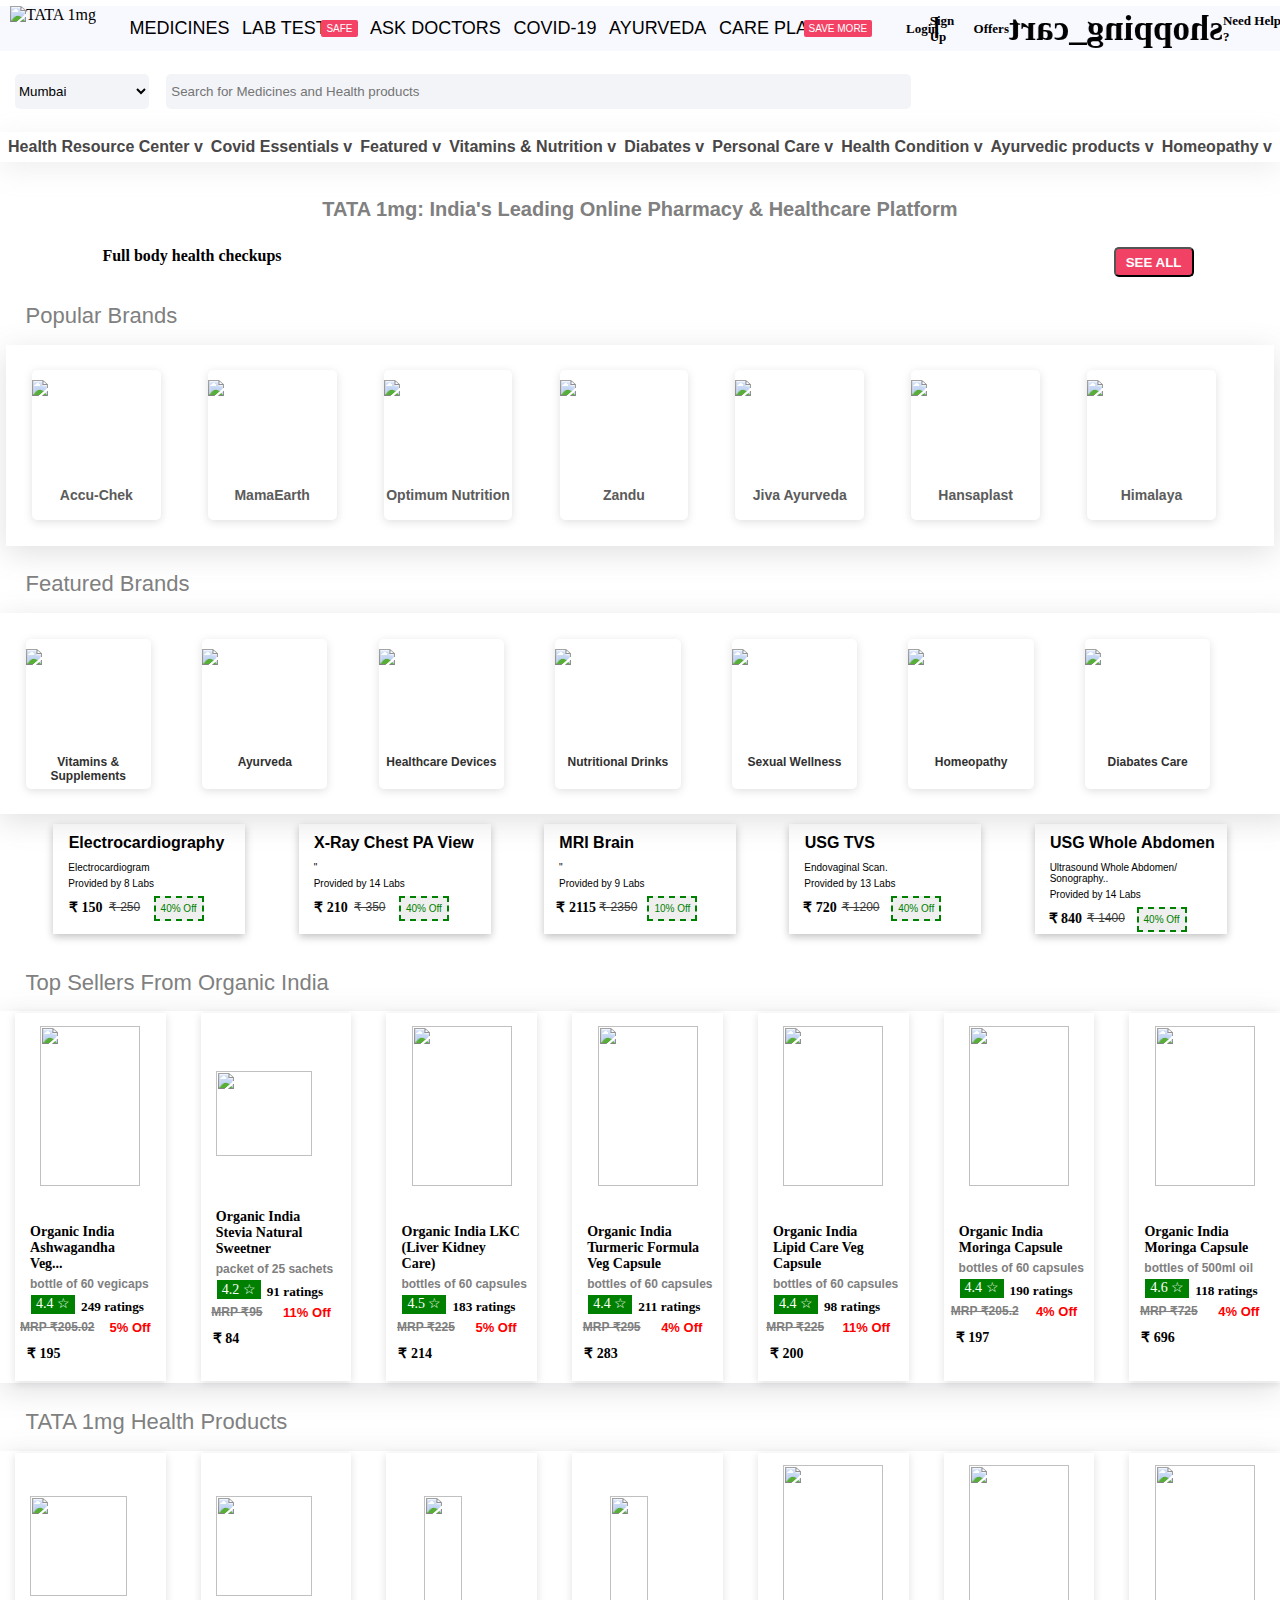
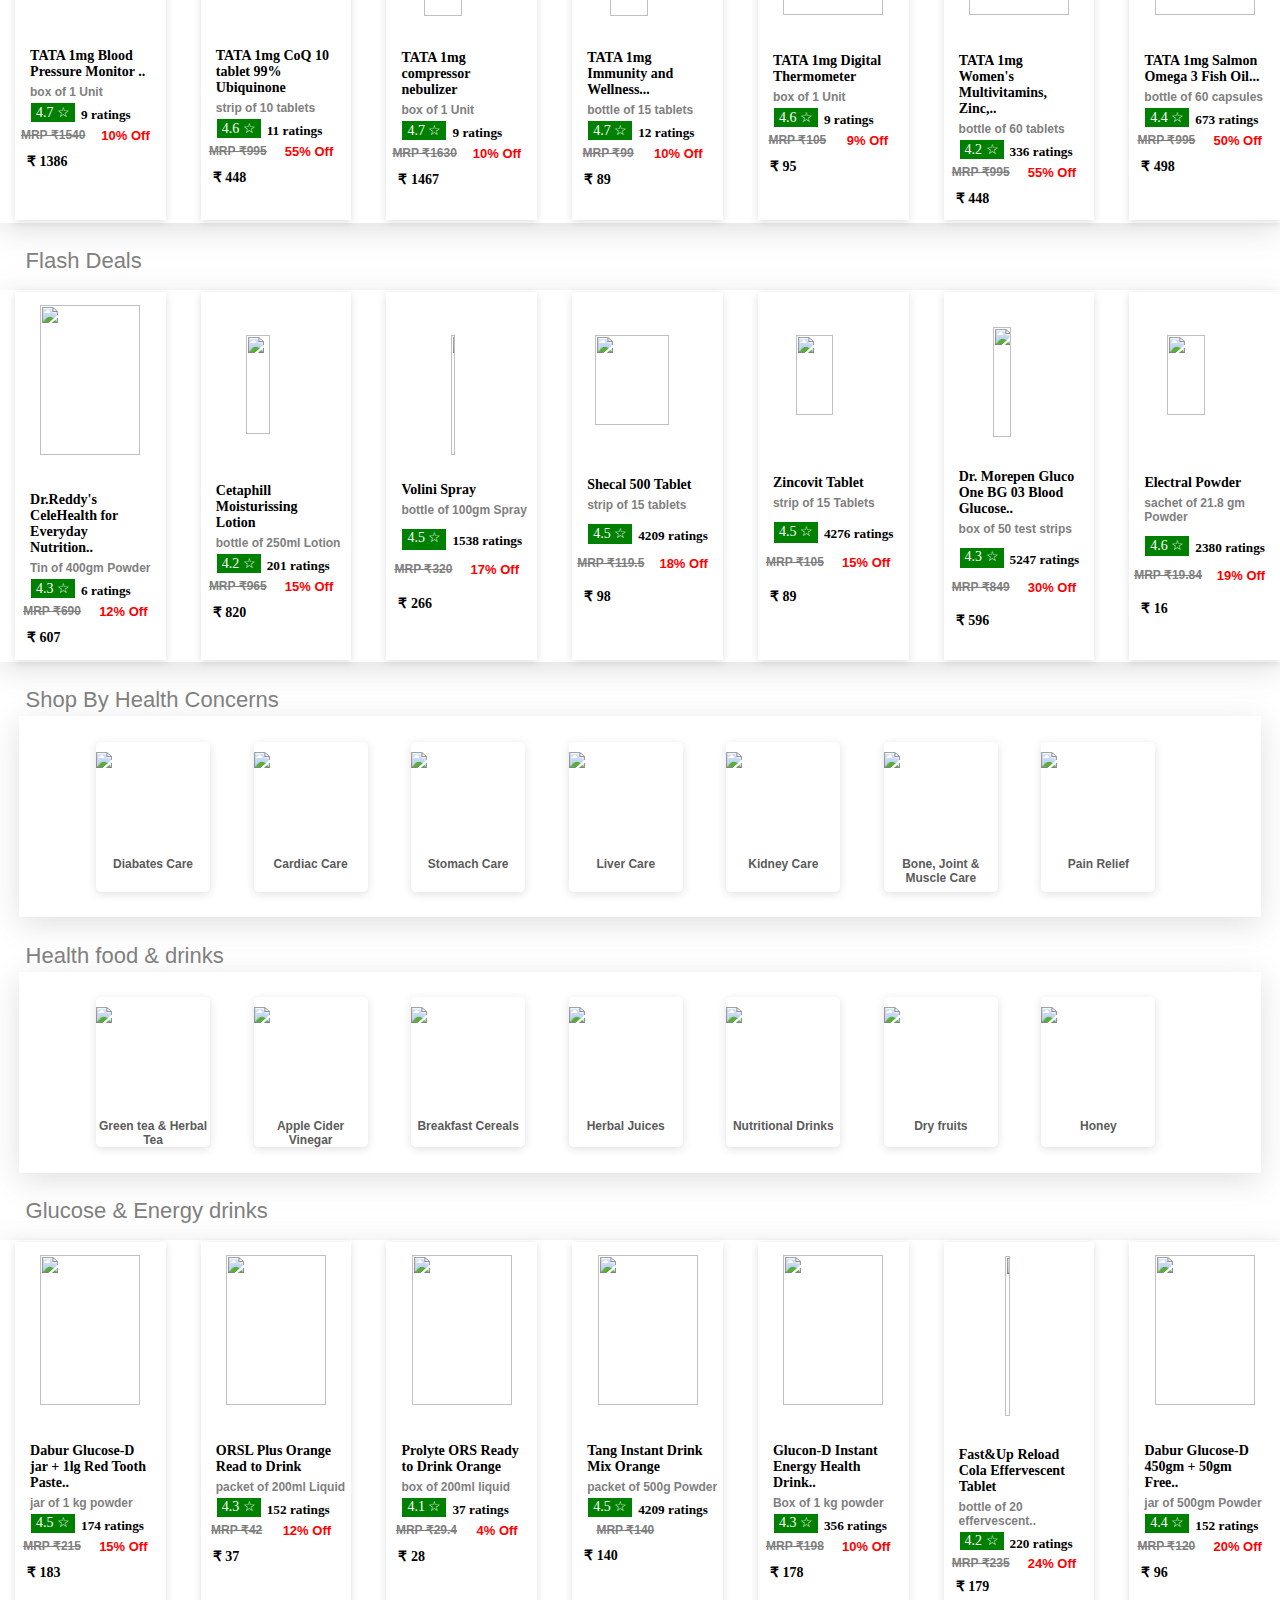
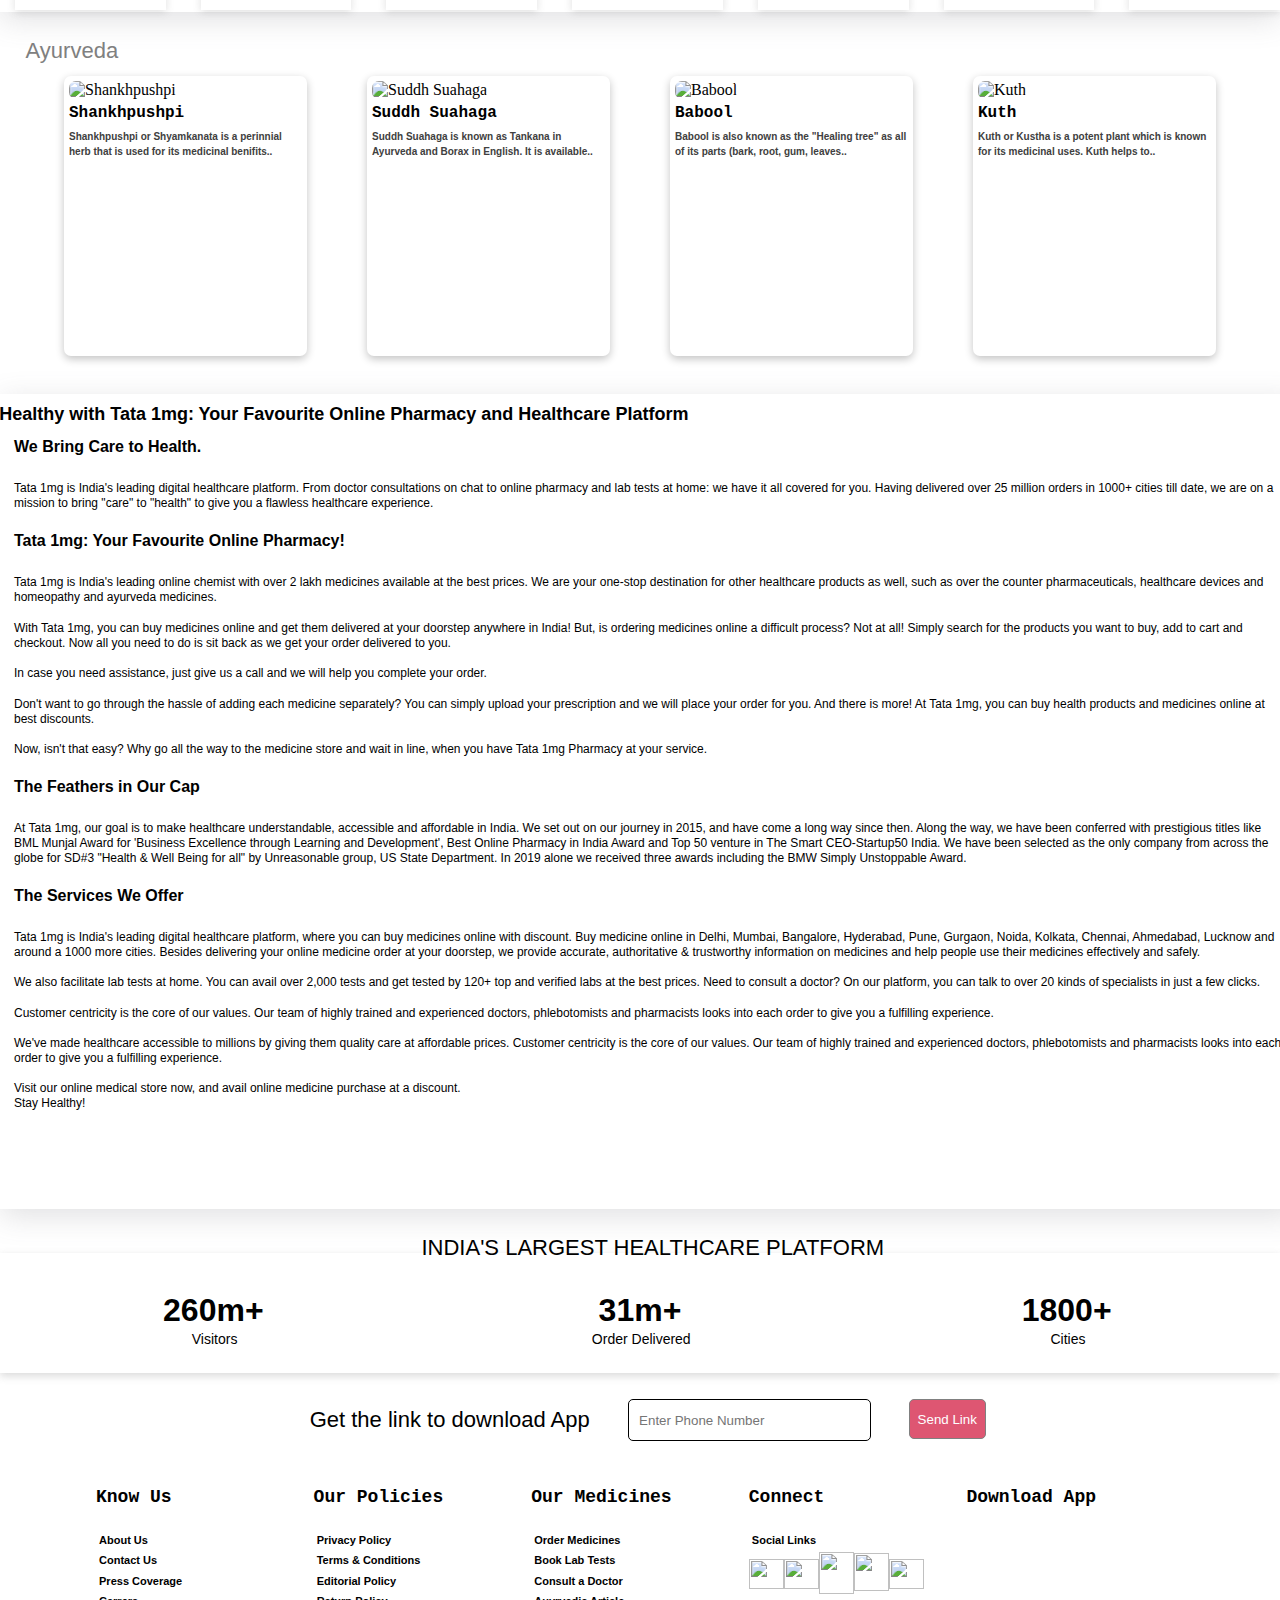
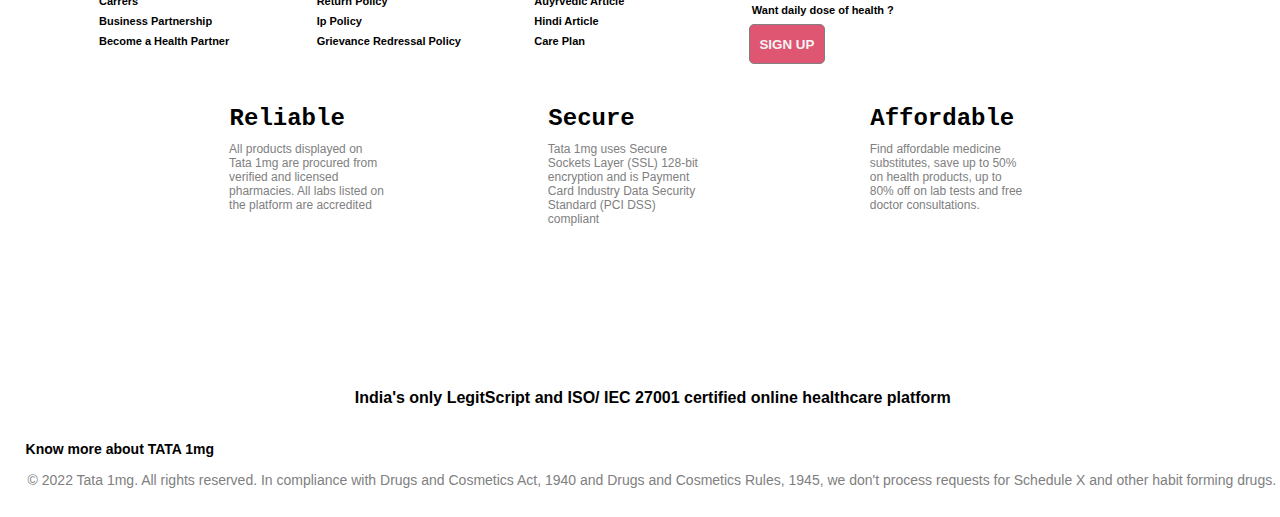
==== Rohit/index.html @ 9ee16935 "Homepage" ====
<!DOCTYPE html>
<html lang="en">
<head>
    <meta charset="UTF-8">
    <meta http-equiv="X-UA-Compatible" content="IE=edge">
    <meta name="viewport" content="width=device-width, initial-scale=1.0">
    <title>Document</title>
    <link rel="stylesheet" href="./index.css">
    <link rel="stylesheet" href="https://fonts.sandbox.google.com/css2?family=Material+Symbols+Outlined:opsz,wght,FILL,GRAD@48,400,0,0" />
</head>
<body>

     <!-- Navigation Bar  -->
    <nav>
        <img src="https://www.1mg.com/images/tata_1mg_logo.svg" alt="TATA 1mg">
        <div id="tags">
            <a href="">MEDICINES</a>
            <a href="">LAB TESTS</a>
            <div id="s">
                <div>SAFE</div>
            </div>
            <a href="">ASK DOCTORS</a>
            <a href="">COVID-19</a>
            <a href="">AYURVEDA</a>
            <a href="">CARE PLAN</a>
            <div id="s">
                <div>SAVE MORE</div>
            </div>
        </div>
        <div id="pointers">
            <a href="">Login</a>
            <p style="color: black ;">|</p>
            <a href="">Sign Up</a>
            <a href="">Offers</a>
            <span class="material-symbols-outlined" 
                style=" font-size: 35px;
                color: black;
                transform: rotateY(180deg);">
                shopping_cart
                </span>
            <a href="">Need Help ?</a>
        </div>
    </nav>
    <br>    
    <div id="search">
       <select value="Enter City" id="">
           <option value="Mumbai">Mumbai</option>
           <option value="New Delhi">New Delhi</option>
           <option value="Hyderabad">Hyderabad</option>
           <option value="Lucknow">Lucknow</option>
           <option value="Bangalore">Bangalore</option>
           <option value="Patna">Patna</option>
           <option value="Navi Mumbai">Navi Mumbai</option>
           <option value="Aurangabad">Aurangabad</option>
           <option value="Rajkot">Rajkot</option>
       </select>
        <input type="text" placeholder="Search for Medicines and Health products">
    </div>
    <br>
    <div id="dropdown">
            <h5>Health Resource Center    v</h5>
            <h5>Covid Essentials  v</h5>
            <h5>Featured  v</h5>
            <h5>Vitamins & Nutrition  v</h5>
            <h5>Diabates  v</h5>
            <h5>Personal Care     v</h5>
            <h5>Health Condition  v</h5>
            <h5>Ayurvedic products    v</h5>
            <h5>Homeopathy    v</h5>    
    </div>
    <br>
    <div id="first">
        <img src="https://onemg.gumlet.io/image/upload/w_960,h_200,,a_ignore,q_auto,f_auto/v1651478982/txwuakgo0hozrepgde4b.jpg" alt="">
        <img src="https://onemg.gumlet.io/image/upload/w_480,h_200,,a_ignore,q_auto,f_auto/v1651602381/dpx9pddgqq5wplq1krpo.jpg" alt="">
    </div>
    <br>
    <h2>TATA 1mg: India's Leading Online Pharmacy & Healthcare Platform</h2>
    <br>
    <div id="knowmore">
        <img src="https://res.cloudinary.com/du8msdgbj/image/upload/v1647251796/ueyxzzku83yuvpqxyrwe.png" alt="">
        <br>
        <div id="a">
            <h4>Full body health checkups</h4>
            <button>SEE ALL</button>
       </div> 
    </div>
    <p>Popular Brands</p>
        <div id="tab1"></div>
     <p>Featured Brands</p>
        <div id="tab2"></div>
    
       
<div style="display: flex;;height: 130px; justify-content: space-evenly;align-items: center;">
    <div style="box-shadow: rgba(0, 0, 0, 0.24) 0px 3px 8px;;width: 15%;height: 110px;">
            <h3 style="font-size:16px ;margin-top: 10px;margin-bottom: 10px;font-family:'Trebuchet MS', 'Lucida Sans Unicode', 'Lucida Grande', 'Lucida Sans', Arial, sans-serif ;">Electrocardiography</h3>
            <p style="font-size: 10px;margin-left: 15px;margin-bottom: 5px;color: black;">Electrocardiogram</p>
            <p style="font-size: 10px;margin-left: 15px;color: black;">Provided by 8 Labs</p>
            <br>
        <div style="display: flex; justify-content: space-evenly;width: 80%;">
            <h3 style="font-size:14px; font-family:cursive">₹ 150</h3>
            <p style="text-decoration: line-through;font-size:12px;margin-right: 10px; font-family:sans-serif;color: rgb(60, 60, 60);"> ₹ 250</p>
            <button style="color: green;width:50px;border-color: green;height: 25px; margin-top :-1px;border-style: dashed;font-size:10px; padding:15px 10px 15ps">40% Off</button>
        </div> 
    </div>
    
    <div style="box-shadow: rgba(0, 0, 0, 0.24) 0px 3px 8px;;width: 15%;height: 110px">
            <h3 style="font-size:16px ;margin-top: 10px;margin-bottom: 10px;font-family:'Trebuchet MS', 'Lucida Sans Unicode', 'Lucida Grande', 'Lucida Sans', Arial, sans-serif ;">X-Ray Chest PA View</h3>
            <p style="font-size: 10px;margin-left: 15px;margin-bottom: 5px;color: black;">"</p>
            <p style="font-size: 10px;margin-left: 15px;color: black;">Provided by 14 Labs</p>
            <br>
        <div style="display: flex; justify-content: space-evenly;width: 80%;">
            <h3 style="font-size:14px; font-family:cursive">₹ 210</h3>
            <p style="text-decoration: line-through;font-size:12px;margin-right: 10px; font-family:sans-serif;color: rgb(60, 60, 60);"> ₹ 350</p>
            <button style="color: green;width:50px;border-color: green;height: 25px; margin-top :-1px;border-style: dashed;font-size:10px; padding:15px 10px 15ps">40% Off</button>
        </div> 
    </div>
    
    <div style="box-shadow: rgba(0, 0, 0, 0.24) 0px 3px 8px;;width: 15%;height: 110px">
            <h3 style="font-size:16px ;margin-top: 10px;margin-bottom: 10px;font-family:'Trebuchet MS', 'Lucida Sans Unicode', 'Lucida Grande', 'Lucida Sans', Arial, sans-serif ;">MRI Brain</h3>
            <p style="font-size: 10px;margin-left: 15px;margin-bottom: 5px;color: black;">"</p>
            <p style="font-size: 10px;margin-left: 15px;color: black;">Provided by 9 Labs</p>
            <br>
        <div style="display: flex; justify-content: space-evenly;width: 80%;">
            <h3 style="font-size:14px; font-family:cursive">₹ 2115</h3>
            <p style="text-decoration: line-through;font-size:12px;margin-right: 10px; font-family:sans-serif;color: rgb(60, 60, 60);"> ₹ 2350</p>
            <button style="color: green;width:50px;border-color: green;height: 25px; margin-top :-1px;border-style: dashed;font-size:10px; padding:15px 10px 15ps">10% Off</button>
        </div> 
    </div>
    
    <div style="box-shadow: rgba(0, 0, 0, 0.24) 0px 3px 8px;;width: 15%;height: 110px">
            <h3 style="font-size:16px ;margin-top: 10px;margin-bottom: 10px;font-family:'Trebuchet MS', 'Lucida Sans Unicode', 'Lucida Grande', 'Lucida Sans', Arial, sans-serif ;">USG TVS</h3>
            <p style="font-size: 10px;margin-left: 15px;margin-bottom: 5px;color: black;">Endovaginal Scan.</p>
            <p style="font-size: 10px;margin-left: 15px;color: black;">Provided by 13 Labs</p>
            <br>
        <div style="display: flex; justify-content: space-evenly;width: 80%;">
            <h3 style="font-size:14px; font-family:cursive">₹ 720</h3>
            <p style="text-decoration: line-through;font-size:12px;margin-right: 10px; font-family:sans-serif;color: rgb(60, 60, 60);"> ₹ 1200</p>
            <button style="color: green;width:50px;border-color: green;height: 25px; margin-top :-1px;border-style: dashed;font-size:10px; padding:15px 10px 15ps">40% Off</button>
        </div> 
    </div>

    <div style="box-shadow: rgba(0, 0, 0, 0.24) 0px 3px 8px;;width: 15%;height: 110px">
        <h3 style="font-size:16px ;margin-top: 10px;margin-bottom: 10px;font-family:'Trebuchet MS', 'Lucida Sans Unicode', 'Lucida Grande', 'Lucida Sans', Arial, sans-serif ;">USG Whole Abdomen</h3>
        <p style="font-size: 10px;margin-left: 15px;margin-bottom: 5px;color: black;">Ultrasound Whole Abdomen/ Sonography..</p>
        <p style="font-size: 10px;margin-left: 15px;color: black;">Provided by 14 Labs</p>
        <br>
    <div style="display: flex; justify-content: space-evenly;width: 80%;">
        <h3 style="font-size:14px; font-family:cursive">₹ 840</h3>
        <p style="text-decoration: line-through;font-size:12px;margin-right: 10px; font-family:sans-serif;color: rgb(60, 60, 60);"> ₹ 1400</p>
        <button style="color: green;width:50px;border-color: green;height: 25px; margin-top :-1px;border-style: dashed;font-size:10px; padding:15px 10px 15ps">40% Off</button>
    </div> 
</div>
    
</div>

    <p>Top Sellers From Organic India</p>
        <div id="tab3"></div>
    <p>TATA 1mg Health Products</p>
        <div id="tab4"></div>
    <p>Flash Deals</p>
        <div id="tab5"></div>
    <p>Shop By Health Concerns</p>
        <div id="tab6"></div>
    <p>Health food & drinks</p>
        <div id="tab7"></div>
    <p>Glucose & Energy drinks</p>
        <div id="tab8"></div>
    <p id="p">Ayurveda</p>
        <div id="ayurveda">
            <div>
                <img src="https://onemg.gumlet.io/image/upload/kf52rw6a5ua5idcio0db.jpg" alt="Shankhpushpi">
                <h5>Shankhpushpi</h5>
                <h6>Shankhpushpi or Shyamkanata is a perinnial herb that is used for its medicinal benifits..</h6>
            </div>
            <div>
                <img src="https://onemg.gumlet.io/image/upload/qau8w8gnbjk18zepigdc.jpg" alt="Suddh Suahaga">
                <h5>Suddh Suahaga</h5>
                <h6>Suddh Suahaga is known as Tankana in Ayurveda and Borax in English. It is available..</h6>
            </div>
            <div>
                <img src="https://onemg.gumlet.io/image/upload/ic14xbnlmdvpzb8wxdxx.jpg" alt="Babool">
                <h5>Babool</h5>
                <h6>Babool is also known as the "Healing tree" as all of its parts (bark, root, gum, leaves..</h6>
            </div>
            <div>
                <img src="https://onemg.gumlet.io/image/upload/gxhv6gcq41rurkyluzda.jpg" alt="Kuth">
                <h5>Kuth</h5>
                <h6>Kuth or Kustha is a potent plant which is known for its medicinal uses. Kuth helps to..</h6>
            </div>
        </div>
        <br>
<div class="abb">
    <h2>Stay Healthy with Tata 1mg: Your Favourite Online Pharmacy and Healthcare Platform</h2>
    <h3>We Bring Care to Health.</h3>
        <p>Tata 1mg is India's leading digital healthcare platform. From doctor consultations on chat to online pharmacy and lab tests at home: we have it all covered for you. Having delivered over 25 million orders in 1000+ cities till date, we are on a mission to bring "care" to "health" to give you a flawless healthcare experience.</p>
    <br>
        <h3>Tata 1mg: Your Favourite Online Pharmacy!</h3>
        <p>Tata 1mg is India's leading online chemist with over 2 lakh medicines available at the best prices. We are your one-stop destination for other healthcare products as well, such as over the counter pharmaceuticals, healthcare devices and homeopathy and ayurveda medicines.</p>
        <p>With Tata 1mg, you can buy medicines online and get them delivered at your doorstep anywhere in India! But, is ordering medicines online a difficult process? Not at all! Simply search for the products you want to buy, add to cart and checkout. Now all you need to do is sit back as we get your order delivered to you.</p>
        <p>In case you need assistance, just give us a call and we will help you complete your order.</p>
        <p>Don't want to go through the hassle of adding each medicine separately? You can simply upload your prescription and we will place your order for you. And there is more! At Tata 1mg, you can buy health products and medicines online at best discounts.</p>
        <p>Now, isn't that easy? Why go all the way to the medicine store and wait in line, when you have Tata 1mg Pharmacy at your service.</p>
    <br>
        <h3>The Feathers in Our Cap</h3>
        <p>At Tata 1mg, our goal is to make healthcare understandable, accessible and affordable in India. We set out on our journey in 2015, and have come a long way since then. Along the way, we have been conferred with prestigious titles like BML Munjal Award for 'Business Excellence through Learning and Development', Best Online Pharmacy in India Award and Top 50 venture in The Smart CEO-Startup50 India. We have been selected as the only company from across the globe for SD#3 "Health & Well Being for all" by Unreasonable group, US State Department. In 2019 alone we received three awards including the BMW Simply Unstoppable Award.</p>
    <br>
        <h3>The Services We Offer</h3>
    
        <p>Tata 1mg is India's leading digital healthcare platform, where you can buy medicines online with discount. Buy medicine online in Delhi, Mumbai, Bangalore, Hyderabad, Pune, Gurgaon, Noida, Kolkata, Chennai, Ahmedabad, Lucknow and around a 1000 more cities. Besides delivering your online medicine order at your doorstep, we provide accurate, authoritative & trustworthy information on medicines and help people use their medicines effectively and safely.</p>
        <p>We also facilitate lab tests at home. You can avail over 2,000 tests and get tested by 120+ top and verified labs at the best prices. Need to consult a doctor? On our platform, you can talk to over 20 kinds of specialists in just a few clicks.</p>
        <p>Customer centricity is the core of our values. Our team of highly trained and experienced doctors, phlebotomists and pharmacists looks into each order to give you a fulfilling experience.</p>
        <p>We've made healthcare accessible to millions by giving them quality care at affordable prices. Customer centricity is the core of our values. Our team of highly trained and experienced doctors, phlebotomists and pharmacists looks into each order to give you a fulfilling experience.</p>
        <p>Visit our online medical store now, and avail online medicine purchase at a discount.
            <br>
            Stay Healthy!
        </p>
    </div>
       <p class="india">INDIA'S LARGEST HEALTHCARE PLATFORM</p>
       <br>
       <div id="india">
        <div>
            <h1>260m+</h1>
             <p>Visitors</p>
        </div>
        <div>
            <h1>31m+</h1>
            <p>Order Delivered</p>
        </div>
        <div>
            <h1>1800+</h1>
            <p>Cities</p>
        </div>
</div>
<br>
<div id="download">
    <p>Get the link to download App</p>
    <input type="text" placeholder="Enter Phone Number">
    <button>Send Link</button>
</div>
<br>
<br>
<div id="about"> 
    <div>
        <h2>Know Us</h2>
        <p>About Us</p>
        <p>Contact Us</p>
        <p>Press Coverage</p>
        <p>Carrers</p>
        <p>Business Partnership</p>
        <p>Become a Health Partner</p>
    </div>

    <div>
        <h2>Our Policies</h2>
        <p>Privacy Policy</p>
        <p>Terms & Conditions</p>
        <p>Editorial Policy</p>
        <p>Return Policy</p>
        <p>Ip Policy</p>
        <p>Grievance Redressal Policy</p>
    </div>

    <div>
        <h2>Our Medicines</h2>
        <p>Order Medicines</p>
        <p>Book Lab Tests</p>
        <p>Consult a Doctor</p>
        <p>Auyrvedic Article</p>
        <p>Hindi Article</p>
        <p>Care Plan</p>
    </div>

    <div id="social">
        <h2>Connect</h2>
        <p>Social Links</p>
        <div>
            <img src="https://encrypted-tbn0.gstatic.com/images?q=tbn:ANd9GcTMcaT2nZpZ8ome4tgwzTc2tMdue0usmbcBeQ&usqp=CAU" alt="">
            <img src="https://image.similarpng.com/very-thumbnail/2020/06/Black-icon-Twitter-logo-transparent-PNG.png" alt="">
            <img src="https://www.vhv.rs/dpng/d/131-1312581_hd-clipart-youtube-logo-black-youtube-logo-transparent.png" alt="">
            <img src="https://iconape.com/wp-content/files/yd/367773/svg/logo-linkedin-logo-icon-png-svg.png" alt="">
            <img src="https://upload.wikimedia.org/wikipedia/commons/thumb/e/ec/Medium_logo_Monogram.svg/1200px-Medium_logo_Monogram.svg.png" alt="">
        </div>
        <p>Want daily dose of health ?</p>
        <button>SIGN UP</button>
    </div>

    <div id="store">
        <h2>Download App</h2>
        <img src="https://thumbs.dreamstime.com/b/download-app-store-get-google-play-button-icons-vector-illustration-october-201439380.jpg" alt="">
    </div>

</div>
<br>
<div id="last3">
    <div id="twin">
        <div id="last">
             <img src="https://chauffeurnanny.com.au/wp-content/uploads/2018/05/safe-reliable-icon-01.png" alt="">
        </div>
       <div>
        <h1>Reliable</h1>
        <p>All products displayed on Tata 1mg are procured from verified and licensed pharmacies. All labs listed on the platform are accredited</p>
       </div>
    </div>
    <div id="twin">
        <div id="last">
            <img src="https://w7.pngwing.com/pngs/459/445/png-transparent-padlock-computer-icons-security-padlock-rectangle-technic-room.png" alt="">
        </div>
        <div>
            <h1>Secure</h1>
            <p>Tata 1mg uses Secure Sockets Layer (SSL) 128-bit encryption and is Payment Card Industry Data Security Standard (PCI DSS) compliant</p>
        </div>
        
    </div>
    <div id="twin">
        <div id="last">
            <img src="https://icons-for-free.com/download-icon-shop+shopping+wallet+icon-1320191097568670396_512.png" alt="">
        </div>
       <div>
            <h1>Affordable</h1>
            <p>Find affordable medicine substitutes, save up to 50% on health products, up to 80% off on lab tests and free doctor consultations.</p>
       </div>
        
    </div>
</div>
<br>
<div id="two">
    <img src="https://static.legitscript.com/seals/729605.png" alt="">
    <img src="https://res.cloudinary.com/du8msdgbj/image/upload/v1580717209/URS_ebgmxc.png" alt="">
</div>
<p style= "color:black ; font-size:16px;font-family:'Segoe UI', Tahoma, Geneva, Verdana, sans-serif; text-align:center;font-weight: bold;">India's only LegitScript and ISO/ IEC 27001 certified online healthcare platform</p>
<br>
<p style="font-size: 14px; color:black; font-weight:bold">Know more about TATA 1mg</p>
<div style="display:flex ; justify-content:space-evenly" id="end">
    <p>© 2022 Tata 1mg. All rights reserved. In compliance with Drugs and Cosmetics Act, 1940 and Drugs and Cosmetics Rules, 1945, we don't process requests for Schedule X and other habit forming drugs.</p>
    <img style="height: 50px ; margin-top: 10px;" 
    src="https://s3.ap-south-1.amazonaws.com/rzp-prod-merchant-assets/payment-link/description/images%20(3)_CnyokaDvJmG1xu.png" alt="">
</div>



<!-- ////// -->


</body>
</html>



<!-- /JS -->
<script>
   
   //-->Featured Brands<--//

var popularArr= [
    
    {
        img:"https://onemg.gumlet.io/image/upload/w_150,h_150,c_fit,a_ignore,q_auto,f_auto/v1651639816/he2brvxqmgfzevelsbak.png",
        name: "Accu-Chek"
    }
,
    {
        img:"https://onemg.gumlet.io/image/upload/w_150,h_150,c_fit,a_ignore,q_auto,f_auto/v1651639972/sajtegd3cqlgbs4yxx7k.png",
        name: "MamaEarth"
    }
,
    {
        img:"https://onemg.gumlet.io/image/upload/w_150,h_150,c_fit,a_ignore,q_auto,f_auto/v1651639992/qmgknqtt7fdpmisoumqo.jpg",
        name: "Optimum Nutrition"
    }
,
    {
        img:"https://onemg.gumlet.io/image/upload/w_150,h_150,c_fit,a_ignore,q_auto,f_auto/v1651640007/uq0u7qrlc51iozb1jkc7.png",
        name: "Zandu"
    }
,
    {
        img:"https://onemg.gumlet.io/image/upload/w_150,h_150,c_fit,a_ignore,q_auto,f_auto/v1651640026/cd2anoqvkgluoa3ps5we.png",
        name: "Jiva Ayurveda"
    }
,
    {
        img:"https://onemg.gumlet.io/image/upload/w_150,h_150,c_fit,a_ignore,q_auto,f_auto/v1651640042/hj0q3ihkhtuicmqbrp35.png",
        name: "Hansaplast"
    }
,
{
    img:"https://onemg.gumlet.io/image/upload/w_150,h_150,c_fit,a_ignore,q_auto,f_auto/v1651640058/kyyhs02qffbmkjgnvxoo.png",
    name: "Himalaya"
}


];

popularArr.forEach(function (element){

    var box= document.createElement("div")
   

    var logo= document.createElement("img")
    logo.setAttribute("src",element.img)

    var name= document.createElement("h4")
    name.innerText = element.name

    box.append(logo,name)

    document.querySelector("#tab1").append(box)
    
    localStorage.setItem("popularBrands",JSON.stringify(popularArr))

});


//---> Popular Catogories <--//


var featuredArr = [
    
    {
        img:"https://onemg.gumlet.io/image/upload/w_150,h_150,c_fit,a_ignore,q_auto,f_auto/v1624525284/cabpuknnlyyzgqfnb4x5.png",
        name: "Vitamins & Supplements"
    }
,
    {
        img:"https://onemg.gumlet.io/image/upload/w_150,h_150,c_fit,a_ignore,q_auto,f_auto/v1649141994/x2z8u1osqutmxvx56hlw.png",
        name: "Ayurveda"
    }
,
    {
        img:"https://onemg.gumlet.io/image/upload/w_150,h_150,c_fit,a_ignore,q_auto,f_auto/v1624525147/qjfdkz5njmk9n7vvrbb3.png",
        name: " Healthcare Devices"
    }
,
    {
        img:"https://onemg.gumlet.io/image/upload/w_150,h_150,c_fit,a_ignore,q_auto,f_auto/v1642586423/uq1gwxslqqrxxwv6zi6j.jpg",
        name: "Nutritional Drinks"
    }
,
    {
        img:"https://onemg.gumlet.io/image/upload/w_150,h_150,c_fit,a_ignore,q_auto,f_auto/v1624525168/p1blaka183nc1zlil8tq.png",
        name: "Sexual Wellness"
    }
,
    {
        img:"https://onemg.gumlet.io/image/upload/w_150,h_150,c_fit,a_ignore,q_auto,f_auto/v1624525320/j7ruar88gacbzksuadjn.png",
        name: "Homeopathy"
    }
,
    {
        img:"https://onemg.gumlet.io/image/upload/w_150,h_150,c_fit,a_ignore,q_auto,f_auto/v1624525219/tfrtydrq6uzeyb42gh08.png",
        name: "Diabates Care"
    }


];

featuredArr.forEach(function (element){

    var box= document.createElement("div")
   

    var logo= document.createElement("img")
    logo.setAttribute("src",element.img)

    var name= document.createElement("h4")
    name.innerText = element.name

    box.append(logo,name)

    document.querySelector("#tab2").append(box)
    
    localStorage.setItem("featuredBrands",JSON.stringify(featuredArr))

});

//-->>Top Sellers<<--//


var topsellerArr = [
    
    {
        img:"https://onemg.gumlet.io/image/upload/a_ignore,w_380,h_380,c_fit,q_auto,f_auto/v1650263994/gq3yhaapl0zf0h4wknqv.jpg",
        name: "Organic India Ashwagandha Veg...",
        qty:"bottle of 60 vegicaps",
        ratings: "4.4 ☆",
        review: "249 ratings",
        mrp: "MRP ₹" + 205.02 ,
        discount: "5% Off",
        price: 195,
        key: 001,        
    }
,
    {
        img:"https://onemg.gumlet.io/image/upload/a_ignore,w_380,h_380,c_fit,q_auto,f_auto/v1600669848/cropped/jet9oirjk7m9ic0wairo.jpg",
        name: "Organic India Stevia Natural Sweetner",
        qty:"packet of 25 sachets",
        ratings: "4.2 ☆",
        review:"91 ratings ",
        mrp: "MRP ₹" +95 ,
        discount: "11% Off ",
        price: 84,
       
    }
,
    {
        img:"https://onemg.gumlet.io/image/upload/a_ignore,w_380,h_380,c_fit,q_auto,f_auto/v1650263640/dpr2tomgk41bdt7wqysj.jpg",
        name: "Organic India LKC (Liver Kidney Care)",
        qty:"bottles of 60 capsules",
        ratings: "4.5 ☆",
        review: "183 ratings",
        mrp: "MRP ₹" + 225 ,
        discount: "5% Off",
        price: 214,
        
    }
,
    {
        img:"https://onemg.gumlet.io/image/upload/a_ignore,w_380,h_380,c_fit,q_auto,f_auto/v1650264262/e1quecehqfwixqbgoffq.jpg",
        name: "Organic India Turmeric Formula Veg Capsule",
        qty:"bottles of 60 capsules",
        ratings: "4.4 ☆",
        review: "211 ratings",
        mrp: "MRP ₹" + 295 ,
        discount: "4% Off",
        price: 283,
        
    }
,
    {
        img:"https://onemg.gumlet.io/image/upload/a_ignore,w_380,h_380,c_fit,q_auto,f_auto/v1635271396/jphjcbqhedcb1gh9gc6c.jpg",
        name: "Organic India Lipid Care Veg Capsule",
        qty:"bottles of 60 capsules",
        ratings: "4.4 ☆",
        review: "98 ratings",
        mrp: "MRP ₹" + 225 ,
        discount: "11% Off",
        price: 200,
        
    }
,
    {
        img:"https://onemg.gumlet.io/image/upload/a_ignore,w_380,h_380,c_fit,q_auto,f_auto/v1650264179/keqzkslvpgwyhh3n2gfq.jpg",
        name: "Organic India Moringa Capsule",
        qty:"bottles of 60 capsules",
        ratings: "4.4 ☆",
        review: "190 ratings",
        mrp: "MRP ₹" + 205.2 ,
        discount: "4% Off",
        price: 197,
        
    }
,
    {
        img:"https://onemg.gumlet.io/image/upload/a_ignore,w_380,h_380,c_fit,q_auto,f_auto/v1635272143/pit2c9hasvd8b0typkob.jpg",
        name: "Organic India Moringa Capsule",
        qty:"bottles of 500ml oil",
        ratings: "4.6 ☆",
        review: "118 ratings",
        mrp: "MRP ₹" + 725 ,
        discount: "4% Off",
        price: 696,
        
    }


];

topsellerArr.forEach(function (element){

    var box= document.createElement("div")
        box.addEventListener("click", redirect)

        function redirect(){

            window.location.href= ""
        }
   

    var logo= document.createElement("img")
        logo.setAttribute("src",element.img)

    var name= document.createElement("h4")
        name.innerText = element.name
        name.style.fontFamily="franklin gothic"
        name.style.fontSize="14px"
        name.style.width="80%"
        name.style.display="block"
        name.style.margin="auto"
        name.style.marginBottom="5px"


    var qty= document.createElement("h5")
        qty.innerText = element.qty
        qty.style.color= "grey"
        qty.style.textAlign="left"
        qty.style.marginLeft="15px"
        qty.style.fontFamily="arial"
        qty.style.marginBottom="3px"
        qty.style.fontSize="12px"

    var ratings= document.createElement("div")
        ratings.style.display="flex"
        ratings.style.marginBottom="5px"
    var star =document.createElement("div")
        star.innerText= element.ratings
        star.style.marginLeft="15px"
        star.style.padding="0.5px 5px"
        star.style.fontSize="14px"
        star.style.border="1px solid"
        star.style.backgroundColor= "green"
        star.style.color= "white"
    var review= document.createElement("h5")
        review.innerText= element.review
        review.style.marginTop="5px"
        review.style.marginLeft="5px"
    ratings.append(star,review)
    // var ratings= document.createElement("h5")
    //     ratings.innerText= element.ratings
    //     ratings.style.color= "green"
    //     ratings.style.textAlign="left"
    //     ratings.style.marginLeft="15px"
    //     ratings.style.fontSize="13px"
    //     ratings.style.marginBottom="5px"



    var price_box= document.createElement("div")
        price_box.style.display="flex"
        price_box.style.justifyContent= "space-evenly"
        
        var price= document.createElement("h5")
        price.innerText= element.mrp
        price.style.textDecoration="line-through"
        price.style.fontFamily="arial"
        price.style.textAlign="left"
        price.style.marginLeft="-10px"
        price.style.fontSize="12px"
        price.style.color="grey"
        

        var fPrice= document.createElement("h5")
        fPrice.innerText= element.discount
        fPrice.style.fontFamily="arial"
        fPrice.style.fontSize="13px"
        fPrice.style.color="red"

                price_box.append(price,fPrice)

    var sale= document.createElement("h3")
        sale.innerText= "₹ " +element.price
        sale.style.fontFamily= "segoe ui"
        sale.style.fontSize= "14px"
        sale.style.justifyContent= "left"
        sale.style.display= "flex"
        sale.style.color= "black"
        sale.style.marginTop= "10px"




    box.append(logo,name,qty,ratings,price_box,sale)

    document.querySelector("#tab3").append(box)
    
    localStorage.setItem("featuredBrands",JSON.stringify(featuredArr))

});

//-->  TATA 1Mg Health products <---//



var healthArr = [
    
    {
        img:"https://onemg.gumlet.io/image/upload/a_ignore,w_380,h_380,c_fit,q_auto,f_auto/v1650454451/pq9kpnup8oubjoihzhmw.jpg",
        name: "TATA 1mg Blood Pressure Monitor ..",
        qty:"box of 1 Unit",
        ratings: "4.7 ☆",
        review: "9 ratings",
        mrp: "MRP ₹" + 1540 ,
        discount: "10% Off",
        price: 1386,
               
    }
,
    {
        img:"https://onemg.gumlet.io/image/upload/a_ignore,w_380,h_380,c_fit,q_auto,f_auto/v1637324363/asydocau7dvbzayxel1u.jpg",
        name: "TATA 1mg CoQ 10 tablet 99% Ubiquinone",
        qty:"strip of 10 tablets",
        ratings: "4.6 ☆",
        review: "11 ratings",
        mrp: "MRP ₹" + 995 ,
        discount: "55% Off ",
        price: 448,
       
    }
,
    {
        img:"https://onemg.gumlet.io/image/upload/a_ignore,w_380,h_380,c_fit,q_auto,f_auto/v1650436845/v1rvnzqllbl7lioxslds.jpg",
        name: "TATA 1mg compressor nebulizer",
        qty:"box of 1 Unit",
        ratings: "4.7 ☆",
        review: " 9 ratings",
        mrp: "MRP ₹" + 1630 ,
        discount: "10% Off",
        price: 1467,
        
    }
,
    {
        img:"https://onemg.gumlet.io/image/upload/a_ignore,w_380,h_380,c_fit,q_auto,f_auto/v1649963382/f6t1ibz3qh3ag0o486xv.jpg",
        name: "TATA 1mg Immunity and Wellness...",
        qty:"bottle of 15 tablets",
        ratings: "4.7 ☆",
        review: " 12 ratings",
        mrp: "MRP ₹" + 99 ,
        discount: "10% Off",
        price: 89,
        
    }
,
    {
        img:"https://onemg.gumlet.io/image/upload/a_ignore,w_380,h_380,c_fit,q_auto,f_auto/v1651087844/ehhaun1dp1zj2ytc3yws.jpg",
        name: "TATA 1mg Digital Thermometer",
        qty:"box of 1 Unit",
        ratings: "4.6 ☆",
        review:  "9 ratings",
        mrp: "MRP ₹" + 105 ,
        discount: "9% Off",
        price: 95,
        
    }
,
    {
        img:"https://onemg.gumlet.io/image/upload/a_ignore,w_380,h_380,c_fit,q_auto,f_auto/v1645272788/qh1au45w8u7cfvf3lg3i.jpg",
        name: "TATA 1mg Women's Multivitamins, Zinc,..",
        qty:"bottle of 60 tablets",
        ratings: "4.2 ☆",
        review: " 336 ratings ",
        mrp: "MRP ₹" + 995 ,
        discount: "55% Off",
        price: 448,
        
    }
,
    {
        img:"https://onemg.gumlet.io/image/upload/a_ignore,w_380,h_380,c_fit,q_auto,f_auto/v1642507827/fwram2p7rbkoigjg6zas.jpg",
        name: "TATA 1mg Salmon Omega 3 Fish Oil...",
        qty:"bottle of 60 capsules",
        ratings: "4.4 ☆",
        review: "673 ratings",
        mrp: "MRP ₹" + 995 ,
        discount: "50% Off",
        price: 498,
        
    }


];

healthArr.forEach(function (element){

    var box= document.createElement("div")
   

    var logo= document.createElement("img")
        logo.setAttribute("src",element.img)

    var name= document.createElement("h4")
        name.innerText = element.name
        name.style.fontFamily="franklin gothic"
        name.style.fontSize="14px"
        name.style.width="80%"
        name.style.display="block"
        name.style.margin="auto"
        name.style.marginBottom="5px"


    var qty= document.createElement("h5")
        qty.innerText = element.qty
        qty.style.color= "grey"
        qty.style.textAlign="left"
        qty.style.marginLeft="15px"
        qty.style.fontFamily="arial"
        qty.style.marginBottom="3px"
        qty.style.fontSize="12px"


        var ratings= document.createElement("div")
        ratings.style.display="flex"
        ratings.style.marginBottom="5px"
    var star =document.createElement("div")
        star.innerText= element.ratings
        star.style.marginLeft="15px"
        star.style.padding="0.5px 5px"
        star.style.fontSize="14px"
        star.style.border="1px solid"
        star.style.backgroundColor= "green"
        star.style.color= "white"
    var review= document.createElement("h5")
        review.innerText= element.review
        review.style.marginTop="5px"
        review.style.marginLeft="5px"
    ratings.append(star,review)

    var price_box= document.createElement("div")
        price_box.style.display="flex"
        price_box.style.justifyContent= "space-evenly"
        
        var price= document.createElement("h5")
        price.innerText= element.mrp
        price.style.textDecoration="line-through"
        price.style.fontFamily="arial"
        price.style.textAlign="left"
        price.style.marginLeft="-10px"
        price.style.fontSize="12px"
        price.style.color="grey"
        

        var fPrice= document.createElement("h5")
        fPrice.innerText= element.discount
        fPrice.style.fontFamily="arial"
        fPrice.style.fontSize="13px"
        fPrice.style.color="red"

                price_box.append(price,fPrice)

    var sale= document.createElement("h3")
        sale.innerText= "₹ " +element.price
        sale.style.fontFamily= "segoe ui"
        sale.style.fontSize= "14px"
        sale.style.justifyContent= "left"
        sale.style.display= "flex"
        sale.style.color= "black"
        sale.style.marginTop= "10px"
        


    box.append(logo,name,qty,ratings,price_box,sale)

    document.querySelector("#tab4").append(box)
    
    localStorage.setItem("healthArr",JSON.stringify(healthArr))

});

// --> FlashDeals  <--//



var flashArr = [
    
    {
        img:"https://onemg.gumlet.io/image/upload/a_ignore,w_380,h_380,c_fit,q_auto,f_auto/v1643977920/c4xx071ojujdgh1byexa.jpg",
        name: "Dr.Reddy's CeleHealth for Everyday Nutrition..",
        qty:"Tin of 400gm Powder",
        ratings: "4.3 ☆",
        review: " 6 ratings",
        mrp: "MRP ₹" + 690 ,
        discount: "12% Off",
        price: 607,
               
    }
,
    {
        img:"https://onemg.gumlet.io/image/upload/a_ignore,w_380,h_380,c_fit,q_auto,f_auto/v1634637029/lizjtsgndvguxjqmevri.jpg",
        name: "Cetaphill Moisturissing Lotion",
        qty:"bottle of 250ml Lotion",
        ratings: "4.2 ☆",
        review:" 201 ratings ",
        mrp: "MRP ₹" + 965 ,
        discount: "15% Off ",
        price: 820,
       
    }
,
    {
        img:"https://onemg.gumlet.io/image/upload/a_ignore,w_380,h_380,c_fit,q_auto,f_auto/v1600085677/cropped/gsntxkwr1bcsvrrrddyi.jpg",
        name: "Volini Spray",
        qty:"bottle of 100gm Spray",
        ratings: "4.5 ☆",
        review: " 1538 ratings",
        mrp: "MRP ₹" + 320 ,
        discount: "17% Off",
        price: 266,
        
    }
,
    {
        img:"https://onemg.gumlet.io/image/upload/a_ignore,w_380,h_380,c_fit,q_auto,f_auto/v1600090007/cropped/chesipqujcvcsuy1m8iw.jpg",
        name: "Shecal 500 Tablet",
        qty:"strip of 15 tablets",
        ratings: "4.5 ☆",
        review: " 4209 ratings",
        mrp: "MRP ₹" + 119.5 ,
        discount: "18% Off",
        price: 98,
        
    }
,
    {
        img:"https://onemg.gumlet.io/image/upload/a_ignore,w_380,h_380,c_fit,q_auto,f_auto/v1600085907/cropped/ysk4g4nzqqzkmdn4aemq.png",
        name: "Zincovit Tablet",
        qty:"strip of 15 Tablets",
        ratings: "4.5 ☆",
        review: "4276 ratings ",
        mrp: "MRP ₹" + 105 ,
        discount: "15% Off",
        price: 89,
        
    }
,
    {
        img:"https://onemg.gumlet.io/image/upload/a_ignore,w_380,h_380,c_fit,q_auto,f_auto/v1603182454/pc0kfczcu5phbkk5sy41.jpg",
        name: "Dr. Morepen Gluco One BG 03 Blood Glucose..",
        qty:"box of 50 test strips",
        ratings: "4.3 ☆ ",
        review: "5247 ratings ",
        mrp: "MRP ₹" + 849 ,
        discount: "30% Off",
        price: 596,
        
    }
,
    {
        img:"https://onemg.gumlet.io/image/upload/a_ignore,w_380,h_380,c_fit,q_auto,f_auto/v1600089684/cropped/pvae0u3lqct2buryvo0r.jpg",
        name: "Electral Powder",
        qty:"sachet of 21.8 gm Powder",
        ratings: "4.6 ☆ ",
        review: " 2380 ratings",
        mrp: "MRP ₹" + 19.84 ,
        discount: "19% Off",
        price: 16,
        
    }


];

flashArr.forEach(function (element){

    var box= document.createElement("div")
   

    var logo= document.createElement("img")
        logo.setAttribute("src",element.img)

    var name= document.createElement("h4")
        name.innerText = element.name
        name.style.fontFamily="franklin gothic"
        name.style.fontSize="14px"
        name.style.width="80%"
        name.style.display="block"
        name.style.margin="auto"
        name.style.marginBottom="5px"


    var qty= document.createElement("h5")
        qty.innerText = element.qty
        qty.style.color= "grey"
        qty.style.textAlign="left"
        qty.style.marginLeft="15px"
        qty.style.fontFamily="arial"
        qty.style.marginBottom="3px"
        qty.style.fontSize="12px"


        var ratings= document.createElement("div")
        ratings.style.display="flex"
        ratings.style.marginBottom="5px"
    var star =document.createElement("div")
        star.innerText= element.ratings
        star.style.marginLeft="15px"
        star.style.padding="0.5px 5px"
        star.style.fontSize="14px"
        star.style.border="1px solid"
        star.style.backgroundColor= "green"
        star.style.color= "white"
    var review= document.createElement("h5")
        review.innerText= element.review
        review.style.marginTop="5px"
        review.style.marginLeft="5px"
    ratings.append(star,review)



    var price_box= document.createElement("div")
        price_box.style.display="flex"
        price_box.style.justifyContent= "space-evenly"
        
        var price= document.createElement("h5")
        price.innerText= element.mrp
        price.style.textDecoration="line-through"
        price.style.fontFamily="arial"
        price.style.textAlign="left"
        price.style.marginLeft="-10px"
        price.style.fontSize="12px"
        price.style.color="grey"
        

        var fPrice= document.createElement("h5")
        fPrice.innerText= element.discount
        fPrice.style.fontFamily="arial"
        fPrice.style.fontSize="13px"
        fPrice.style.color="red"

                price_box.append(price,fPrice)

    var sale= document.createElement("h3")
        sale.innerText= "₹ " +element.price
        sale.style.fontFamily= "segoe ui"
        sale.style.fontSize= "14px"
        sale.style.justifyContent= "left"
        sale.style.display= "flex"
        sale.style.color= "black"
        sale.style.marginTop= "10px"
        


    box.append(logo,name,qty,ratings,price_box,sale)

    document.querySelector("#tab5").append(box)
    
    localStorage.setItem("flashArr",JSON.stringify(flashArr))

});
    // ---> Shop by Concern <--//



var concernARR= [
    
    {
        img:"https://onemg.gumlet.io/image/upload/w_150,h_150,c_fit,a_ignore,q_auto,f_auto/v1624524227/hgzkyio2rphkn6wjif94.png",
        name: "Diabates Care"
    }
,
    {
        img:"https://onemg.gumlet.io/image/upload/w_150,h_150,c_fit,a_ignore,q_auto,f_auto/v1624524269/zo7sc14nqpt6ebeojkvr.png",
        name: "Cardiac Care"
    }
,
    {
        img:"https://onemg.gumlet.io/image/upload/w_150,h_150,c_fit,a_ignore,q_auto,f_auto/v1624524293/ttagxlnxulsvkyv9fetr.png",
        name: "Stomach Care"
    }
,
    {
        img:"https://onemg.gumlet.io/image/upload/w_150,h_150,c_fit,a_ignore,q_auto,f_auto/v1624524282/zytsldnf5mvb0u19ydep.png",
        name: "Liver Care"
    }
,
    {
        img:"https://onemg.gumlet.io/image/upload/w_150,h_150,c_fit,a_ignore,q_auto,f_auto/v1624524308/ijgn7fhyq8ig0welmrcp.png",
        name: "Kidney Care"
    }
,
    {
        img:"https://onemg.gumlet.io/image/upload/w_150,h_150,c_fit,a_ignore,q_auto,f_auto/v1624524210/ywohqm4txnehsmibypaz.png",
        name: "Bone, Joint & Muscle Care"
    }
,
    {
        img:"https://onemg.gumlet.io/image/upload/w_150,h_150,c_fit,a_ignore,q_auto,f_auto/v1624524252/hn5bpr1ci2do5kdub51v.png",
        name: "Pain Relief"
    }


];

concernARR.forEach(function (element){

    var box= document.createElement("div")
   

    var logo= document.createElement("img")
    logo.setAttribute("src",element.img)

    var name= document.createElement("h4")
    name.innerText = element.name

    box.append(logo,name)

    document.querySelector("#tab6").append(box)
    
    localStorage.setItem("concernArr",JSON.stringify(concernARR))


});

// drinks//


var drinksArr= [
    
    {
        img:"https://onemg.gumlet.io/image/upload/w_150,h_150,c_fit,a_ignore,q_auto,f_auto/v1626676531/vuze6xhdat3watvwaro9.png",
        name: "Green tea & Herbal Tea"
    }
,
    {
        img:"https://onemg.gumlet.io/image/upload/w_150,h_150,c_fit,a_ignore,q_auto,f_auto/v1626676387/rxqxi3eybpds7l8mymrt.png",
        name: "Apple Cider Vinegar"
    }
,
    {
        img:"https://onemg.gumlet.io/image/upload/w_150,h_150,c_fit,a_ignore,q_auto,f_auto/v1626676417/odov6fsbhdgwfnqnqmyf.jpg",
        name: "Breakfast Cereals"
    }
,
    {
        img:"https://onemg.gumlet.io/image/upload/w_150,h_150,c_fit,a_ignore,q_auto,f_auto/v1626676562/rstb8fbortn6f868mznd.png",
        name: "Herbal Juices"
    }
,
    {
        img:"https://onemg.gumlet.io/image/upload/w_150,h_150,c_fit,a_ignore,q_auto,f_auto/v1626676595/rqsyo0zfof2bkupt6q0g.jpg",
        name: "Nutritional Drinks"
    }
,
    {
        img:"https://onemg.gumlet.io/image/upload/w_150,h_150,c_fit,a_ignore,q_auto,f_auto/v1626676506/jvqtphggru8juyrasmj8.png",
        name: "Dry fruits"
    }
,
    {
        img:"https://onemg.gumlet.io/image/upload/w_150,h_150,c_fit,a_ignore,q_auto,f_auto/v1626676627/tyislu0jse29jkwwegb8.jpg",
        name: "Honey"
    }


];

drinksArr.forEach(function (element){

    var box= document.createElement("div")
   
    var logo= document.createElement("img")
    logo.setAttribute("src",element.img)

    var name= document.createElement("h4")
    name.innerText = element.name

    box.append(logo,name)

    document.querySelector("#tab7").append(box)
    
    localStorage.setItem("drinksArr",JSON.stringify(drinksArr))


});

// glucose&drinks


var glucoseArr = [
    
    {
        img:"https://onemg.gumlet.io/image/upload/a_ignore,w_380,h_380,c_fit,q_auto,f_auto/v1650782294/xqgmcdy4bcaixm2nhkl0.jpg",
        name: "Dabur Glucose-D jar + 1lg Red Tooth Paste.. ",
        qty:"jar of 1 kg powder",
        ratings: "4.5 ☆",
        review: "174 ratings",
        mrp: "MRP ₹" + 215 ,
        discount: "15% Off",
        price: 183,
               
    }
,
    {
        img:"https://onemg.gumlet.io/image/upload/a_ignore,w_380,h_380,c_fit,q_auto,f_auto/v1604321398/mxj5kjfy5ltrwpptxqno.jpg",
        name: "ORSL Plus Orange Read to Drink ",
        qty:"packet of 200ml Liquid",
        ratings: "4.3 ☆",
        review: "152 ratings ",
        mrp: "MRP ₹" + 42 ,
        discount: "12% Off ",
        price: 37,
       
    }
,
    {
        img:"https://onemg.gumlet.io/image/upload/a_ignore,w_380,h_380,c_fit,q_auto,f_auto/v1614084909/lyssph0tahzw21ls0vbq.jpg",
        name: "Prolyte ORS Ready to Drink Orange",
        qty:"box of 200ml liquid",
        ratings: "4.1 ☆",
        review: "37 ratings",
        mrp: "MRP ₹" + 29.4 ,
        discount: "4% Off",
        price: 28,
        
    }
,
    {
        img:"https://onemg.gumlet.io/image/upload/a_ignore,w_380,h_380,c_fit,q_auto,f_auto/v1644583526/yhiekqelqjrkkczny2lc.jpg",
        name: "Tang Instant Drink Mix Orange",
        qty:"packet of 500g Powder",
        ratings: "4.5 ☆",
        review: "4209 ratings",
        mrp: "MRP ₹" + 140 ,
        discount: "",
        price: 140,
        
    }
,
    {
        img:"https://onemg.gumlet.io/image/upload/a_ignore,w_380,h_380,c_fit,q_auto,f_auto/v1645467299/kksa4e1xvacpiig99fot.jpg",
        name: " Glucon-D Instant Energy Health Drink..",
        qty:"Box of 1 kg powder",
        ratings: "4.3 ☆",
        review: "356 ratings ",
        mrp: "MRP ₹" + 198 ,
        discount: "10% Off",
        price: 178,
        
    }
,
    {
        img:"https://onemg.gumlet.io/image/upload/a_ignore,w_380,h_380,c_fit,q_auto,f_auto/v1622466534/ayuksxewnespgk0knjkc.jpg",
        name: "Fast&Up Reload Cola Effervescent Tablet",
        qty:"bottle of 20 effervescent..",
        ratings: "4.2 ☆",
        review: "220 ratings",  
        mrp: "MRP ₹" + 235 ,
        discount: "24% Off",
        price: 179                                                  ,
        
    }
,
    {
        img:"https://onemg.gumlet.io/image/upload/a_ignore,w_380,h_380,c_fit,q_auto,f_auto/v1650782218/fdwsdrcqignidzarlvn3.jpg",
        name: "Dabur Glucose-D 450gm + 50gm Free..",
        qty:"jar of 500gm Powder",
        ratings: "4.4 ☆ ",
        review: "152 ratings ",
        mrp: "MRP ₹" + 120,
        discount: "20% Off",
        price: 96,
        
    }


];

glucoseArr.forEach(function (element){

    var box= document.createElement("div")
   

    var logo= document.createElement("img")
        logo.setAttribute("src",element.img)

    var name= document.createElement("h4")
        name.innerText = element.name
        name.style.fontFamily="franklin gothic"
        name.style.fontSize="14px"
        name.style.width="80%"
        name.style.display="block"
        name.style.margin="auto"
        name.style.marginBottom="5px"


    var qty= document.createElement("h5")
        qty.innerText = element.qty
        qty.style.color= "grey"
        qty.style.textAlign="left"
        qty.style.marginLeft="15px"
        qty.style.fontFamily="arial"
        qty.style.marginBottom="3px"
        qty.style.fontSize="12px"


    
        var ratings= document.createElement("div")
        ratings.style.display="flex"
        ratings.style.marginBottom="5px"
    var star =document.createElement("div")
        star.innerText= element.ratings
        star.style.marginLeft="15px"
        star.style.padding="0.5px 5px"
        star.style.fontSize="14px"
        star.style.border="1px solid"
        star.style.backgroundColor= "green"
        star.style.color= "white"
    var review= document.createElement("h5")
        review.innerText= element.review
        review.style.marginTop="5px"
        review.style.marginLeft="5px"
    ratings.append(star,review)




    var price_box= document.createElement("div")
        price_box.style.display="flex"
        price_box.style.justifyContent= "space-evenly"
        
        var price= document.createElement("h5")
        price.innerText= element.mrp
        price.style.textDecoration="line-through"
        price.style.fontFamily="arial"
        price.style.textAlign="left"
        price.style.marginLeft="-10px"
        price.style.fontSize="12px"
        price.style.color="grey"
        

        var fPrice= document.createElement("h5")
        fPrice.innerText= element.discount
        fPrice.style.fontFamily="arial"
        fPrice.style.fontSize="13px"
        fPrice.style.color="red"

                price_box.append(price,fPrice)

    var sale= document.createElement("h3")
        sale.innerText= "₹ " +element.price
        sale.style.fontFamily= "segoe ui"
        sale.style.fontSize= "14px"
        sale.style.justifyContent= "left"
        sale.style.display= "flex"
        sale.style.color= "black"
        sale.style.marginTop= "10px"
        


    box.append(logo,name,qty,ratings,price_box,sale)

    document.querySelector("#tab8").append(box)
    
    localStorage.setItem("glucoseArr",JSON.stringify(glucoseArr))

});

// Ayurveda//


</script>
---- Rohit/index.css ----
/*  */


#s{
    padding: 3px 5px;
    background-color: rgb(243, 66, 101);
    color: white;
    border-radius: 2px;
    font-size: 10px;
    font-family:'Franklin Gothic Medium', 'Arial Narrow', Arial, sans-serif;
    margin-left: -30px;
}


*{
    padding: 0px;
    margin: 0px
}

nav{
    margin-top: 0.5%;
    height: 45px;
    width: 100%;
    display: flex;
    justify-content: space-between;
    background-color: ghostwhite;
    padding-left: 10px;
}

a{
    text-decoration: none;
    color: black;
}

#tags{
    display: flex;
    /* border: 1px solid; */
    width: 60%;
    justify-content: space-between;
    align-items: center;
    justify-content: space-evenly;
    font-size: 18px;
    font-family: 'Franklin Gothic Medium', 'Arial Narrow', Arial, sans-serif;
    
}
#tags> a:hover{
    color: palevioletred;

}

#pointers{
    display: flex;
    /* border: 1px solid; */
    width: 30%;
    font-size: 13px;
    font-weight: bold;
    align-items: center;
    justify-content: space-evenly;
    
}
#pointers > p{
    margin-top: -15px;
    margin-left: -5px;
    margin-right: -10px;
    color: purple;
}

#pointers > a:hover{
    color: rgb(243, 66, 101);;

}

 #pointers > img{
    height: 100px;
 }

 #search {
     display: flex;
     width: 70%;
     height:35px;
     padding: 5px 15px;
     /* border: 1px solid; */
     justify-content: space-between;
 }

 #search > input:hover{
     border-color: black;
 }

 #search > input{
      width: 82%;
      background-color: rgb(242, 244, 248);
      border-radius: 5px;
      border: 0px;
      padding: 5px 5px;
 }

 #search > select{
    width: 15%;
    background-color: rgb(242, 244, 248);
    border-radius: 5px 5px;
    border: 0px;

}

#dropdown {
    display: flex;
    width:100%;
    /* border: 2px solid; */
    box-shadow: rgba(168, 168, 172, 0.2) 0px 7px 29px 0px;
    height:30px;
    align-items: center;
    justify-content: space-evenly;
    cursor: pointer;
}

#dropdown > h5 {
    font-size:16px;
    font-family:'Trebuchet MS', 'Lucida Sans Unicode', 'Lucida Grande', 'Lucida Sans', Arial, sans-serif;
    color:rgb(72, 70, 70)
    
}  
#first{
       margin: auto;
       /* border: 1px solid; */
       width: 95%;
       display: flex;
       justify-content: space-around;
}

h2{
    display: flex;
    /* margin: auto; */
    justify-content: center;
    font-size: 20px;
    align-items: center;
    color: grey;
    font-family:'Lucida Sans', 'Lucida Sans Regular', 'Lucida Grande', 'Lucida Sans Unicode', Geneva, Verdana, sans-serif;
}

#knowmore >img{
    width: 85%;
    margin: auto;
    display: block;
    
}
#a{
    display: flex;
}

#a >h4{
    margin-top: -10px;
    margin-left: 8%;

}

div >h3{

    font-family: 'Gill Sans', 'Gill Sans MT', Calibri, 'Trebuchet MS', sans-serif;
    margin-left: 8%;
    font-size: 20px;
    margin-top: 1%;


}

#a >button{

    background-color: rgb(241, 66, 101);
    color: white;
    font-weight: bold;
    height: 30px;
    width: 80px;
    border-radius: 5px;
    margin-left: 65%;
    margin-top: -10px;
}

#tab1{
    height: 150px;
    width: 95%;
    margin: auto;
    display: grid;
    grid-template-columns: repeat(7, 1fr);
    box-shadow: rgba(100, 100, 111, 0.2) 0px 7px 29px 0px;
    padding: 2%;
    gap: 15px;
    margin-top: 2% ;
    
}

#tab1  div{
    box-shadow: rgba(99, 99, 99, 0.2) 0px 2px 8px 0px;   display: block;
   width: 80%;
   height: 150px;
   text-align: center;
   border-radius: 5px;

}

#tab1  div:hover{
    box-shadow: rgba(0, 0, 0, 0.35) 0px 5px 15px;
}

#tab2  div:hover{
    box-shadow: rgba(0, 0, 0, 0.35) 0px 5px 15px;
}


#tab1 img{
    height: 100px;
    display: block;
    margin: auto;
    text-align: center;
    justify-content: center;
    margin-top: 10px;
    margin-bottom: 5%;
}



#tab1 h4{
    color: rgb(91, 91, 91);
    font-size: 14px;
    font-family: 'Segoe UI', Tahoma, Geneva, Verdana, sans-serif;
}

p{
    font-size: 22px;
    color: grey;
    font-family: 'Trebuchet MS', 'Lucida Sans Unicode', 'Lucida Grande', 'Lucida Sans', Arial, sans-serif;
    margin-top: 2%;
    margin-left: 2%;
    margin-bottom: -10px;
}

#tab2{
    height: 150px;
    width: 95%;
    margin: auto;
    display: grid;
    grid-template-columns: repeat(7, 1fr);
    box-shadow: rgba(100, 100, 111, 0.2) 0px 7px 29px 0px;
    padding: 2% 4% 2% 2%;
    gap: 20px;
    margin-top: 2% ;
    
}

#tab2  div{
    box-shadow: rgba(99, 99, 99, 0.2) 0px 2px 8px 0px;   display: block;
   width: 80%;
   height: 150px;
   text-align: center;
   border-radius: 5px;

}

#tab2 img{
    height: 100px;
    display: block;
    margin: auto;
    text-align: center;
    justify-content: center;
    margin-top: 10px;
    margin-bottom: 5%;
}

#tab2 h4{
    color: rgb(50, 49, 49);
    font-size: 12px;
    margin-top: 5%;
    font-family: 'Segoe UI', Tahoma, Geneva, Verdana, sans-serif;
}


#tab3{
    margin-top:2% ;
    height: 372px;
    box-shadow: rgba(100, 100, 111, 0.2) 0px 7px 29px 0px;
    display: flex;
    width: 100%;
    justify-content: space-between;
    gap: 20px ;
    /* margin-left: 25px; */
    
}
#tab3 > div{
    height: 355px;
    width: 85%;
    box-shadow: rgba(99, 99, 99, 0.2) 0px 2px 8px 0px;   display: block;
    margin: auto;
    margin-left: 15px;
    padding-top: 1%;

}


#tab3 img{
    height: 160px;
    width: 100px;
    margin: auto;
    display: block;
    margin-bottom: 25%;
    
}
 
#tab3 > div:nth-child(2) > img{
    height: 85px;
    width: 80%;
    margin-top: 30%;
    margin-bottom: 35%;
}

#tab3 > div:hover{
    box-shadow: rgba(0, 0, 0, 0.35) 0px 5px 15px;
}
/* 
#tab3 > div:nth-child(1)
{
    
} */


/* tab4 */

#tab4{
    margin-top:2% ;
    height: 372px;
    box-shadow: rgba(100, 100, 111, 0.2) 0px 7px 29px 0px;
    display: flex;
    width: 100%;
    justify-content: space-between;
    gap: 20px ;
    /* margin-left: 25px; */
    
}
#tab4 > div{
    height: 355px;
    width: 90%;
    box-shadow: rgba(99, 99, 99, 0.2) 0px 2px 8px 0px;   display: block;
    margin: auto;
    margin-left: 15px;
    padding-top: 1%;

}
#tab4 img{
    height: 150px;
    width: 100px;
    margin: auto;
    display: block;
    margin-bottom: 25%;
    
}

#tab4 > div:hover{
    box-shadow: rgba(0, 0, 0, 0.35) 0px 5px 15px;
}

#tab4 > div:nth-child(1) > img{
    height: 100px;
    width: 80%;
    margin-top: 20%;
    margin-bottom: 35%;
}
#tab4 > div:nth-child(2) > img{
    height:100px;
    width: 80%;
    margin-top: 20%;
    margin-bottom: 35%;
}

#tab4 > div:nth-child(4) > img{
    height:120px;
    width: 50%;
    margin-top: 20%;
    margin-bottom: 23%;
}

#tab4 > div:nth-child(3) > img{
    height:120px;
    width: 50%;
    margin-top: 20%;
    margin-bottom: 23%;
}

#tab4 >div >h4{
    margin-bottom: 25%;
}

/* tab5 */

#tab5{
    margin-top:2% ;
    height: 372px;
    box-shadow: rgba(100, 100, 111, 0.2) 0px 7px 29px 0px;
    display: flex;
    width: 100%;
    justify-content: space-between;
    gap: 20px ;
    /* margin-left: 25px; */
    
}
#tab5 > div{
    height: 355px;
    width: 90%;
    box-shadow: rgba(99, 99, 99, 0.2) 0px 2px 8px 0px;   display: block;
    margin: auto;
    margin-left: 15px;
    padding-top: 1%;

}
#tab5 img{
    height: 150px;
    width: 100px;
    margin: auto;
    display: block;
    margin-bottom: 25%;
    
}

#tab5 > div:hover{
    box-shadow: rgba(0, 0, 0, 0.35) 0px 5px 15px;
}

#tab5 > div:nth-child(3) > div{
    margin-top: 11px;
    height: 23px;
}

#tab5 > div:nth-child(4) > div{
    height: 22px;
    margin-top: 11px;
}

#tab5 > div:nth-child(5) > div{
    height: 23px;
    margin-top: 11px;
}
#tab5 > div:nth-child(6) > div{
    height: 22px;
    margin-top: 11px;
}
#tab5 > div:nth-child(7) > div{
    height: 22px;
    margin-top: 11px;
}

#tab5 > div:nth-child(2) > img{
    height: 99px;
    width: 40%;
    margin-top: 20%;
    margin-bottom: 33%;
}
#tab5 > div:nth-child(3) > img{
    height:120px;
    width: 15%;
    margin-top: 20%;
    margin-bottom: 18%;
}

#tab5 > div:nth-child(4) > img{
    height:90px;
    width: 70%;
    margin-top: 20%;
    margin-bottom: 35%;
}

#tab5 > div:nth-child(5) > img{
    height:80px;
    width: 50%;
    margin-top: 20%;
    margin-bottom: 40%;
}

#tab5 > div:nth-child(7) > img{
    height:80px;
    width: 50%;
    margin-top: 20%;
    margin-bottom: 40%;
}
#tab5 > div:nth-child(6) > img{
    height:110px;
    width: 35%;
    margin-top: 15%;
    margin-bottom: 21%;
}

#tab5 > div:nth-child(3) h5{
    margin-bottom: 12%;
}

#tab5 > div:nth-child(4)  h5{
  margin-bottom: 12%; 
}
#tab5 > div:nth-child(5)  h5{
   margin-bottom: 12%;
}
#tab5 > div:nth-child(7)  h5{
   margin-bottom: 12%;
}
#tab5 > div:nth-child(6)  h5{
    margin-bottom: 7%;
 }


/* corncern  */

#tab6{
    height: 150px;
    width: 85%;
    margin: auto;
    display: grid;
    grid-template-columns: repeat(7, 1fr);
    box-shadow: rgba(100, 100, 111, 0.2) 0px 7px 29px 0px;
    padding: 2% 6% 2% 6%;
    gap: 15px;
    margin-top: 1% ;
    
}

#tab6  div{
    box-shadow: rgba(99, 99, 99, 0.2) 0px 2px 8px 0px;   display: block;
   width: 80%;
   height: 150px;
   text-align: center;
   border-radius: 5px;

}

#tab6  div:hover{
    box-shadow: rgba(0, 0, 0, 0.35) 0px 5px 15px;
}


#tab6 img{
    height: 100px;
    display: block;
    margin: auto;
    text-align: center;
    justify-content: center;
    margin-top: 10px;
    margin-bottom: 5%;
}

#tab6 h4{
    color: rgb(91, 91, 91);
    font-size: 12px;
    font-family: 'Segoe UI', Tahoma, Geneva, Verdana, sans-serif;
}

/* health food & drinks */

#tab7{
    height: 150px;
    width: 85%;
    margin: auto;
    display: grid;
    grid-template-columns: repeat(7, 1fr);
    box-shadow: rgba(100, 100, 111, 0.2) 0px 7px 29px 0px;
    padding: 2% 6% 2% 6%;
    gap: 15px;
    margin-top: 1% ;
    
}

#tab7  div{
    box-shadow: rgba(99, 99, 99, 0.2) 0px 2px 8px 0px;   display: block;
   width: 80%;
   height: 150px;
   text-align: center;
   border-radius: 5px;

}

#tab7  div:hover{
    box-shadow: rgba(0, 0, 0, 0.35) 0px 5px 15px;
}


#tab7 img{
    height: 100px;
    display: block;
    margin: auto;
    text-align: center;
    justify-content: center;
    margin-top: 10px;
    margin-bottom: 5%;
}

#tab7 h4{
    color: rgb(91, 91, 91);
    font-size: 12px;
    font-family: sans-serif;
    margin-top: 10%;
}


/* drinks */

#tab8{
    margin-top:2% ;
    height: 372px;
    box-shadow: rgba(100, 100, 111, 0.2) 0px 7px 29px 0px;
    display: flex;
    width: 100%;
    justify-content: space-between;
    gap: 20px ;
    /* margin-left: 25px; */
    
}
#tab8 > div{
    height: 355px;
    width: 90%;
    box-shadow: rgba(99, 99, 99, 0.2) 0px 2px 8px 0px;   display: block;
    margin: auto;
    margin-left: 15px;
    padding-top: 1%;

}
#tab8 img{
    height: 150px;
    width: 100px;
    margin: auto;
    display: block;
    margin-bottom: 25%;
    
}

#tab8 > div:hover{
    box-shadow: rgba(0, 0, 0, 0.35) 0px 5px 15px;
}

#tab8 > div:nth-child(6) > img{
    height:160px;
    width: 18%;
    margin-top: 1%;
    margin-bottom: 20%;
}
#tab8 > div:nth-child(6)  img{
    margin-bottom: 20%;
 }


 #tab8 > div:nth-child(6)  h5{
    margin-bottom: -2%;
 }


#p{
    margin-bottom: 1%;
}

#ayurveda{

    display: flex;
    margin-top: 5%;
    width: 90%;
    height: 300px;
    margin: auto;
    gap: 60px;
    justify-content: space-around;
    


}
#ayurveda > div{
    height: 270px;
    width: 60%;
    /* border: 1px solid; */
    box-shadow: rgba(0, 0, 0, 0.24) 0px 3px 8px;
    padding: 5px;
    border-radius:7px;
    display: block;
    
}

#ayurveda > div:hover{
    box-shadow: rgba(0, 0, 0, 0.35) 0px 5px 15px;
}

#ayurveda > div > img{
    height: 200px;
    width: 100%;
    border-radius:7px;
    margin-bottom: 2%;
}

#ayurveda > div > h5{
    text-align: left;
    font-size: 16px;
    margin-bottom: 3%;
    font-family:monospace;
    color: black
    
}

#ayurveda > div > h6{
    text-align: left;
    font-size: 10px;
    margin-bottom: 3%;
    line-height: 15px;
    font-family:'Trebuchet MS', 'Lucida Sans Unicode', 'Lucida Grande', 'Lucida Sans', Arial, sans-serif;
    color: rgb(64, 64, 64);
    
}


.abb {
    height: 800px;
    width: 99%;
    /* border: 1px solid; */
    box-shadow: rgba(100, 100, 111, 0.2) 0px 7px 29px 0px;
    padding: 10px 15px 5px 15px;
    margin: auto;
}

.abb > h2{
    
    margin-left: -51.5%;
    font-size: 18px;
    color: black;
    font-family:'Segoe UI', Tahoma, Geneva, Verdana, sans-serif
}

.abb > h3{
    
    margin-left: -1px;
    font-size: 16px;
    color: black;
    font-family:'Segoe UI', Tahoma, Geneva, Verdana, sans-serif
}

.abb > p{
    
    margin-left: -1px;
    font-size: 12px;
    color: black;
    line-height: 15px;
}

#india{
    height: 120px;
    width: 100%;
    /* border: 1px solid; */
    display: flex;
    justify-content: space-around;
    box-shadow: rgba(100, 99, 99, 0.24) 0px 3px 8px;

   
}

#india >div{
    height: 70px;
    display: block;
    /* border: 1px solid; */
    margin-top: 3%;
    width: 10%;
    
}

#india > h2{
    text-align: start;
}

#india >div > h1{
    display: flex;
    align-items: center;
    justify-content: center;
    font-family: 'Franklin Gothic Medium', 'Arial Narrow', Arial, sans-serif;
}

#india >div > p{
    display: flex;
    align-items: center;
    justify-content: center;
    font-size: 14px;
    color: black;
}

.india{
    text-align: center;
    margin-bottom: -2%;
    color: black;
    font-family: 'Franklin Gothic Medium', 'Arial Narrow', Arial, sans-serif;
}

#download{

    display: flex;
    height: 60px;
    justify-content: space-evenly;
    width: 60%;
    margin: auto;
    /* border: 1px solid; */
}

#download > input{
    width: 30%;
    border-radius: 5px;
    border-color: grey;
    border: 1px solid;
    padding-left: 10px;
    height: 40px;
    margin-top: 1%;


}
#download > button{
    background-color: rgb(222, 86, 114);
    width: 10%;
    height: 40px;
    border: 1px solid;
    border-radius: 5px;
    color: white;
    border-color: gray;
    margin-top: 1%;

}

#download  p{
    color: black;
}

#about{
    display: grid;
    grid-template-columns: repeat(5,1fr);
    width: 85%;
    /* border: 1px solid; */
    height: 200px;
    margin: auto;
    justify-content: space-evenly;
}

#about > div{
    border: 1x solid;
    height: 80px;
    width: 70%;
    color: black;
}

#about >div h2{
    color: black;
    font-size: 18px;
    display: block;
    margin-bottom: 20px;
    font-family:monospace
}

#about  div p{
    color: black;
    font-size: 11px;
    font-weight: bold;
    /* display: block; */
    line-height: 27px;
    font-family: Arial, Helvetica, sans-serif;
}
#social > div {

    display: flex;
    margin-top: 15px;
    justify-content: space-between;
}

#social > div > img{
    height: 30px;
    width: 35px;
}

#social > div > img:nth-child(3){
    height: 42px;
    margin-top: -7px;
}

#social > div > img:nth-child(4){
    height: 38px;
    margin-top: -6px;
}
#social button{
    margin-top: 10px;
    background-color: rgb(222, 86, 114);
    width: 50%;
    height: 40px;
    border: 1px solid;
    border-radius: 5px;
    color: whitesmoke;
    font-weight: bold;
    border-color: gray;
    
}

#store > img{
    height: 150px;
    
}

#last3{
    display: flex;
    justify-content: space-evenly;
    height: 150px;
    width: 80%;
    /* border: 1px solid; */
    margin: auto;
}

#last3 > div{
    /* border: 1px solid; */
    display: flex;
    width:25%;

}

#last3 > div >h1{
   font-family: monospace;
   text-align: center;
   font-size: 23px;
   margin-bottom: 5%;
}

#last3 > div >p{
    font-family: monospace;
    font-size: 14px;
    width: 80%;
    color: rgb(76, 75, 75);
 }
 
 #last
{
    height: 100px;
    /* border: 1px solid; */
    width: 40%;
    display: flex;
    justify-content: center;
    align-items: center;
    margin-top: 20px;
}

#last > img{
    height: 90px;
    margin-right: 10px;
}

#twin > div:nth-child(2) > p{

    font-size: 12px;
    width: 70%;
}
#twin > div:nth-child(2) > h1{

    font-size: 24px;
    font-family:monospace;
    margin-left: 5px;
    margin-bottom: 10px;
}

#two{
    display: flex;
    justify-content: space-between;
    align-items: center;
    /* border: 1px solid; */
    width: 15%;
    margin: auto;

}
#two > img{
    height: 90px;
}

#end > p{

    font-size: 14px;
    width:85%"    
}



/*  */
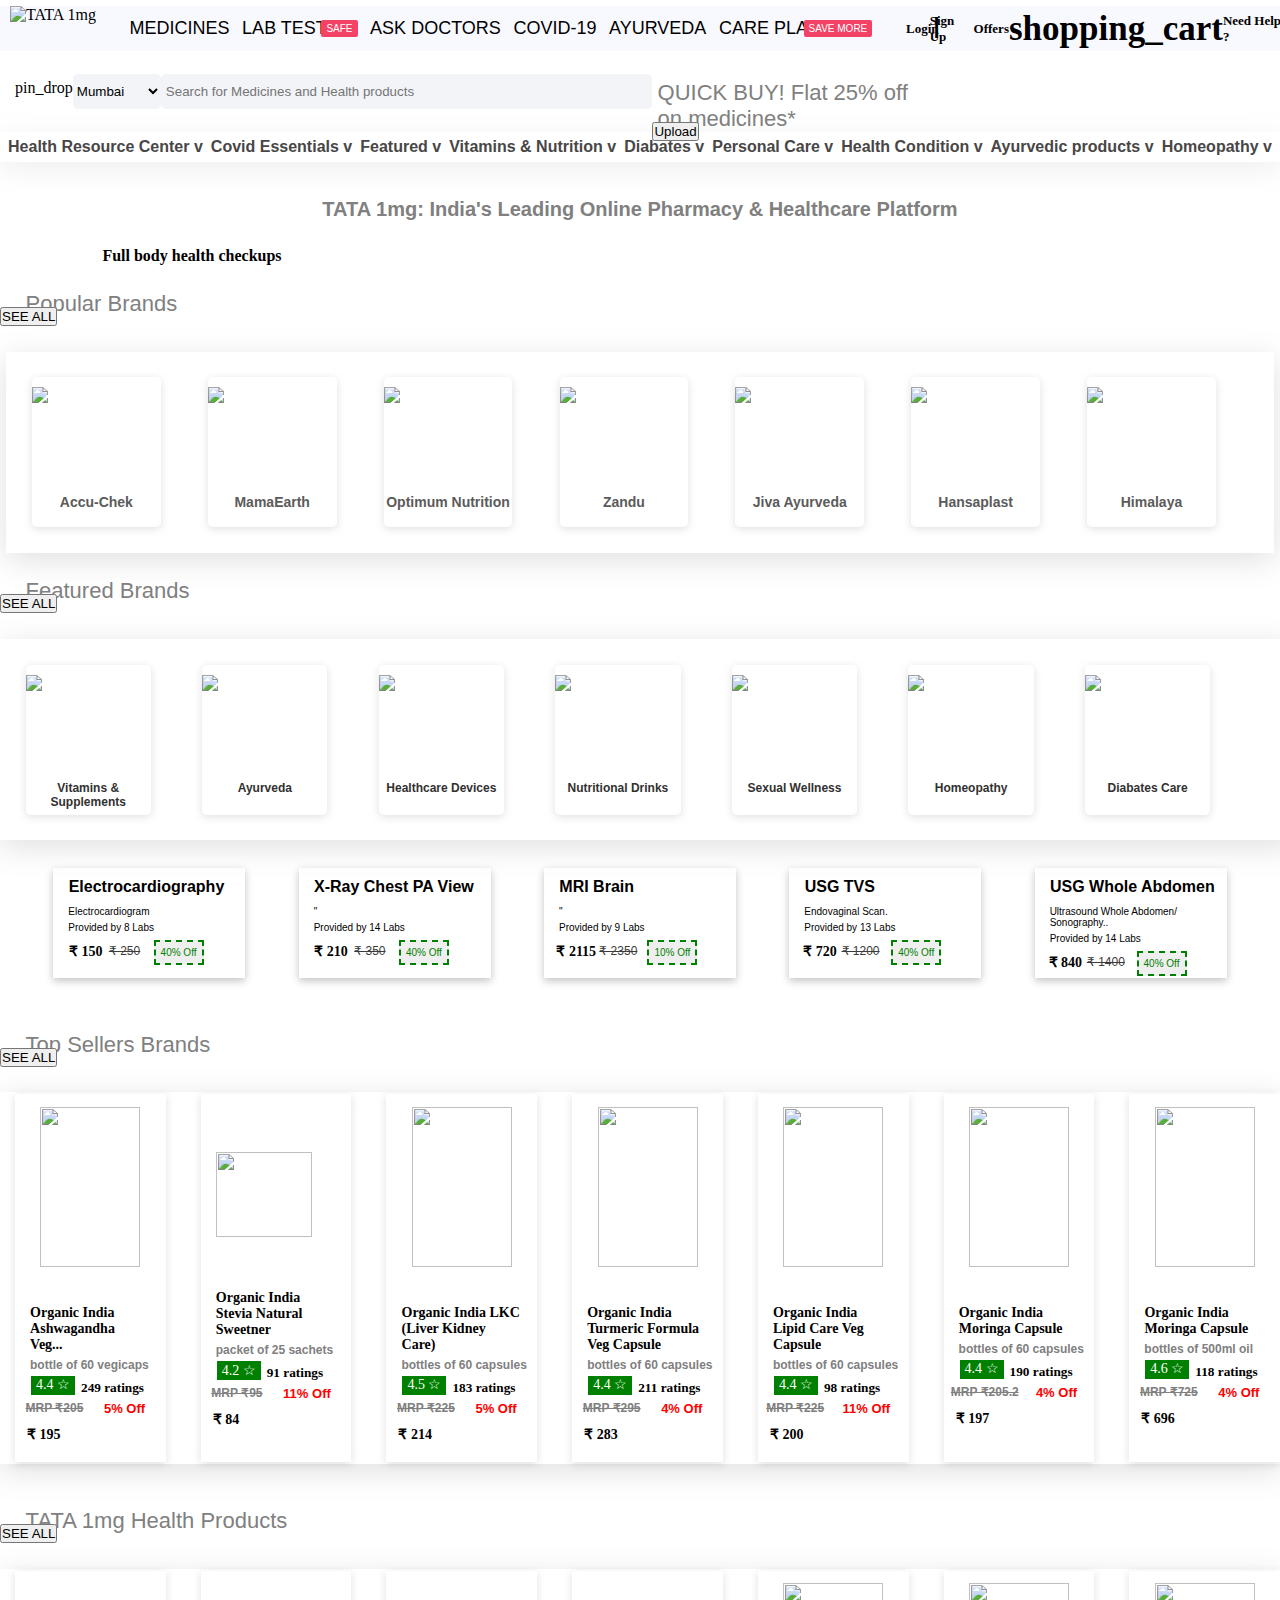
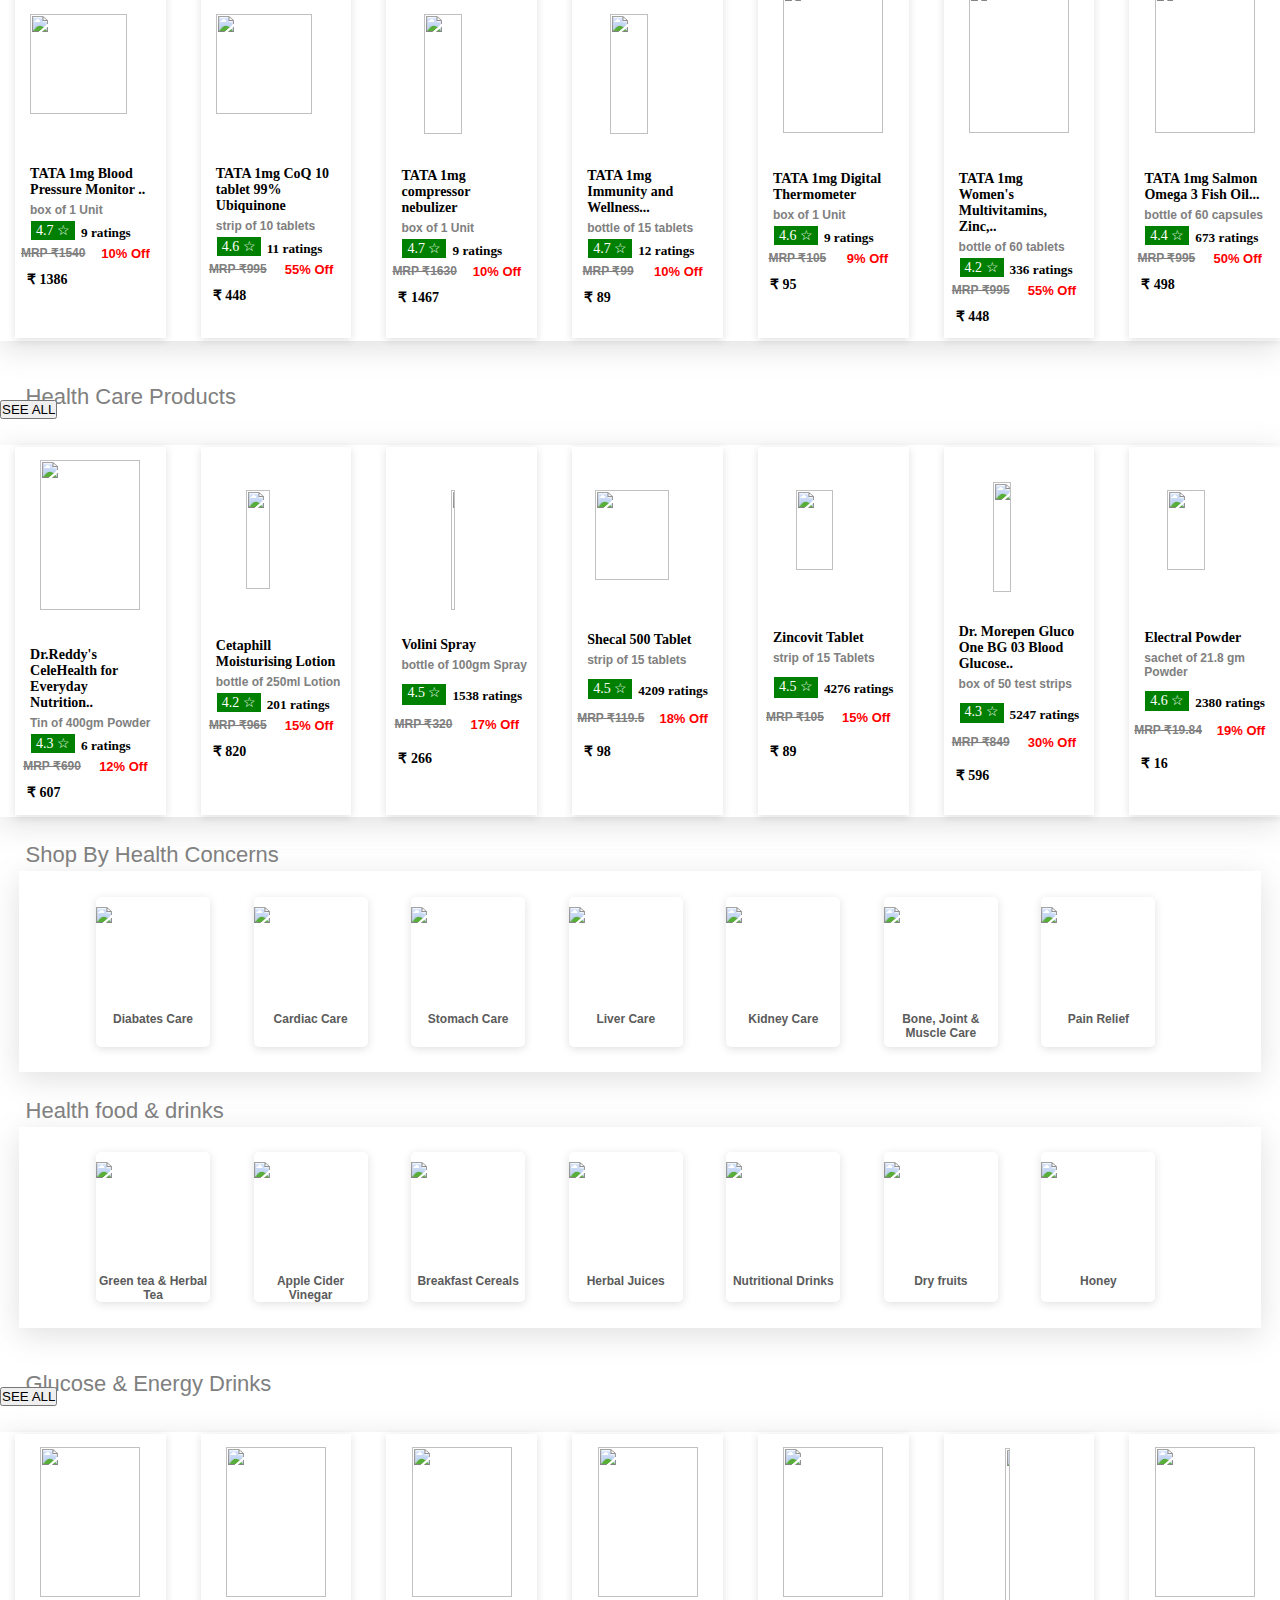
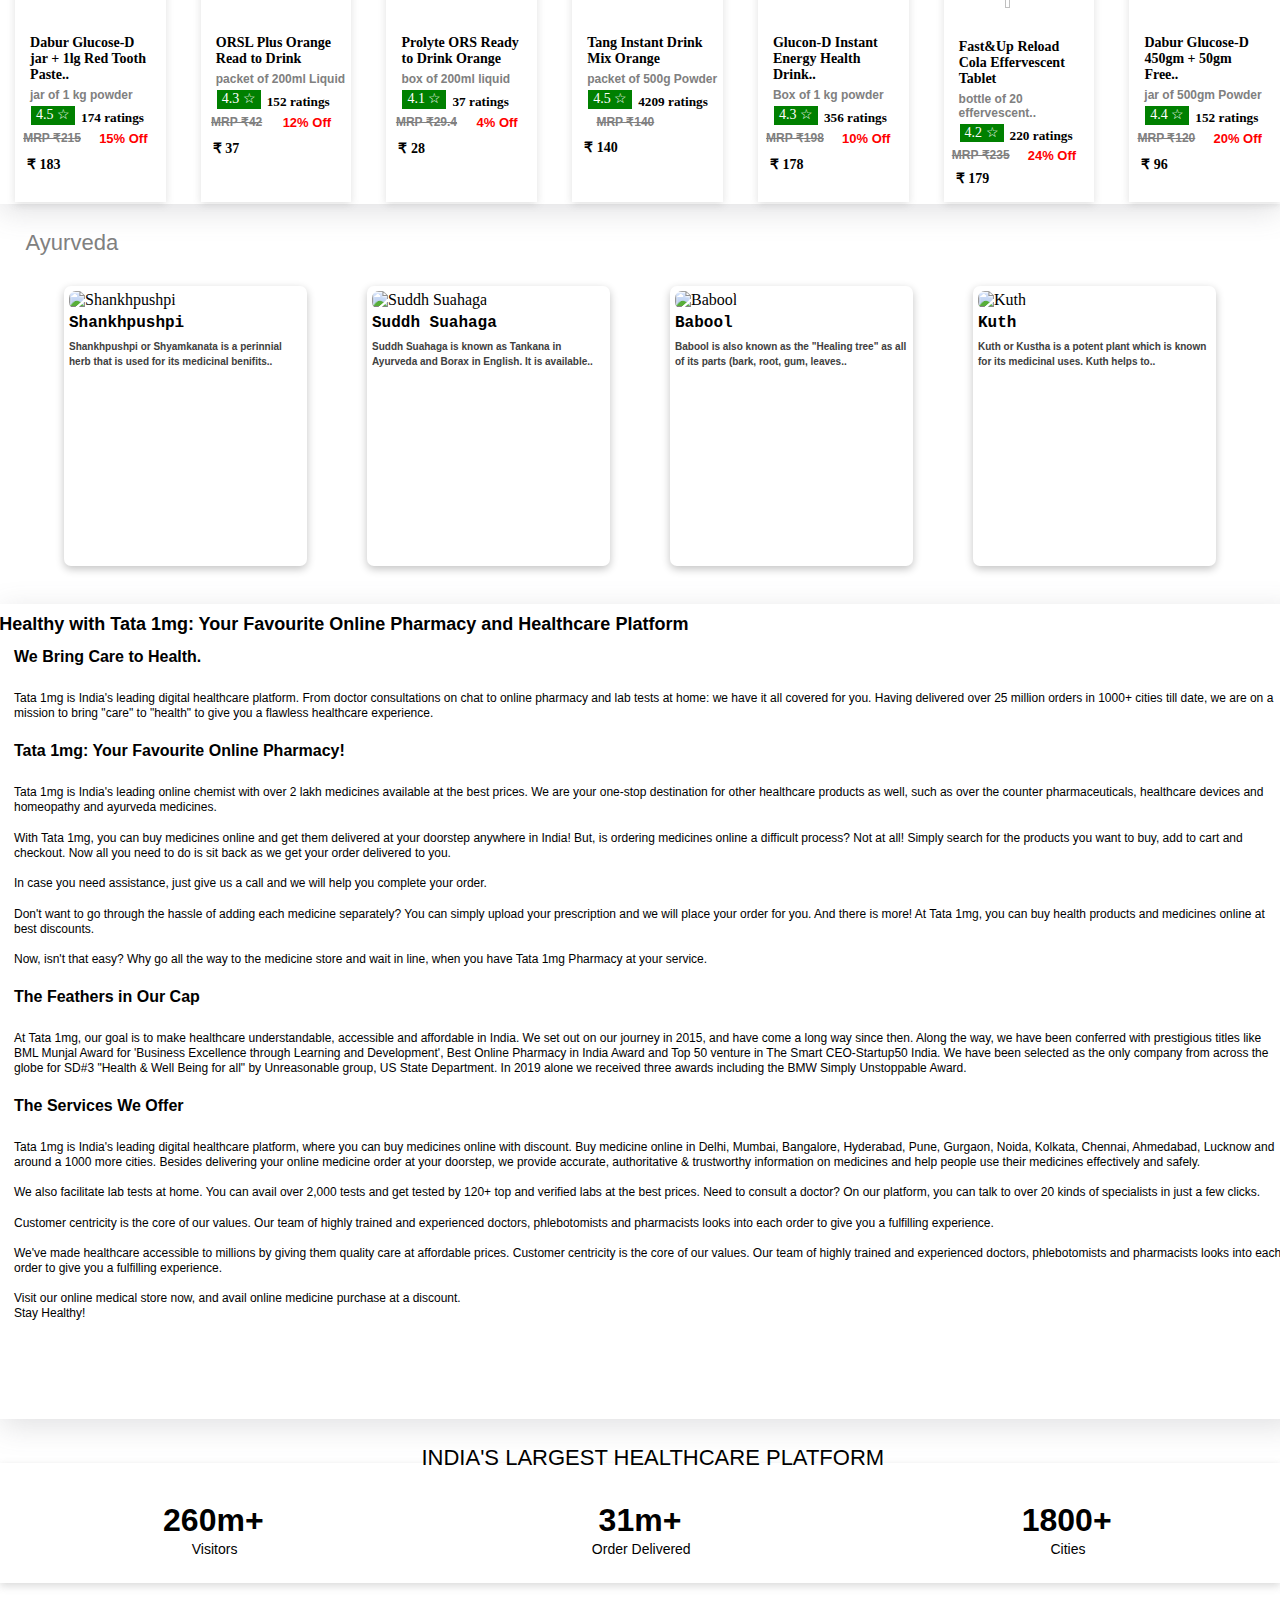
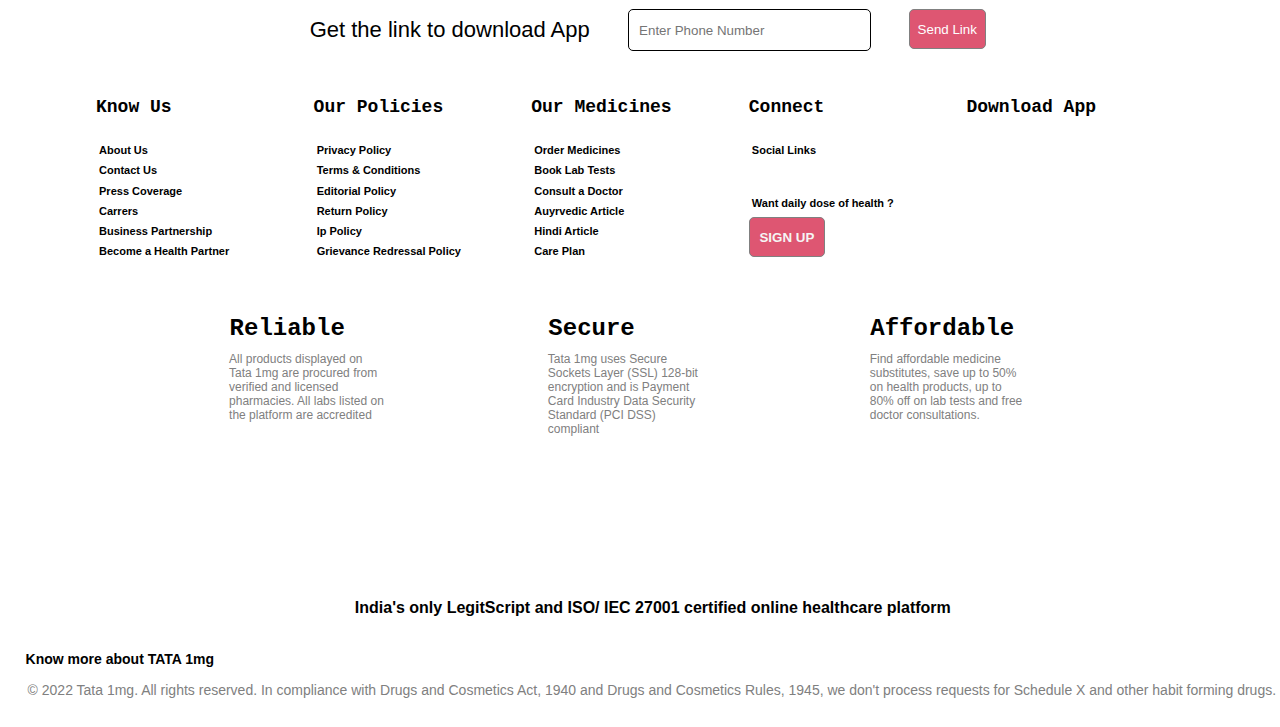
==== commit 3b80e821: "changed some backend thing" ====
--- a/Rohit/index.html
+++ b/Rohit/index.html
@@ -1,246 +1,648 @@
 <!DOCTYPE html>
 <html lang="en">
-<head>
-    <meta charset="UTF-8">
-    <meta http-equiv="X-UA-Compatible" content="IE=edge">
-    <meta name="viewport" content="width=device-width, initial-scale=1.0">
-    <title>Document</title>
-    <link rel="stylesheet" href="./index.css">
-    <link rel="stylesheet" href="https://fonts.sandbox.google.com/css2?family=Material+Symbols+Outlined:opsz,wght,FILL,GRAD@48,400,0,0" />
-</head>
-<body>
-
-     <!-- Navigation Bar  -->
+  <head>
+    <meta charset="UTF-8" />
+    <meta http-equiv="X-UA-Compatible" content="IE=edge" />
+    <meta name="viewport" content="width=device-width, initial-scale=1.0" />
+    <!-- <title>Document</title> -->
+    <link rel="stylesheet" href="./index.css" />
+    <link
+      rel="stylesheet"
+      href="https://fonts.sandbox.google.com/css2?family=Material+Symbols+Outlined:opsz,wght,FILL,GRAD@48,400,0,0"
+    />
+    <title>TATA | 1mg | Online Indian Pharmacy | Buy Medicines Online</title>
+    <link rel="shortcut icon" href="title-img.png" type="image/x-icon" />
+    <link
+      rel="stylesheet"
+      href="https://fonts.sandbox.google.com/css2?family=Material+Symbols+Rounded:opsz,wght,FILL,GRAD@48,400,0,0"
+    />
+  </head>
+  <body>
+    <!-- Navigation Bar  -->
     <nav>
-        <img src="https://www.1mg.com/images/tata_1mg_logo.svg" alt="TATA 1mg">
-        <div id="tags">
-            <a href="">MEDICINES</a>
-            <a href="">LAB TESTS</a>
-            <div id="s">
-                <div>SAFE</div>
-            </div>
-            <a href="">ASK DOCTORS</a>
-            <a href="">COVID-19</a>
-            <a href="">AYURVEDA</a>
-            <a href="">CARE PLAN</a>
-            <div id="s">
-                <div>SAVE MORE</div>
-            </div>
+      <a href="http://127.0.0.1:5500/TATA-1mg-Project/Rohit/index.html"
+        ><img src="https://www.1mg.com/images/tata_1mg_logo.svg" alt="TATA 1mg"
+      /></a>
+      <div id="tags">
+        <a href="">MEDICINES</a>
+        <a href="">LAB TESTS</a>
+        <div id="s">
+          <div>SAFE</div>
         </div>
-        <div id="pointers">
-            <a href="">Login</a>
-            <p style="color: black ;">|</p>
-            <a href="">Sign Up</a>
-            <a href="">Offers</a>
-            <span class="material-symbols-outlined" 
-                style=" font-size: 35px;
-                color: black;
-                transform: rotateY(180deg);">
-                shopping_cart
-                </span>
-            <a href="">Need Help ?</a>
+        <a href="./../Shital/index.html">ASK DOCTORS</a>
+        <a href="">COVID-19</a>
+        <a href="">AYURVEDA</a>
+        <a href="">CARE PLAN</a>
+        <div id="s">
+          <div>SAVE MORE</div>
         </div>
+      </div>
+      <div id="pointers">
+        <a class="change" href="./..//Ajitabh/index.html">Login</a>
+        <p style="color: black">|</p>
+        <a class="change" href="./..//Ajitabh/sign.html">Sign Up</a>
+        <a href="">Offers</a>
+        <a href="./../Farooque/index.html">
+          <span
+            class="material-symbols-outlined"
+            style="font-size: 35px; color: black; transform: rotateY(180deg)"
+          >
+            shopping_cart
+          </span>
+        </a>
+        <a href="">Need Help ?</a>
+      </div>
     </nav>
-    <br>    
+    <br />
     <div id="search">
-       <select value="Enter City" id="">
-           <option value="Mumbai">Mumbai</option>
-           <option value="New Delhi">New Delhi</option>
-           <option value="Hyderabad">Hyderabad</option>
-           <option value="Lucknow">Lucknow</option>
-           <option value="Bangalore">Bangalore</option>
-           <option value="Patna">Patna</option>
-           <option value="Navi Mumbai">Navi Mumbai</option>
-           <option value="Aurangabad">Aurangabad</option>
-           <option value="Rajkot">Rajkot</option>
-       </select>
-        <input type="text" placeholder="Search for Medicines and Health products">
-    </div>
-    <br>
+      <span class="material-symbols-rounded" style="margin-top: 5px">
+        pin_drop
+      </span>
+      <select value="Enter City" id="">
+        <option value="Mumbai">Mumbai</option>
+        <option value="New Delhi">New Delhi</option>
+        <option value="Hyderabad">Hyderabad</option>
+        <option value="Lucknow">Lucknow</option>
+        <option value="Bangalore">Bangalore</option>
+        <option value="Patna">Patna</option>
+        <option value="Navi Mumbai">Navi Mumbai</option>
+        <option value="Aurangabad">Aurangabad</option>
+        <option value="Rajkot">Rajkot</option>
+      </select>
+      <input
+        type="text"
+        placeholder="Search for Medicines and Health products"
+      />
+      <div id="pres">
+        <p>QUICK BUY! Flat 25% off on medicines*</p>
+        <button>Upload</button>
+      </div>
+    </div>
+    <br />
     <div id="dropdown">
-            <h5>Health Resource Center    v</h5>
-            <h5>Covid Essentials  v</h5>
-            <h5>Featured  v</h5>
-            <h5>Vitamins & Nutrition  v</h5>
-            <h5>Diabates  v</h5>
-            <h5>Personal Care     v</h5>
-            <h5>Health Condition  v</h5>
-            <h5>Ayurvedic products    v</h5>
-            <h5>Homeopathy    v</h5>    
-    </div>
-    <br>
+      <h5>Health Resource Center v</h5>
+      <h5>Covid Essentials v</h5>
+      <h5>Featured v</h5>
+      <h5>Vitamins & Nutrition v</h5>
+      <h5>Diabates v</h5>
+      <h5>Personal Care v</h5>
+      <h5>Health Condition v</h5>
+      <h5>Ayurvedic products v</h5>
+      <h5>Homeopathy v</h5>
+    </div>
+    <br />
     <div id="first">
-        <img src="https://onemg.gumlet.io/image/upload/w_960,h_200,,a_ignore,q_auto,f_auto/v1651478982/txwuakgo0hozrepgde4b.jpg" alt="">
-        <img src="https://onemg.gumlet.io/image/upload/w_480,h_200,,a_ignore,q_auto,f_auto/v1651602381/dpx9pddgqq5wplq1krpo.jpg" alt="">
-    </div>
-    <br>
+      <img
+        src="https://onemg.gumlet.io/image/upload/w_960,h_200,,a_ignore,q_auto,f_auto/v1651478982/txwuakgo0hozrepgde4b.jpg"
+        alt=""
+      />
+      <img
+        src="https://onemg.gumlet.io/image/upload/w_480,h_200,,a_ignore,q_auto,f_auto/v1651602381/dpx9pddgqq5wplq1krpo.jpg"
+        alt=""
+      />
+    </div>
+    <br />
     <h2>TATA 1mg: India's Leading Online Pharmacy & Healthcare Platform</h2>
-    <br>
+    <br />
     <div id="knowmore">
-        <img src="https://res.cloudinary.com/du8msdgbj/image/upload/v1647251796/ueyxzzku83yuvpqxyrwe.png" alt="">
-        <br>
-        <div id="a">
-            <h4>Full body health checkups</h4>
-            <button>SEE ALL</button>
-       </div> 
-    </div>
-    <p>Popular Brands</p>
-        <div id="tab1"></div>
-     <p>Featured Brands</p>
-        <div id="tab2"></div>
-    
-       
-<div style="display: flex;;height: 130px; justify-content: space-evenly;align-items: center;">
-    <div style="box-shadow: rgba(0, 0, 0, 0.24) 0px 3px 8px;;width: 15%;height: 110px;">
-            <h3 style="font-size:16px ;margin-top: 10px;margin-bottom: 10px;font-family:'Trebuchet MS', 'Lucida Sans Unicode', 'Lucida Grande', 'Lucida Sans', Arial, sans-serif ;">Electrocardiography</h3>
-            <p style="font-size: 10px;margin-left: 15px;margin-bottom: 5px;color: black;">Electrocardiogram</p>
-            <p style="font-size: 10px;margin-left: 15px;color: black;">Provided by 8 Labs</p>
-            <br>
-        <div style="display: flex; justify-content: space-evenly;width: 80%;">
-            <h3 style="font-size:14px; font-family:cursive">₹ 150</h3>
-            <p style="text-decoration: line-through;font-size:12px;margin-right: 10px; font-family:sans-serif;color: rgb(60, 60, 60);"> ₹ 250</p>
-            <button style="color: green;width:50px;border-color: green;height: 25px; margin-top :-1px;border-style: dashed;font-size:10px; padding:15px 10px 15ps">40% Off</button>
-        </div> 
-    </div>
-    
-    <div style="box-shadow: rgba(0, 0, 0, 0.24) 0px 3px 8px;;width: 15%;height: 110px">
-            <h3 style="font-size:16px ;margin-top: 10px;margin-bottom: 10px;font-family:'Trebuchet MS', 'Lucida Sans Unicode', 'Lucida Grande', 'Lucida Sans', Arial, sans-serif ;">X-Ray Chest PA View</h3>
-            <p style="font-size: 10px;margin-left: 15px;margin-bottom: 5px;color: black;">"</p>
-            <p style="font-size: 10px;margin-left: 15px;color: black;">Provided by 14 Labs</p>
-            <br>
-        <div style="display: flex; justify-content: space-evenly;width: 80%;">
-            <h3 style="font-size:14px; font-family:cursive">₹ 210</h3>
-            <p style="text-decoration: line-through;font-size:12px;margin-right: 10px; font-family:sans-serif;color: rgb(60, 60, 60);"> ₹ 350</p>
-            <button style="color: green;width:50px;border-color: green;height: 25px; margin-top :-1px;border-style: dashed;font-size:10px; padding:15px 10px 15ps">40% Off</button>
-        </div> 
-    </div>
-    
-    <div style="box-shadow: rgba(0, 0, 0, 0.24) 0px 3px 8px;;width: 15%;height: 110px">
-            <h3 style="font-size:16px ;margin-top: 10px;margin-bottom: 10px;font-family:'Trebuchet MS', 'Lucida Sans Unicode', 'Lucida Grande', 'Lucida Sans', Arial, sans-serif ;">MRI Brain</h3>
-            <p style="font-size: 10px;margin-left: 15px;margin-bottom: 5px;color: black;">"</p>
-            <p style="font-size: 10px;margin-left: 15px;color: black;">Provided by 9 Labs</p>
-            <br>
-        <div style="display: flex; justify-content: space-evenly;width: 80%;">
-            <h3 style="font-size:14px; font-family:cursive">₹ 2115</h3>
-            <p style="text-decoration: line-through;font-size:12px;margin-right: 10px; font-family:sans-serif;color: rgb(60, 60, 60);"> ₹ 2350</p>
-            <button style="color: green;width:50px;border-color: green;height: 25px; margin-top :-1px;border-style: dashed;font-size:10px; padding:15px 10px 15ps">10% Off</button>
-        </div> 
-    </div>
-    
-    <div style="box-shadow: rgba(0, 0, 0, 0.24) 0px 3px 8px;;width: 15%;height: 110px">
-            <h3 style="font-size:16px ;margin-top: 10px;margin-bottom: 10px;font-family:'Trebuchet MS', 'Lucida Sans Unicode', 'Lucida Grande', 'Lucida Sans', Arial, sans-serif ;">USG TVS</h3>
-            <p style="font-size: 10px;margin-left: 15px;margin-bottom: 5px;color: black;">Endovaginal Scan.</p>
-            <p style="font-size: 10px;margin-left: 15px;color: black;">Provided by 13 Labs</p>
-            <br>
-        <div style="display: flex; justify-content: space-evenly;width: 80%;">
-            <h3 style="font-size:14px; font-family:cursive">₹ 720</h3>
-            <p style="text-decoration: line-through;font-size:12px;margin-right: 10px; font-family:sans-serif;color: rgb(60, 60, 60);"> ₹ 1200</p>
-            <button style="color: green;width:50px;border-color: green;height: 25px; margin-top :-1px;border-style: dashed;font-size:10px; padding:15px 10px 15ps">40% Off</button>
-        </div> 
-    </div>
-
-    <div style="box-shadow: rgba(0, 0, 0, 0.24) 0px 3px 8px;;width: 15%;height: 110px">
-        <h3 style="font-size:16px ;margin-top: 10px;margin-bottom: 10px;font-family:'Trebuchet MS', 'Lucida Sans Unicode', 'Lucida Grande', 'Lucida Sans', Arial, sans-serif ;">USG Whole Abdomen</h3>
-        <p style="font-size: 10px;margin-left: 15px;margin-bottom: 5px;color: black;">Ultrasound Whole Abdomen/ Sonography..</p>
-        <p style="font-size: 10px;margin-left: 15px;color: black;">Provided by 14 Labs</p>
-        <br>
-    <div style="display: flex; justify-content: space-evenly;width: 80%;">
-        <h3 style="font-size:14px; font-family:cursive">₹ 840</h3>
-        <p style="text-decoration: line-through;font-size:12px;margin-right: 10px; font-family:sans-serif;color: rgb(60, 60, 60);"> ₹ 1400</p>
-        <button style="color: green;width:50px;border-color: green;height: 25px; margin-top :-1px;border-style: dashed;font-size:10px; padding:15px 10px 15ps">40% Off</button>
-    </div> 
-</div>
-    
-</div>
-
-    <p>Top Sellers From Organic India</p>
-        <div id="tab3"></div>
-    <p>TATA 1mg Health Products</p>
-        <div id="tab4"></div>
-    <p>Flash Deals</p>
-        <div id="tab5"></div>
+      <img
+        src="https://res.cloudinary.com/du8msdgbj/image/upload/v1647251796/ueyxzzku83yuvpqxyrwe.png"
+        alt=""
+      />
+      <br />
+      <div id="a">
+        <h4>Full body health checkups</h4>
+      </div>
+    </div>
+    <div id="type">
+      <p>Popular Brands</p>
+      <button>SEE ALL</button>
+    </div>
+    <div id="tab1"></div>
+    <div id="type">
+      <p>Featured Brands</p>
+      <button>SEE ALL</button>
+    </div>
+    <div id="tab2"></div>
+    <br />
+
+    <div
+      style="
+        display: flex;
+        height: 130px;
+        justify-content: space-evenly;
+        align-items: center;
+      "
+    >
+      <div
+        style="
+          box-shadow: rgba(0, 0, 0, 0.24) 0px 3px 8px;
+          width: 15%;
+          height: 110px;
+        "
+      >
+        <h3
+          style="
+            font-size: 16px;
+            margin-top: 10px;
+            margin-bottom: 10px;
+            font-family: 'Trebuchet MS', 'Lucida Sans Unicode', 'Lucida Grande',
+              'Lucida Sans', Arial, sans-serif;
+          "
+        >
+          Electrocardiography
+        </h3>
+        <p
+          style="
+            font-size: 10px;
+            margin-left: 15px;
+            margin-bottom: 5px;
+            color: black;
+          "
+        >
+          Electrocardiogram
+        </p>
+        <p style="font-size: 10px; margin-left: 15px; color: black">
+          Provided by 8 Labs
+        </p>
+        <br />
+        <div style="display: flex; justify-content: space-evenly; width: 80%">
+          <h3 style="font-size: 14px; font-family: cursive">₹ 150</h3>
+          <p
+            style="
+              text-decoration: line-through;
+              font-size: 12px;
+              margin-right: 10px;
+              font-family: sans-serif;
+              color: rgb(60, 60, 60);
+            "
+          >
+            ₹ 250
+          </p>
+          <button
+            style="
+              color: green;
+              width: 50px;
+              border-color: green;
+              height: 25px;
+              margin-top: -1px;
+              border-style: dashed;
+              font-size: 10px;
+              padding: 15px 10px 15ps;
+            "
+          >
+            40% Off
+          </button>
+        </div>
+      </div>
+
+      <div
+        style="
+          box-shadow: rgba(0, 0, 0, 0.24) 0px 3px 8px;
+          width: 15%;
+          height: 110px;
+        "
+      >
+        <h3
+          style="
+            font-size: 16px;
+            margin-top: 10px;
+            margin-bottom: 10px;
+            font-family: 'Trebuchet MS', 'Lucida Sans Unicode', 'Lucida Grande',
+              'Lucida Sans', Arial, sans-serif;
+          "
+        >
+          X-Ray Chest PA View
+        </h3>
+        <p
+          style="
+            font-size: 10px;
+            margin-left: 15px;
+            margin-bottom: 5px;
+            color: black;
+          "
+        >
+          "
+        </p>
+        <p style="font-size: 10px; margin-left: 15px; color: black">
+          Provided by 14 Labs
+        </p>
+        <br />
+        <div style="display: flex; justify-content: space-evenly; width: 80%">
+          <h3 style="font-size: 14px; font-family: cursive">₹ 210</h3>
+          <p
+            style="
+              text-decoration: line-through;
+              font-size: 12px;
+              margin-right: 10px;
+              font-family: sans-serif;
+              color: rgb(60, 60, 60);
+            "
+          >
+            ₹ 350
+          </p>
+          <button
+            style="
+              color: green;
+              width: 50px;
+              border-color: green;
+              height: 25px;
+              margin-top: -1px;
+              border-style: dashed;
+              font-size: 10px;
+              padding: 15px 10px 15ps;
+            "
+          >
+            40% Off
+          </button>
+        </div>
+      </div>
+
+      <div
+        style="
+          box-shadow: rgba(0, 0, 0, 0.24) 0px 3px 8px;
+          width: 15%;
+          height: 110px;
+        "
+      >
+        <h3
+          style="
+            font-size: 16px;
+            margin-top: 10px;
+            margin-bottom: 10px;
+            font-family: 'Trebuchet MS', 'Lucida Sans Unicode', 'Lucida Grande',
+              'Lucida Sans', Arial, sans-serif;
+          "
+        >
+          MRI Brain
+        </h3>
+        <p
+          style="
+            font-size: 10px;
+            margin-left: 15px;
+            margin-bottom: 5px;
+            color: black;
+          "
+        >
+          "
+        </p>
+        <p style="font-size: 10px; margin-left: 15px; color: black">
+          Provided by 9 Labs
+        </p>
+        <br />
+        <div style="display: flex; justify-content: space-evenly; width: 80%">
+          <h3 style="font-size: 14px; font-family: cursive">₹ 2115</h3>
+          <p
+            style="
+              text-decoration: line-through;
+              font-size: 12px;
+              margin-right: 10px;
+              font-family: sans-serif;
+              color: rgb(60, 60, 60);
+            "
+          >
+            ₹ 2350
+          </p>
+          <button
+            style="
+              color: green;
+              width: 50px;
+              border-color: green;
+              height: 25px;
+              margin-top: -1px;
+              border-style: dashed;
+              font-size: 10px;
+              padding: 15px 10px 15ps;
+            "
+          >
+            10% Off
+          </button>
+        </div>
+      </div>
+
+      <div
+        style="
+          box-shadow: rgba(0, 0, 0, 0.24) 0px 3px 8px;
+          width: 15%;
+          height: 110px;
+        "
+      >
+        <h3
+          style="
+            font-size: 16px;
+            margin-top: 10px;
+            margin-bottom: 10px;
+            font-family: 'Trebuchet MS', 'Lucida Sans Unicode', 'Lucida Grande',
+              'Lucida Sans', Arial, sans-serif;
+          "
+        >
+          USG TVS
+        </h3>
+        <p
+          style="
+            font-size: 10px;
+            margin-left: 15px;
+            margin-bottom: 5px;
+            color: black;
+          "
+        >
+          Endovaginal Scan.
+        </p>
+        <p style="font-size: 10px; margin-left: 15px; color: black">
+          Provided by 13 Labs
+        </p>
+        <br />
+        <div style="display: flex; justify-content: space-evenly; width: 80%">
+          <h3 style="font-size: 14px; font-family: cursive">₹ 720</h3>
+          <p
+            style="
+              text-decoration: line-through;
+              font-size: 12px;
+              margin-right: 10px;
+              font-family: sans-serif;
+              color: rgb(60, 60, 60);
+            "
+          >
+            ₹ 1200
+          </p>
+          <button
+            style="
+              color: green;
+              width: 50px;
+              border-color: green;
+              height: 25px;
+              margin-top: -1px;
+              border-style: dashed;
+              font-size: 10px;
+              padding: 15px 10px 15ps;
+            "
+          >
+            40% Off
+          </button>
+        </div>
+      </div>
+
+      <div
+        style="
+          box-shadow: rgba(0, 0, 0, 0.24) 0px 3px 8px;
+          width: 15%;
+          height: 110px;
+        "
+      >
+        <h3
+          style="
+            font-size: 16px;
+            margin-top: 10px;
+            margin-bottom: 10px;
+            font-family: 'Trebuchet MS', 'Lucida Sans Unicode', 'Lucida Grande',
+              'Lucida Sans', Arial, sans-serif;
+          "
+        >
+          USG Whole Abdomen
+        </h3>
+        <p
+          style="
+            font-size: 10px;
+            margin-left: 15px;
+            margin-bottom: 5px;
+            color: black;
+          "
+        >
+          Ultrasound Whole Abdomen/ Sonography..
+        </p>
+        <p style="font-size: 10px; margin-left: 15px; color: black">
+          Provided by 14 Labs
+        </p>
+        <br />
+        <div style="display: flex; justify-content: space-evenly; width: 80%">
+          <h3 style="font-size: 14px; font-family: cursive">₹ 840</h3>
+          <p
+            style="
+              text-decoration: line-through;
+              font-size: 12px;
+              margin-right: 10px;
+              font-family: sans-serif;
+              color: rgb(60, 60, 60);
+            "
+          >
+            ₹ 1400
+          </p>
+          <button
+            style="
+              color: green;
+              width: 50px;
+              border-color: green;
+              height: 25px;
+              margin-top: -1px;
+              border-style: dashed;
+              font-size: 10px;
+              padding: 15px 10px 15ps;
+            "
+          >
+            40% Off
+          </button>
+        </div>
+      </div>
+    </div>
+    <br />
+    <div id="type">
+      <p>Top Sellers Brands</p>
+      <button>SEE ALL</button>
+    </div>
+
+    <div id="tab3"></div>
+    <br />
+    <div id="type">
+      <p>TATA 1mg Health Products</p>
+      <button>SEE ALL</button>
+    </div>
+
+    <div id="tab4"></div>
+    <br />
+    <div id="type">
+      <p>Health Care Products</p>
+      <button>SEE ALL</button>
+    </div>
+
+    <div id="tab5"></div>
+    <!-- <br> -->
     <p>Shop By Health Concerns</p>
-        <div id="tab6"></div>
+    <div id="tab6"></div>
     <p>Health food & drinks</p>
-        <div id="tab7"></div>
-    <p>Glucose & Energy drinks</p>
-        <div id="tab8"></div>
+    <div id="tab7"></div>
+    <br />
+    <div id="type">
+      <p>Glucose & Energy Drinks</p>
+      <button>SEE ALL</button>
+    </div>
+    <div id="tab8"></div>
     <p id="p">Ayurveda</p>
-        <div id="ayurveda">
-            <div>
-                <img src="https://onemg.gumlet.io/image/upload/kf52rw6a5ua5idcio0db.jpg" alt="Shankhpushpi">
-                <h5>Shankhpushpi</h5>
-                <h6>Shankhpushpi or Shyamkanata is a perinnial herb that is used for its medicinal benifits..</h6>
-            </div>
-            <div>
-                <img src="https://onemg.gumlet.io/image/upload/qau8w8gnbjk18zepigdc.jpg" alt="Suddh Suahaga">
-                <h5>Suddh Suahaga</h5>
-                <h6>Suddh Suahaga is known as Tankana in Ayurveda and Borax in English. It is available..</h6>
-            </div>
-            <div>
-                <img src="https://onemg.gumlet.io/image/upload/ic14xbnlmdvpzb8wxdxx.jpg" alt="Babool">
-                <h5>Babool</h5>
-                <h6>Babool is also known as the "Healing tree" as all of its parts (bark, root, gum, leaves..</h6>
-            </div>
-            <div>
-                <img src="https://onemg.gumlet.io/image/upload/gxhv6gcq41rurkyluzda.jpg" alt="Kuth">
-                <h5>Kuth</h5>
-                <h6>Kuth or Kustha is a potent plant which is known for its medicinal uses. Kuth helps to..</h6>
-            </div>
-        </div>
-        <br>
-<div class="abb">
-    <h2>Stay Healthy with Tata 1mg: Your Favourite Online Pharmacy and Healthcare Platform</h2>
-    <h3>We Bring Care to Health.</h3>
-        <p>Tata 1mg is India's leading digital healthcare platform. From doctor consultations on chat to online pharmacy and lab tests at home: we have it all covered for you. Having delivered over 25 million orders in 1000+ cities till date, we are on a mission to bring "care" to "health" to give you a flawless healthcare experience.</p>
-    <br>
-        <h3>Tata 1mg: Your Favourite Online Pharmacy!</h3>
-        <p>Tata 1mg is India's leading online chemist with over 2 lakh medicines available at the best prices. We are your one-stop destination for other healthcare products as well, such as over the counter pharmaceuticals, healthcare devices and homeopathy and ayurveda medicines.</p>
-        <p>With Tata 1mg, you can buy medicines online and get them delivered at your doorstep anywhere in India! But, is ordering medicines online a difficult process? Not at all! Simply search for the products you want to buy, add to cart and checkout. Now all you need to do is sit back as we get your order delivered to you.</p>
-        <p>In case you need assistance, just give us a call and we will help you complete your order.</p>
-        <p>Don't want to go through the hassle of adding each medicine separately? You can simply upload your prescription and we will place your order for you. And there is more! At Tata 1mg, you can buy health products and medicines online at best discounts.</p>
-        <p>Now, isn't that easy? Why go all the way to the medicine store and wait in line, when you have Tata 1mg Pharmacy at your service.</p>
-    <br>
-        <h3>The Feathers in Our Cap</h3>
-        <p>At Tata 1mg, our goal is to make healthcare understandable, accessible and affordable in India. We set out on our journey in 2015, and have come a long way since then. Along the way, we have been conferred with prestigious titles like BML Munjal Award for 'Business Excellence through Learning and Development', Best Online Pharmacy in India Award and Top 50 venture in The Smart CEO-Startup50 India. We have been selected as the only company from across the globe for SD#3 "Health & Well Being for all" by Unreasonable group, US State Department. In 2019 alone we received three awards including the BMW Simply Unstoppable Award.</p>
-    <br>
-        <h3>The Services We Offer</h3>
-    
-        <p>Tata 1mg is India's leading digital healthcare platform, where you can buy medicines online with discount. Buy medicine online in Delhi, Mumbai, Bangalore, Hyderabad, Pune, Gurgaon, Noida, Kolkata, Chennai, Ahmedabad, Lucknow and around a 1000 more cities. Besides delivering your online medicine order at your doorstep, we provide accurate, authoritative & trustworthy information on medicines and help people use their medicines effectively and safely.</p>
-        <p>We also facilitate lab tests at home. You can avail over 2,000 tests and get tested by 120+ top and verified labs at the best prices. Need to consult a doctor? On our platform, you can talk to over 20 kinds of specialists in just a few clicks.</p>
-        <p>Customer centricity is the core of our values. Our team of highly trained and experienced doctors, phlebotomists and pharmacists looks into each order to give you a fulfilling experience.</p>
-        <p>We've made healthcare accessible to millions by giving them quality care at affordable prices. Customer centricity is the core of our values. Our team of highly trained and experienced doctors, phlebotomists and pharmacists looks into each order to give you a fulfilling experience.</p>
-        <p>Visit our online medical store now, and avail online medicine purchase at a discount.
-            <br>
-            Stay Healthy!
-        </p>
-    </div>
-       <p class="india">INDIA'S LARGEST HEALTHCARE PLATFORM</p>
-       <br>
-       <div id="india">
-        <div>
-            <h1>260m+</h1>
-             <p>Visitors</p>
-        </div>
-        <div>
-            <h1>31m+</h1>
-            <p>Order Delivered</p>
-        </div>
-        <div>
-            <h1>1800+</h1>
-            <p>Cities</p>
-        </div>
-</div>
-<br>
-<div id="download">
-    <p>Get the link to download App</p>
-    <input type="text" placeholder="Enter Phone Number">
-    <button>Send Link</button>
-</div>
-<br>
-<br>
-<div id="about"> 
-    <div>
+    <br />
+    <div id="ayurveda">
+      <div>
+        <img
+          src="https://onemg.gumlet.io/image/upload/kf52rw6a5ua5idcio0db.jpg"
+          alt="Shankhpushpi"
+        />
+        <h5>Shankhpushpi</h5>
+        <h6>
+          Shankhpushpi or Shyamkanata is a perinnial herb that is used for its
+          medicinal benifits..
+        </h6>
+      </div>
+      <div>
+        <img
+          src="https://onemg.gumlet.io/image/upload/qau8w8gnbjk18zepigdc.jpg"
+          alt="Suddh Suahaga"
+        />
+        <h5>Suddh Suahaga</h5>
+        <h6>
+          Suddh Suahaga is known as Tankana in Ayurveda and Borax in English. It
+          is available..
+        </h6>
+      </div>
+      <div>
+        <img
+          src="https://onemg.gumlet.io/image/upload/ic14xbnlmdvpzb8wxdxx.jpg"
+          alt="Babool"
+        />
+        <h5>Babool</h5>
+        <h6>
+          Babool is also known as the "Healing tree" as all of its parts (bark,
+          root, gum, leaves..
+        </h6>
+      </div>
+      <div>
+        <img
+          src="https://onemg.gumlet.io/image/upload/gxhv6gcq41rurkyluzda.jpg"
+          alt="Kuth"
+        />
+        <h5>Kuth</h5>
+        <h6>
+          Kuth or Kustha is a potent plant which is known for its medicinal
+          uses. Kuth helps to..
+        </h6>
+      </div>
+    </div>
+    <br />
+    <div class="abb">
+      <h2>
+        Stay Healthy with Tata 1mg: Your Favourite Online Pharmacy and
+        Healthcare Platform
+      </h2>
+      <h3>We Bring Care to Health.</h3>
+      <p>
+        Tata 1mg is India's leading digital healthcare platform. From doctor
+        consultations on chat to online pharmacy and lab tests at home: we have
+        it all covered for you. Having delivered over 25 million orders in 1000+
+        cities till date, we are on a mission to bring "care" to "health" to
+        give you a flawless healthcare experience.
+      </p>
+      <br />
+      <h3>Tata 1mg: Your Favourite Online Pharmacy!</h3>
+      <p>
+        Tata 1mg is India's leading online chemist with over 2 lakh medicines
+        available at the best prices. We are your one-stop destination for other
+        healthcare products as well, such as over the counter pharmaceuticals,
+        healthcare devices and homeopathy and ayurveda medicines.
+      </p>
+      <p>
+        With Tata 1mg, you can buy medicines online and get them delivered at
+        your doorstep anywhere in India! But, is ordering medicines online a
+        difficult process? Not at all! Simply search for the products you want
+        to buy, add to cart and checkout. Now all you need to do is sit back as
+        we get your order delivered to you.
+      </p>
+      <p>
+        In case you need assistance, just give us a call and we will help you
+        complete your order.
+      </p>
+      <p>
+        Don't want to go through the hassle of adding each medicine separately?
+        You can simply upload your prescription and we will place your order for
+        you. And there is more! At Tata 1mg, you can buy health products and
+        medicines online at best discounts.
+      </p>
+      <p>
+        Now, isn't that easy? Why go all the way to the medicine store and wait
+        in line, when you have Tata 1mg Pharmacy at your service.
+      </p>
+      <br />
+      <h3>The Feathers in Our Cap</h3>
+      <p>
+        At Tata 1mg, our goal is to make healthcare understandable, accessible
+        and affordable in India. We set out on our journey in 2015, and have
+        come a long way since then. Along the way, we have been conferred with
+        prestigious titles like BML Munjal Award for 'Business Excellence
+        through Learning and Development', Best Online Pharmacy in India Award
+        and Top 50 venture in The Smart CEO-Startup50 India. We have been
+        selected as the only company from across the globe for SD#3 "Health &
+        Well Being for all" by Unreasonable group, US State Department. In 2019
+        alone we received three awards including the BMW Simply Unstoppable
+        Award.
+      </p>
+      <br />
+      <h3>The Services We Offer</h3>
+
+      <p>
+        Tata 1mg is India's leading digital healthcare platform, where you can
+        buy medicines online with discount. Buy medicine online in Delhi,
+        Mumbai, Bangalore, Hyderabad, Pune, Gurgaon, Noida, Kolkata, Chennai,
+        Ahmedabad, Lucknow and around a 1000 more cities. Besides delivering
+        your online medicine order at your doorstep, we provide accurate,
+        authoritative & trustworthy information on medicines and help people use
+        their medicines effectively and safely.
+      </p>
+      <p>
+        We also facilitate lab tests at home. You can avail over 2,000 tests and
+        get tested by 120+ top and verified labs at the best prices. Need to
+        consult a doctor? On our platform, you can talk to over 20 kinds of
+        specialists in just a few clicks.
+      </p>
+      <p>
+        Customer centricity is the core of our values. Our team of highly
+        trained and experienced doctors, phlebotomists and pharmacists looks
+        into each order to give you a fulfilling experience.
+      </p>
+      <p>
+        We've made healthcare accessible to millions by giving them quality care
+        at affordable prices. Customer centricity is the core of our values. Our
+        team of highly trained and experienced doctors, phlebotomists and
+        pharmacists looks into each order to give you a fulfilling experience.
+      </p>
+      <p>
+        Visit our online medical store now, and avail online medicine purchase
+        at a discount.
+        <br />
+        Stay Healthy!
+      </p>
+    </div>
+    <p class="india">INDIA'S LARGEST HEALTHCARE PLATFORM</p>
+    <br />
+    <div id="india">
+      <div>
+        <h1>260m+</h1>
+        <p>Visitors</p>
+      </div>
+      <div>
+        <h1>31m+</h1>
+        <p>Order Delivered</p>
+      </div>
+      <div>
+        <h1>1800+</h1>
+        <p>Cities</p>
+      </div>
+    </div>
+    <br />
+    <div id="download">
+      <p>Get the link to download App</p>
+      <input type="text" placeholder="Enter Phone Number" />
+      <button>Send Link</button>
+    </div>
+    <br />
+    <br />
+    <div id="about">
+      <div>
         <h2>Know Us</h2>
         <p>About Us</p>
         <p>Contact Us</p>
@@ -248,9 +650,9 @@
         <p>Carrers</p>
         <p>Business Partnership</p>
         <p>Become a Health Partner</p>
-    </div>
-
-    <div>
+      </div>
+
+      <div>
         <h2>Our Policies</h2>
         <p>Privacy Policy</p>
         <p>Terms & Conditions</p>
@@ -258,9 +660,9 @@
         <p>Return Policy</p>
         <p>Ip Policy</p>
         <p>Grievance Redressal Policy</p>
-    </div>
-
-    <div>
+      </div>
+
+      <div>
         <h2>Our Medicines</h2>
         <p>Order Medicines</p>
         <p>Book Lab Tests</p>
@@ -268,352 +670,390 @@
         <p>Auyrvedic Article</p>
         <p>Hindi Article</p>
         <p>Care Plan</p>
-    </div>
-
-    <div id="social">
+      </div>
+
+      <div id="social">
         <h2>Connect</h2>
         <p>Social Links</p>
-        <div>
-            <img src="https://encrypted-tbn0.gstatic.com/images?q=tbn:ANd9GcTMcaT2nZpZ8ome4tgwzTc2tMdue0usmbcBeQ&usqp=CAU" alt="">
-            <img src="https://image.similarpng.com/very-thumbnail/2020/06/Black-icon-Twitter-logo-transparent-PNG.png" alt="">
-            <img src="https://www.vhv.rs/dpng/d/131-1312581_hd-clipart-youtube-logo-black-youtube-logo-transparent.png" alt="">
-            <img src="https://iconape.com/wp-content/files/yd/367773/svg/logo-linkedin-logo-icon-png-svg.png" alt="">
-            <img src="https://upload.wikimedia.org/wikipedia/commons/thumb/e/ec/Medium_logo_Monogram.svg/1200px-Medium_logo_Monogram.svg.png" alt="">
+        <div id="links">
+          <a href="https://www.facebook.com/1mgOfficial/"
+            ><img
+              id="link"
+              src="https://encrypted-tbn0.gstatic.com/images?q=tbn:ANd9GcTMcaT2nZpZ8ome4tgwzTc2tMdue0usmbcBeQ&usqp=CAU"
+              alt=""
+          /></a>
+          <a
+            href="https://twitter.com/1mgofficial/status/1437378022898733065?lang=en"
+            ><img
+              id="link"
+              src="https://image.similarpng.com/very-thumbnail/2020/06/Black-icon-Twitter-logo-transparent-PNG.png"
+              alt=""
+          /></a>
+          <a href="https://m.youtube.com/c/1mgofficial/playlists"
+            ><img
+              id="link"
+              src="https://www.vhv.rs/dpng/d/131-1312581_hd-clipart-youtube-logo-black-youtube-logo-transparent.png"
+              alt=""
+          /></a>
+          <a href="https://in.linkedin.com/company/1mg"
+            ><img
+              id="link"
+              src="https://iconape.com/wp-content/files/yd/367773/svg/logo-linkedin-logo-icon-png-svg.png"
+              alt=""
+          /></a>
+          <a href="https://medium.com/1mgofficial"
+            ><img
+              id="link"
+              src="https://upload.wikimedia.org/wikipedia/commons/thumb/e/ec/Medium_logo_Monogram.svg/1200px-Medium_logo_Monogram.svg.png"
+              alt=""
+          /></a>
         </div>
         <p>Want daily dose of health ?</p>
         <button>SIGN UP</button>
-    </div>
-
-    <div id="store">
+      </div>
+
+      <div id="store">
         <h2>Download App</h2>
-        <img src="https://thumbs.dreamstime.com/b/download-app-store-get-google-play-button-icons-vector-illustration-october-201439380.jpg" alt="">
-    </div>
-
-</div>
-<br>
-<div id="last3">
-    <div id="twin">
+        <a
+          href="https://play.google.com/store/apps/details?id=com.aranoah.healthkart.plus&hl=en_IN&gl=US"
+          ><img
+            id="store1"
+            src="https://en.logodownload.org/wp-content/uploads/2019/06/get-it-on-google-play-badge.png"
+            alt=""
+        /></a>
+        <a
+          href="https://apps.apple.com/in/app/tata-1mg-healthcare-app/id554578419"
+          ><img
+            id="store2"
+            src="https://www.pngmart.com/files/10/Download-On-The-App-Store-PNG-Image.png"
+            alt=""
+        /></a>
+      </div>
+    </div>
+    <br />
+    <div id="last3">
+      <div id="twin">
         <div id="last">
-             <img src="https://chauffeurnanny.com.au/wp-content/uploads/2018/05/safe-reliable-icon-01.png" alt="">
-        </div>
-       <div>
-        <h1>Reliable</h1>
-        <p>All products displayed on Tata 1mg are procured from verified and licensed pharmacies. All labs listed on the platform are accredited</p>
-       </div>
-    </div>
-    <div id="twin">
-        <div id="last">
-            <img src="https://w7.pngwing.com/pngs/459/445/png-transparent-padlock-computer-icons-security-padlock-rectangle-technic-room.png" alt="">
+          <img
+            src="https://chauffeurnanny.com.au/wp-content/uploads/2018/05/safe-reliable-icon-01.png"
+            alt=""
+          />
         </div>
         <div>
-            <h1>Secure</h1>
-            <p>Tata 1mg uses Secure Sockets Layer (SSL) 128-bit encryption and is Payment Card Industry Data Security Standard (PCI DSS) compliant</p>
+          <h1>Reliable</h1>
+          <p>
+            All products displayed on Tata 1mg are procured from verified and
+            licensed pharmacies. All labs listed on the platform are accredited
+          </p>
         </div>
-        
-    </div>
-    <div id="twin">
+      </div>
+      <div id="twin">
         <div id="last">
-            <img src="https://icons-for-free.com/download-icon-shop+shopping+wallet+icon-1320191097568670396_512.png" alt="">
+          <img
+            src="https://mpng.subpng.com/20210130/gos/transparent-lock-in-a-circle-icon-lock-icon-security-icon-60159173e05d90.422359061612026227919.jpg"
+            alt=""
+          />
         </div>
-       <div>
-            <h1>Affordable</h1>
-            <p>Find affordable medicine substitutes, save up to 50% on health products, up to 80% off on lab tests and free doctor consultations.</p>
-       </div>
-        
-    </div>
-</div>
-<br>
-<div id="two">
-    <img src="https://static.legitscript.com/seals/729605.png" alt="">
-    <img src="https://res.cloudinary.com/du8msdgbj/image/upload/v1580717209/URS_ebgmxc.png" alt="">
-</div>
-<p style= "color:black ; font-size:16px;font-family:'Segoe UI', Tahoma, Geneva, Verdana, sans-serif; text-align:center;font-weight: bold;">India's only LegitScript and ISO/ IEC 27001 certified online healthcare platform</p>
-<br>
-<p style="font-size: 14px; color:black; font-weight:bold">Know more about TATA 1mg</p>
-<div style="display:flex ; justify-content:space-evenly" id="end">
-    <p>© 2022 Tata 1mg. All rights reserved. In compliance with Drugs and Cosmetics Act, 1940 and Drugs and Cosmetics Rules, 1945, we don't process requests for Schedule X and other habit forming drugs.</p>
-    <img style="height: 50px ; margin-top: 10px;" 
-    src="https://s3.ap-south-1.amazonaws.com/rzp-prod-merchant-assets/payment-link/description/images%20(3)_CnyokaDvJmG1xu.png" alt="">
-</div>
-
-
-
-<!-- ////// -->
-
-
-</body>
+        <div>
+          <h1>Secure</h1>
+          <p>
+            Tata 1mg uses Secure Sockets Layer (SSL) 128-bit encryption and is
+            Payment Card Industry Data Security Standard (PCI DSS) compliant
+          </p>
+        </div>
+      </div>
+      <div id="twin">
+        <div id="last">
+          <img
+            src="https://icons-for-free.com/download-icon-shop+shopping+wallet+icon-1320191097568670396_512.png"
+            alt=""
+          />
+        </div>
+        <div>
+          <h1>Affordable</h1>
+          <p>
+            Find affordable medicine substitutes, save up to 50% on health
+            products, up to 80% off on lab tests and free doctor consultations.
+          </p>
+        </div>
+      </div>
+    </div>
+    <br />
+    <div id="two">
+      <img src="https://static.legitscript.com/seals/729605.png" alt="" />
+      <img
+        src="https://res.cloudinary.com/du8msdgbj/image/upload/v1580717209/URS_ebgmxc.png"
+        alt=""
+      />
+    </div>
+    <p
+      style="
+        color: black;
+        font-size: 16px;
+        font-family: 'Segoe UI', Tahoma, Geneva, Verdana, sans-serif;
+        text-align: center;
+        font-weight: bold;
+      "
+    >
+      India's only LegitScript and ISO/ IEC 27001 certified online healthcare
+      platform
+    </p>
+    <br />
+    <p style="font-size: 14px; color: black; font-weight: bold">
+      Know more about TATA 1mg
+    </p>
+    <div style="display: flex; justify-content: space-evenly" id="end">
+      <p>
+        © 2022 Tata 1mg. All rights reserved. In compliance with Drugs and
+        Cosmetics Act, 1940 and Drugs and Cosmetics Rules, 1945, we don't
+        process requests for Schedule X and other habit forming drugs.
+      </p>
+      <img
+        style="height: 50px; margin-top: 10px"
+        src="https://s3.ap-south-1.amazonaws.com/rzp-prod-merchant-assets/payment-link/description/images%20(3)_CnyokaDvJmG1xu.png"
+        alt=""
+      />
+    </div>
+
+    <!-- ////// -->
+  </body>
 </html>
-
-
 
 <!-- /JS -->
 <script>
-   
-   //-->Featured Brands<--//
-
-var popularArr= [
-    
-    {
-        img:"https://onemg.gumlet.io/image/upload/w_150,h_150,c_fit,a_ignore,q_auto,f_auto/v1651639816/he2brvxqmgfzevelsbak.png",
-        name: "Accu-Chek"
-    }
-,
-    {
-        img:"https://onemg.gumlet.io/image/upload/w_150,h_150,c_fit,a_ignore,q_auto,f_auto/v1651639972/sajtegd3cqlgbs4yxx7k.png",
-        name: "MamaEarth"
-    }
-,
-    {
-        img:"https://onemg.gumlet.io/image/upload/w_150,h_150,c_fit,a_ignore,q_auto,f_auto/v1651639992/qmgknqtt7fdpmisoumqo.jpg",
-        name: "Optimum Nutrition"
-    }
-,
-    {
-        img:"https://onemg.gumlet.io/image/upload/w_150,h_150,c_fit,a_ignore,q_auto,f_auto/v1651640007/uq0u7qrlc51iozb1jkc7.png",
-        name: "Zandu"
-    }
-,
-    {
-        img:"https://onemg.gumlet.io/image/upload/w_150,h_150,c_fit,a_ignore,q_auto,f_auto/v1651640026/cd2anoqvkgluoa3ps5we.png",
-        name: "Jiva Ayurveda"
-    }
-,
-    {
-        img:"https://onemg.gumlet.io/image/upload/w_150,h_150,c_fit,a_ignore,q_auto,f_auto/v1651640042/hj0q3ihkhtuicmqbrp35.png",
-        name: "Hansaplast"
-    }
-,
-{
-    img:"https://onemg.gumlet.io/image/upload/w_150,h_150,c_fit,a_ignore,q_auto,f_auto/v1651640058/kyyhs02qffbmkjgnvxoo.png",
-    name: "Himalaya"
-}
-
-
-];
-
-popularArr.forEach(function (element){
-
-    var box= document.createElement("div")
-   
-
-    var logo= document.createElement("img")
-    logo.setAttribute("src",element.img)
-
-    var name= document.createElement("h4")
-    name.innerText = element.name
-
-    box.append(logo,name)
-
-    document.querySelector("#tab1").append(box)
-    
-    localStorage.setItem("popularBrands",JSON.stringify(popularArr))
-
-});
-
-
-//---> Popular Catogories <--//
-
-
-var featuredArr = [
-    
-    {
-        img:"https://onemg.gumlet.io/image/upload/w_150,h_150,c_fit,a_ignore,q_auto,f_auto/v1624525284/cabpuknnlyyzgqfnb4x5.png",
-        name: "Vitamins & Supplements"
-    }
-,
-    {
-        img:"https://onemg.gumlet.io/image/upload/w_150,h_150,c_fit,a_ignore,q_auto,f_auto/v1649141994/x2z8u1osqutmxvx56hlw.png",
-        name: "Ayurveda"
-    }
-,
-    {
-        img:"https://onemg.gumlet.io/image/upload/w_150,h_150,c_fit,a_ignore,q_auto,f_auto/v1624525147/qjfdkz5njmk9n7vvrbb3.png",
-        name: " Healthcare Devices"
-    }
-,
-    {
-        img:"https://onemg.gumlet.io/image/upload/w_150,h_150,c_fit,a_ignore,q_auto,f_auto/v1642586423/uq1gwxslqqrxxwv6zi6j.jpg",
-        name: "Nutritional Drinks"
-    }
-,
-    {
-        img:"https://onemg.gumlet.io/image/upload/w_150,h_150,c_fit,a_ignore,q_auto,f_auto/v1624525168/p1blaka183nc1zlil8tq.png",
-        name: "Sexual Wellness"
-    }
-,
-    {
-        img:"https://onemg.gumlet.io/image/upload/w_150,h_150,c_fit,a_ignore,q_auto,f_auto/v1624525320/j7ruar88gacbzksuadjn.png",
-        name: "Homeopathy"
-    }
-,
-    {
-        img:"https://onemg.gumlet.io/image/upload/w_150,h_150,c_fit,a_ignore,q_auto,f_auto/v1624525219/tfrtydrq6uzeyb42gh08.png",
-        name: "Diabates Care"
-    }
-
-
-];
-
-featuredArr.forEach(function (element){
-
-    var box= document.createElement("div")
-   
-
-    var logo= document.createElement("img")
-    logo.setAttribute("src",element.img)
-
-    var name= document.createElement("h4")
-    name.innerText = element.name
-
-    box.append(logo,name)
-
-    document.querySelector("#tab2").append(box)
-    
-    localStorage.setItem("featuredBrands",JSON.stringify(featuredArr))
-
-});
-
-//-->>Top Sellers<<--//
-
-
-var topsellerArr = [
-    
-    {
-        img:"https://onemg.gumlet.io/image/upload/a_ignore,w_380,h_380,c_fit,q_auto,f_auto/v1650263994/gq3yhaapl0zf0h4wknqv.jpg",
-        name: "Organic India Ashwagandha Veg...",
-        qty:"bottle of 60 vegicaps",
-        ratings: "4.4 ☆",
-        review: "249 ratings",
-        mrp: "MRP ₹" + 205.02 ,
-        discount: "5% Off",
-        price: 195,
-        key: 001,        
-    }
-,
-    {
-        img:"https://onemg.gumlet.io/image/upload/a_ignore,w_380,h_380,c_fit,q_auto,f_auto/v1600669848/cropped/jet9oirjk7m9ic0wairo.jpg",
-        name: "Organic India Stevia Natural Sweetner",
-        qty:"packet of 25 sachets",
-        ratings: "4.2 ☆",
-        review:"91 ratings ",
-        mrp: "MRP ₹" +95 ,
-        discount: "11% Off ",
-        price: 84,
-       
-    }
-,
-    {
-        img:"https://onemg.gumlet.io/image/upload/a_ignore,w_380,h_380,c_fit,q_auto,f_auto/v1650263640/dpr2tomgk41bdt7wqysj.jpg",
-        name: "Organic India LKC (Liver Kidney Care)",
-        qty:"bottles of 60 capsules",
-        ratings: "4.5 ☆",
-        review: "183 ratings",
-        mrp: "MRP ₹" + 225 ,
-        discount: "5% Off",
-        price: 214,
-        
-    }
-,
-    {
-        img:"https://onemg.gumlet.io/image/upload/a_ignore,w_380,h_380,c_fit,q_auto,f_auto/v1650264262/e1quecehqfwixqbgoffq.jpg",
-        name: "Organic India Turmeric Formula Veg Capsule",
-        qty:"bottles of 60 capsules",
-        ratings: "4.4 ☆",
-        review: "211 ratings",
-        mrp: "MRP ₹" + 295 ,
-        discount: "4% Off",
-        price: 283,
-        
-    }
-,
-    {
-        img:"https://onemg.gumlet.io/image/upload/a_ignore,w_380,h_380,c_fit,q_auto,f_auto/v1635271396/jphjcbqhedcb1gh9gc6c.jpg",
-        name: "Organic India Lipid Care Veg Capsule",
-        qty:"bottles of 60 capsules",
-        ratings: "4.4 ☆",
-        review: "98 ratings",
-        mrp: "MRP ₹" + 225 ,
-        discount: "11% Off",
-        price: 200,
-        
-    }
-,
-    {
-        img:"https://onemg.gumlet.io/image/upload/a_ignore,w_380,h_380,c_fit,q_auto,f_auto/v1650264179/keqzkslvpgwyhh3n2gfq.jpg",
-        name: "Organic India Moringa Capsule",
-        qty:"bottles of 60 capsules",
-        ratings: "4.4 ☆",
-        review: "190 ratings",
-        mrp: "MRP ₹" + 205.2 ,
-        discount: "4% Off",
-        price: 197,
-        
-    }
-,
-    {
-        img:"https://onemg.gumlet.io/image/upload/a_ignore,w_380,h_380,c_fit,q_auto,f_auto/v1635272143/pit2c9hasvd8b0typkob.jpg",
-        name: "Organic India Moringa Capsule",
-        qty:"bottles of 500ml oil",
-        ratings: "4.6 ☆",
-        review: "118 ratings",
-        mrp: "MRP ₹" + 725 ,
-        discount: "4% Off",
-        price: 696,
-        
-    }
-
-
-];
-
-topsellerArr.forEach(function (element){
-
-    var box= document.createElement("div")
-        box.addEventListener("click", redirect)
-
-        function redirect(){
-
-            window.location.href= ""
-        }
-   
-
-    var logo= document.createElement("img")
-        logo.setAttribute("src",element.img)
-
-    var name= document.createElement("h4")
-        name.innerText = element.name
-        name.style.fontFamily="franklin gothic"
-        name.style.fontSize="14px"
-        name.style.width="80%"
-        name.style.display="block"
-        name.style.margin="auto"
-        name.style.marginBottom="5px"
-
-
-    var qty= document.createElement("h5")
-        qty.innerText = element.qty
-        qty.style.color= "grey"
-        qty.style.textAlign="left"
-        qty.style.marginLeft="15px"
-        qty.style.fontFamily="arial"
-        qty.style.marginBottom="3px"
-        qty.style.fontSize="12px"
-
-    var ratings= document.createElement("div")
-        ratings.style.display="flex"
-        ratings.style.marginBottom="5px"
-    var star =document.createElement("div")
-        star.innerText= element.ratings
-        star.style.marginLeft="15px"
-        star.style.padding="0.5px 5px"
-        star.style.fontSize="14px"
-        star.style.border="1px solid"
-        star.style.backgroundColor= "green"
-        star.style.color= "white"
-    var review= document.createElement("h5")
-        review.innerText= element.review
-        review.style.marginTop="5px"
-        review.style.marginLeft="5px"
-    ratings.append(star,review)
+  // Login / Signup Change
+
+  var obj = JSON.parse(localStorage.getItem("signupDetails")) || null;
+  if (obj != null) {
+    var arr = document.querySelectorAll(".change");
+    arr[0].innerText = "Hello ," + " " + obj.user;
+    arr[1].innerText = "";
+  }
+
+  //  console.log(obj)
+
+  //-->Featured Brands<--//
+
+  var popularArr = [
+    {
+      img: "https://onemg.gumlet.io/image/upload/w_150,h_150,c_fit,a_ignore,q_auto,f_auto/v1651639816/he2brvxqmgfzevelsbak.png",
+      name: "Accu-Chek",
+    },
+    {
+      img: "https://onemg.gumlet.io/image/upload/w_150,h_150,c_fit,a_ignore,q_auto,f_auto/v1651639972/sajtegd3cqlgbs4yxx7k.png",
+      name: "MamaEarth",
+    },
+    {
+      img: "https://onemg.gumlet.io/image/upload/w_150,h_150,c_fit,a_ignore,q_auto,f_auto/v1651639992/qmgknqtt7fdpmisoumqo.jpg",
+      name: "Optimum Nutrition",
+    },
+    {
+      img: "https://onemg.gumlet.io/image/upload/w_150,h_150,c_fit,a_ignore,q_auto,f_auto/v1651640007/uq0u7qrlc51iozb1jkc7.png",
+      name: "Zandu",
+    },
+    {
+      img: "https://onemg.gumlet.io/image/upload/w_150,h_150,c_fit,a_ignore,q_auto,f_auto/v1651640026/cd2anoqvkgluoa3ps5we.png",
+      name: "Jiva Ayurveda",
+    },
+    {
+      img: "https://onemg.gumlet.io/image/upload/w_150,h_150,c_fit,a_ignore,q_auto,f_auto/v1651640042/hj0q3ihkhtuicmqbrp35.png",
+      name: "Hansaplast",
+    },
+    {
+      img: "https://onemg.gumlet.io/image/upload/w_150,h_150,c_fit,a_ignore,q_auto,f_auto/v1651640058/kyyhs02qffbmkjgnvxoo.png",
+      name: "Himalaya",
+    },
+  ];
+
+  popularArr.forEach(function (element) {
+    var box = document.createElement("div");
+
+    var logo = document.createElement("img");
+    logo.setAttribute("src", element.img);
+
+    var name = document.createElement("h4");
+    name.innerText = element.name;
+
+    box.append(logo, name);
+
+    document.querySelector("#tab1").append(box);
+
+    localStorage.setItem("popularBrands", JSON.stringify(popularArr));
+  });
+
+  //---> Popular Catogories <--//
+
+  var featuredArr = [
+    {
+      img: "https://onemg.gumlet.io/image/upload/w_150,h_150,c_fit,a_ignore,q_auto,f_auto/v1624525284/cabpuknnlyyzgqfnb4x5.png",
+      name: "Vitamins & Supplements",
+    },
+    {
+      img: "https://onemg.gumlet.io/image/upload/w_150,h_150,c_fit,a_ignore,q_auto,f_auto/v1649141994/x2z8u1osqutmxvx56hlw.png",
+      name: "Ayurveda",
+    },
+    {
+      img: "https://onemg.gumlet.io/image/upload/w_150,h_150,c_fit,a_ignore,q_auto,f_auto/v1624525147/qjfdkz5njmk9n7vvrbb3.png",
+      name: " Healthcare Devices",
+    },
+    {
+      img: "https://onemg.gumlet.io/image/upload/w_150,h_150,c_fit,a_ignore,q_auto,f_auto/v1642586423/uq1gwxslqqrxxwv6zi6j.jpg",
+      name: "Nutritional Drinks",
+    },
+    {
+      img: "https://onemg.gumlet.io/image/upload/w_150,h_150,c_fit,a_ignore,q_auto,f_auto/v1624525168/p1blaka183nc1zlil8tq.png",
+      name: "Sexual Wellness",
+    },
+    {
+      img: "https://onemg.gumlet.io/image/upload/w_150,h_150,c_fit,a_ignore,q_auto,f_auto/v1624525320/j7ruar88gacbzksuadjn.png",
+      name: "Homeopathy",
+    },
+    {
+      img: "https://onemg.gumlet.io/image/upload/w_150,h_150,c_fit,a_ignore,q_auto,f_auto/v1624525219/tfrtydrq6uzeyb42gh08.png",
+      name: "Diabates Care",
+    },
+  ];
+
+  featuredArr.forEach(function (element) {
+    var box = document.createElement("div");
+
+    var logo = document.createElement("img");
+    logo.setAttribute("src", element.img);
+
+    var name = document.createElement("h4");
+    name.innerText = element.name;
+
+    box.append(logo, name);
+
+    document.querySelector("#tab2").append(box);
+
+    localStorage.setItem("featuredBrands", JSON.stringify(featuredArr));
+  });
+
+  //-->>Top Sellers<<--//
+
+  var topsellerArr = [
+    {
+      img: "https://onemg.gumlet.io/image/upload/a_ignore,w_380,h_380,c_fit,q_auto,f_auto/v1650263994/gq3yhaapl0zf0h4wknqv.jpg",
+      name: "Organic India Ashwagandha Veg...",
+      qty: "bottle of 60 vegicaps",
+      ratings: "4.4 ☆",
+      review: "249 ratings",
+      mrp: "MRP ₹" + 205,
+      MRP: 205,
+      discount: "5% Off",
+      price: 195,
+      key: 001,
+    },
+    {
+      img: "https://onemg.gumlet.io/image/upload/a_ignore,w_380,h_380,c_fit,q_auto,f_auto/v1600669848/cropped/jet9oirjk7m9ic0wairo.jpg",
+      name: "Organic India Stevia Natural Sweetner",
+      qty: "packet of 25 sachets",
+      ratings: "4.2 ☆",
+      review: "91 ratings ",
+      mrp: "MRP ₹" + 95,
+      MRP: 95,
+      discount: "11% Off ",
+      price: 84,
+    },
+    {
+      img: "https://onemg.gumlet.io/image/upload/a_ignore,w_380,h_380,c_fit,q_auto,f_auto/v1650263640/dpr2tomgk41bdt7wqysj.jpg",
+      name: "Organic India LKC (Liver Kidney Care)",
+      qty: "bottles of 60 capsules",
+      ratings: "4.5 ☆",
+      review: "183 ratings",
+      mrp: "MRP ₹" + 225,
+      discount: "5% Off",
+      price: 214,
+    },
+    {
+      img: "https://onemg.gumlet.io/image/upload/a_ignore,w_380,h_380,c_fit,q_auto,f_auto/v1650264262/e1quecehqfwixqbgoffq.jpg",
+      name: "Organic India Turmeric Formula Veg Capsule",
+      qty: "bottles of 60 capsules",
+      ratings: "4.4 ☆",
+      review: "211 ratings",
+      mrp: "MRP ₹" + 295,
+      discount: "4% Off",
+      price: 283,
+    },
+    {
+      img: "https://onemg.gumlet.io/image/upload/a_ignore,w_380,h_380,c_fit,q_auto,f_auto/v1635271396/jphjcbqhedcb1gh9gc6c.jpg",
+      name: "Organic India Lipid Care Veg Capsule",
+      qty: "bottles of 60 capsules",
+      ratings: "4.4 ☆",
+      review: "98 ratings",
+      mrp: "MRP ₹" + 225,
+      discount: "11% Off",
+      price: 200,
+    },
+    {
+      img: "https://onemg.gumlet.io/image/upload/a_ignore,w_380,h_380,c_fit,q_auto,f_auto/v1650264179/keqzkslvpgwyhh3n2gfq.jpg",
+      name: "Organic India Moringa Capsule",
+      qty: "bottles of 60 capsules",
+      ratings: "4.4 ☆",
+      review: "190 ratings",
+      mrp: "MRP ₹" + 205.2,
+      discount: "4% Off",
+      price: 197,
+    },
+    {
+      img: "https://onemg.gumlet.io/image/upload/a_ignore,w_380,h_380,c_fit,q_auto,f_auto/v1635272143/pit2c9hasvd8b0typkob.jpg",
+      name: "Organic India Moringa Capsule",
+      qty: "bottles of 500ml oil",
+      ratings: "4.6 ☆",
+      review: "118 ratings",
+      mrp: "MRP ₹" + 725,
+      discount: "4% Off",
+      price: 696,
+    },
+  ];
+
+  // console.log(topsellerArr[0])
+
+  topsellerArr.forEach(function (element, index) {
+    var box = document.createElement("div");
+    box.addEventListener("click", function () {
+      localStorage.setItem("productData", JSON.stringify(topsellerArr[index]));
+      window.location.href = "./../Sateesh/product.html";
+    });
+
+    var logo = document.createElement("img");
+    logo.setAttribute("src", element.img);
+
+    var name = document.createElement("h4");
+    name.innerText = element.name;
+    name.style.fontFamily = "franklin gothic";
+    name.style.fontSize = "14px";
+    name.style.width = "80%";
+    name.style.display = "block";
+    name.style.margin = "auto";
+    name.style.marginBottom = "5px";
+
+    var qty = document.createElement("h5");
+    qty.innerText = element.qty;
+    qty.style.color = "grey";
+    qty.style.textAlign = "left";
+    qty.style.marginLeft = "15px";
+    qty.style.fontFamily = "arial";
+    qty.style.marginBottom = "3px";
+    qty.style.fontSize = "12px";
+
+    var ratings = document.createElement("div");
+    ratings.style.display = "flex";
+    ratings.style.marginBottom = "5px";
+    var star = document.createElement("div");
+    star.innerText = element.ratings;
+    star.style.marginLeft = "15px";
+    star.style.padding = "0.5px 5px";
+    star.style.fontSize = "14px";
+    star.style.border = "1px solid";
+    star.style.backgroundColor = "green";
+    star.style.color = "white";
+    var review = document.createElement("h5");
+    review.innerText = element.review;
+    review.style.marginTop = "5px";
+    review.style.marginLeft = "5px";
+    ratings.append(star, review);
     // var ratings= document.createElement("h5")
     //     ratings.innerText= element.ratings
     //     ratings.style.color= "green"
@@ -622,718 +1062,598 @@
     //     ratings.style.fontSize="13px"
     //     ratings.style.marginBottom="5px"
 
-
-
-    var price_box= document.createElement("div")
-        price_box.style.display="flex"
-        price_box.style.justifyContent= "space-evenly"
-        
-        var price= document.createElement("h5")
-        price.innerText= element.mrp
-        price.style.textDecoration="line-through"
-        price.style.fontFamily="arial"
-        price.style.textAlign="left"
-        price.style.marginLeft="-10px"
-        price.style.fontSize="12px"
-        price.style.color="grey"
-        
-
-        var fPrice= document.createElement("h5")
-        fPrice.innerText= element.discount
-        fPrice.style.fontFamily="arial"
-        fPrice.style.fontSize="13px"
-        fPrice.style.color="red"
-
-                price_box.append(price,fPrice)
-
-    var sale= document.createElement("h3")
-        sale.innerText= "₹ " +element.price
-        sale.style.fontFamily= "segoe ui"
-        sale.style.fontSize= "14px"
-        sale.style.justifyContent= "left"
-        sale.style.display= "flex"
-        sale.style.color= "black"
-        sale.style.marginTop= "10px"
-
-
-
-
-    box.append(logo,name,qty,ratings,price_box,sale)
-
-    document.querySelector("#tab3").append(box)
-    
-    localStorage.setItem("featuredBrands",JSON.stringify(featuredArr))
-
-});
-
-//-->  TATA 1Mg Health products <---//
-
-
-
-var healthArr = [
-    
-    {
-        img:"https://onemg.gumlet.io/image/upload/a_ignore,w_380,h_380,c_fit,q_auto,f_auto/v1650454451/pq9kpnup8oubjoihzhmw.jpg",
-        name: "TATA 1mg Blood Pressure Monitor ..",
-        qty:"box of 1 Unit",
-        ratings: "4.7 ☆",
-        review: "9 ratings",
-        mrp: "MRP ₹" + 1540 ,
-        discount: "10% Off",
-        price: 1386,
-               
-    }
-,
-    {
-        img:"https://onemg.gumlet.io/image/upload/a_ignore,w_380,h_380,c_fit,q_auto,f_auto/v1637324363/asydocau7dvbzayxel1u.jpg",
-        name: "TATA 1mg CoQ 10 tablet 99% Ubiquinone",
-        qty:"strip of 10 tablets",
-        ratings: "4.6 ☆",
-        review: "11 ratings",
-        mrp: "MRP ₹" + 995 ,
-        discount: "55% Off ",
-        price: 448,
-       
-    }
-,
-    {
-        img:"https://onemg.gumlet.io/image/upload/a_ignore,w_380,h_380,c_fit,q_auto,f_auto/v1650436845/v1rvnzqllbl7lioxslds.jpg",
-        name: "TATA 1mg compressor nebulizer",
-        qty:"box of 1 Unit",
-        ratings: "4.7 ☆",
-        review: " 9 ratings",
-        mrp: "MRP ₹" + 1630 ,
-        discount: "10% Off",
-        price: 1467,
-        
-    }
-,
-    {
-        img:"https://onemg.gumlet.io/image/upload/a_ignore,w_380,h_380,c_fit,q_auto,f_auto/v1649963382/f6t1ibz3qh3ag0o486xv.jpg",
-        name: "TATA 1mg Immunity and Wellness...",
-        qty:"bottle of 15 tablets",
-        ratings: "4.7 ☆",
-        review: " 12 ratings",
-        mrp: "MRP ₹" + 99 ,
-        discount: "10% Off",
-        price: 89,
-        
-    }
-,
-    {
-        img:"https://onemg.gumlet.io/image/upload/a_ignore,w_380,h_380,c_fit,q_auto,f_auto/v1651087844/ehhaun1dp1zj2ytc3yws.jpg",
-        name: "TATA 1mg Digital Thermometer",
-        qty:"box of 1 Unit",
-        ratings: "4.6 ☆",
-        review:  "9 ratings",
-        mrp: "MRP ₹" + 105 ,
-        discount: "9% Off",
-        price: 95,
-        
-    }
-,
-    {
-        img:"https://onemg.gumlet.io/image/upload/a_ignore,w_380,h_380,c_fit,q_auto,f_auto/v1645272788/qh1au45w8u7cfvf3lg3i.jpg",
-        name: "TATA 1mg Women's Multivitamins, Zinc,..",
-        qty:"bottle of 60 tablets",
-        ratings: "4.2 ☆",
-        review: " 336 ratings ",
-        mrp: "MRP ₹" + 995 ,
-        discount: "55% Off",
-        price: 448,
-        
-    }
-,
-    {
-        img:"https://onemg.gumlet.io/image/upload/a_ignore,w_380,h_380,c_fit,q_auto,f_auto/v1642507827/fwram2p7rbkoigjg6zas.jpg",
-        name: "TATA 1mg Salmon Omega 3 Fish Oil...",
-        qty:"bottle of 60 capsules",
-        ratings: "4.4 ☆",
-        review: "673 ratings",
-        mrp: "MRP ₹" + 995 ,
-        discount: "50% Off",
-        price: 498,
-        
-    }
-
-
-];
-
-healthArr.forEach(function (element){
-
-    var box= document.createElement("div")
-   
-
-    var logo= document.createElement("img")
-        logo.setAttribute("src",element.img)
-
-    var name= document.createElement("h4")
-        name.innerText = element.name
-        name.style.fontFamily="franklin gothic"
-        name.style.fontSize="14px"
-        name.style.width="80%"
-        name.style.display="block"
-        name.style.margin="auto"
-        name.style.marginBottom="5px"
-
-
-    var qty= document.createElement("h5")
-        qty.innerText = element.qty
-        qty.style.color= "grey"
-        qty.style.textAlign="left"
-        qty.style.marginLeft="15px"
-        qty.style.fontFamily="arial"
-        qty.style.marginBottom="3px"
-        qty.style.fontSize="12px"
-
-
-        var ratings= document.createElement("div")
-        ratings.style.display="flex"
-        ratings.style.marginBottom="5px"
-    var star =document.createElement("div")
-        star.innerText= element.ratings
-        star.style.marginLeft="15px"
-        star.style.padding="0.5px 5px"
-        star.style.fontSize="14px"
-        star.style.border="1px solid"
-        star.style.backgroundColor= "green"
-        star.style.color= "white"
-    var review= document.createElement("h5")
-        review.innerText= element.review
-        review.style.marginTop="5px"
-        review.style.marginLeft="5px"
-    ratings.append(star,review)
-
-    var price_box= document.createElement("div")
-        price_box.style.display="flex"
-        price_box.style.justifyContent= "space-evenly"
-        
-        var price= document.createElement("h5")
-        price.innerText= element.mrp
-        price.style.textDecoration="line-through"
-        price.style.fontFamily="arial"
-        price.style.textAlign="left"
-        price.style.marginLeft="-10px"
-        price.style.fontSize="12px"
-        price.style.color="grey"
-        
-
-        var fPrice= document.createElement("h5")
-        fPrice.innerText= element.discount
-        fPrice.style.fontFamily="arial"
-        fPrice.style.fontSize="13px"
-        fPrice.style.color="red"
-
-                price_box.append(price,fPrice)
-
-    var sale= document.createElement("h3")
-        sale.innerText= "₹ " +element.price
-        sale.style.fontFamily= "segoe ui"
-        sale.style.fontSize= "14px"
-        sale.style.justifyContent= "left"
-        sale.style.display= "flex"
-        sale.style.color= "black"
-        sale.style.marginTop= "10px"
-        
-
-
-    box.append(logo,name,qty,ratings,price_box,sale)
-
-    document.querySelector("#tab4").append(box)
-    
-    localStorage.setItem("healthArr",JSON.stringify(healthArr))
-
-});
-
-// --> FlashDeals  <--//
-
-
-
-var flashArr = [
-    
-    {
-        img:"https://onemg.gumlet.io/image/upload/a_ignore,w_380,h_380,c_fit,q_auto,f_auto/v1643977920/c4xx071ojujdgh1byexa.jpg",
-        name: "Dr.Reddy's CeleHealth for Everyday Nutrition..",
-        qty:"Tin of 400gm Powder",
-        ratings: "4.3 ☆",
-        review: " 6 ratings",
-        mrp: "MRP ₹" + 690 ,
-        discount: "12% Off",
-        price: 607,
-               
-    }
-,
-    {
-        img:"https://onemg.gumlet.io/image/upload/a_ignore,w_380,h_380,c_fit,q_auto,f_auto/v1634637029/lizjtsgndvguxjqmevri.jpg",
-        name: "Cetaphill Moisturissing Lotion",
-        qty:"bottle of 250ml Lotion",
-        ratings: "4.2 ☆",
-        review:" 201 ratings ",
-        mrp: "MRP ₹" + 965 ,
-        discount: "15% Off ",
-        price: 820,
-       
-    }
-,
-    {
-        img:"https://onemg.gumlet.io/image/upload/a_ignore,w_380,h_380,c_fit,q_auto,f_auto/v1600085677/cropped/gsntxkwr1bcsvrrrddyi.jpg",
-        name: "Volini Spray",
-        qty:"bottle of 100gm Spray",
-        ratings: "4.5 ☆",
-        review: " 1538 ratings",
-        mrp: "MRP ₹" + 320 ,
-        discount: "17% Off",
-        price: 266,
-        
-    }
-,
-    {
-        img:"https://onemg.gumlet.io/image/upload/a_ignore,w_380,h_380,c_fit,q_auto,f_auto/v1600090007/cropped/chesipqujcvcsuy1m8iw.jpg",
-        name: "Shecal 500 Tablet",
-        qty:"strip of 15 tablets",
-        ratings: "4.5 ☆",
-        review: " 4209 ratings",
-        mrp: "MRP ₹" + 119.5 ,
-        discount: "18% Off",
-        price: 98,
-        
-    }
-,
-    {
-        img:"https://onemg.gumlet.io/image/upload/a_ignore,w_380,h_380,c_fit,q_auto,f_auto/v1600085907/cropped/ysk4g4nzqqzkmdn4aemq.png",
-        name: "Zincovit Tablet",
-        qty:"strip of 15 Tablets",
-        ratings: "4.5 ☆",
-        review: "4276 ratings ",
-        mrp: "MRP ₹" + 105 ,
-        discount: "15% Off",
-        price: 89,
-        
-    }
-,
-    {
-        img:"https://onemg.gumlet.io/image/upload/a_ignore,w_380,h_380,c_fit,q_auto,f_auto/v1603182454/pc0kfczcu5phbkk5sy41.jpg",
-        name: "Dr. Morepen Gluco One BG 03 Blood Glucose..",
-        qty:"box of 50 test strips",
-        ratings: "4.3 ☆ ",
-        review: "5247 ratings ",
-        mrp: "MRP ₹" + 849 ,
-        discount: "30% Off",
-        price: 596,
-        
-    }
-,
-    {
-        img:"https://onemg.gumlet.io/image/upload/a_ignore,w_380,h_380,c_fit,q_auto,f_auto/v1600089684/cropped/pvae0u3lqct2buryvo0r.jpg",
-        name: "Electral Powder",
-        qty:"sachet of 21.8 gm Powder",
-        ratings: "4.6 ☆ ",
-        review: " 2380 ratings",
-        mrp: "MRP ₹" + 19.84 ,
-        discount: "19% Off",
-        price: 16,
-        
-    }
-
-
-];
-
-flashArr.forEach(function (element){
-
-    var box= document.createElement("div")
-   
-
-    var logo= document.createElement("img")
-        logo.setAttribute("src",element.img)
-
-    var name= document.createElement("h4")
-        name.innerText = element.name
-        name.style.fontFamily="franklin gothic"
-        name.style.fontSize="14px"
-        name.style.width="80%"
-        name.style.display="block"
-        name.style.margin="auto"
-        name.style.marginBottom="5px"
-
-
-    var qty= document.createElement("h5")
-        qty.innerText = element.qty
-        qty.style.color= "grey"
-        qty.style.textAlign="left"
-        qty.style.marginLeft="15px"
-        qty.style.fontFamily="arial"
-        qty.style.marginBottom="3px"
-        qty.style.fontSize="12px"
-
-
-        var ratings= document.createElement("div")
-        ratings.style.display="flex"
-        ratings.style.marginBottom="5px"
-    var star =document.createElement("div")
-        star.innerText= element.ratings
-        star.style.marginLeft="15px"
-        star.style.padding="0.5px 5px"
-        star.style.fontSize="14px"
-        star.style.border="1px solid"
-        star.style.backgroundColor= "green"
-        star.style.color= "white"
-    var review= document.createElement("h5")
-        review.innerText= element.review
-        review.style.marginTop="5px"
-        review.style.marginLeft="5px"
-    ratings.append(star,review)
-
-
-
-    var price_box= document.createElement("div")
-        price_box.style.display="flex"
-        price_box.style.justifyContent= "space-evenly"
-        
-        var price= document.createElement("h5")
-        price.innerText= element.mrp
-        price.style.textDecoration="line-through"
-        price.style.fontFamily="arial"
-        price.style.textAlign="left"
-        price.style.marginLeft="-10px"
-        price.style.fontSize="12px"
-        price.style.color="grey"
-        
-
-        var fPrice= document.createElement("h5")
-        fPrice.innerText= element.discount
-        fPrice.style.fontFamily="arial"
-        fPrice.style.fontSize="13px"
-        fPrice.style.color="red"
-
-                price_box.append(price,fPrice)
-
-    var sale= document.createElement("h3")
-        sale.innerText= "₹ " +element.price
-        sale.style.fontFamily= "segoe ui"
-        sale.style.fontSize= "14px"
-        sale.style.justifyContent= "left"
-        sale.style.display= "flex"
-        sale.style.color= "black"
-        sale.style.marginTop= "10px"
-        
-
-
-    box.append(logo,name,qty,ratings,price_box,sale)
-
-    document.querySelector("#tab5").append(box)
-    
-    localStorage.setItem("flashArr",JSON.stringify(flashArr))
-
-});
-    // ---> Shop by Concern <--//
-
-
-
-var concernARR= [
-    
-    {
-        img:"https://onemg.gumlet.io/image/upload/w_150,h_150,c_fit,a_ignore,q_auto,f_auto/v1624524227/hgzkyio2rphkn6wjif94.png",
-        name: "Diabates Care"
-    }
-,
-    {
-        img:"https://onemg.gumlet.io/image/upload/w_150,h_150,c_fit,a_ignore,q_auto,f_auto/v1624524269/zo7sc14nqpt6ebeojkvr.png",
-        name: "Cardiac Care"
-    }
-,
-    {
-        img:"https://onemg.gumlet.io/image/upload/w_150,h_150,c_fit,a_ignore,q_auto,f_auto/v1624524293/ttagxlnxulsvkyv9fetr.png",
-        name: "Stomach Care"
-    }
-,
-    {
-        img:"https://onemg.gumlet.io/image/upload/w_150,h_150,c_fit,a_ignore,q_auto,f_auto/v1624524282/zytsldnf5mvb0u19ydep.png",
-        name: "Liver Care"
-    }
-,
-    {
-        img:"https://onemg.gumlet.io/image/upload/w_150,h_150,c_fit,a_ignore,q_auto,f_auto/v1624524308/ijgn7fhyq8ig0welmrcp.png",
-        name: "Kidney Care"
-    }
-,
-    {
-        img:"https://onemg.gumlet.io/image/upload/w_150,h_150,c_fit,a_ignore,q_auto,f_auto/v1624524210/ywohqm4txnehsmibypaz.png",
-        name: "Bone, Joint & Muscle Care"
-    }
-,
-    {
-        img:"https://onemg.gumlet.io/image/upload/w_150,h_150,c_fit,a_ignore,q_auto,f_auto/v1624524252/hn5bpr1ci2do5kdub51v.png",
-        name: "Pain Relief"
-    }
-
-
-];
-
-concernARR.forEach(function (element){
-
-    var box= document.createElement("div")
-   
-
-    var logo= document.createElement("img")
-    logo.setAttribute("src",element.img)
-
-    var name= document.createElement("h4")
-    name.innerText = element.name
-
-    box.append(logo,name)
-
-    document.querySelector("#tab6").append(box)
-    
-    localStorage.setItem("concernArr",JSON.stringify(concernARR))
-
-
-});
-
-// drinks//
-
-
-var drinksArr= [
-    
-    {
-        img:"https://onemg.gumlet.io/image/upload/w_150,h_150,c_fit,a_ignore,q_auto,f_auto/v1626676531/vuze6xhdat3watvwaro9.png",
-        name: "Green tea & Herbal Tea"
-    }
-,
-    {
-        img:"https://onemg.gumlet.io/image/upload/w_150,h_150,c_fit,a_ignore,q_auto,f_auto/v1626676387/rxqxi3eybpds7l8mymrt.png",
-        name: "Apple Cider Vinegar"
-    }
-,
-    {
-        img:"https://onemg.gumlet.io/image/upload/w_150,h_150,c_fit,a_ignore,q_auto,f_auto/v1626676417/odov6fsbhdgwfnqnqmyf.jpg",
-        name: "Breakfast Cereals"
-    }
-,
-    {
-        img:"https://onemg.gumlet.io/image/upload/w_150,h_150,c_fit,a_ignore,q_auto,f_auto/v1626676562/rstb8fbortn6f868mznd.png",
-        name: "Herbal Juices"
-    }
-,
-    {
-        img:"https://onemg.gumlet.io/image/upload/w_150,h_150,c_fit,a_ignore,q_auto,f_auto/v1626676595/rqsyo0zfof2bkupt6q0g.jpg",
-        name: "Nutritional Drinks"
-    }
-,
-    {
-        img:"https://onemg.gumlet.io/image/upload/w_150,h_150,c_fit,a_ignore,q_auto,f_auto/v1626676506/jvqtphggru8juyrasmj8.png",
-        name: "Dry fruits"
-    }
-,
-    {
-        img:"https://onemg.gumlet.io/image/upload/w_150,h_150,c_fit,a_ignore,q_auto,f_auto/v1626676627/tyislu0jse29jkwwegb8.jpg",
-        name: "Honey"
-    }
-
-
-];
-
-drinksArr.forEach(function (element){
-
-    var box= document.createElement("div")
-   
-    var logo= document.createElement("img")
-    logo.setAttribute("src",element.img)
-
-    var name= document.createElement("h4")
-    name.innerText = element.name
-
-    box.append(logo,name)
-
-    document.querySelector("#tab7").append(box)
-    
-    localStorage.setItem("drinksArr",JSON.stringify(drinksArr))
-
-
-});
-
-// glucose&drinks
-
-
-var glucoseArr = [
-    
-    {
-        img:"https://onemg.gumlet.io/image/upload/a_ignore,w_380,h_380,c_fit,q_auto,f_auto/v1650782294/xqgmcdy4bcaixm2nhkl0.jpg",
-        name: "Dabur Glucose-D jar + 1lg Red Tooth Paste.. ",
-        qty:"jar of 1 kg powder",
-        ratings: "4.5 ☆",
-        review: "174 ratings",
-        mrp: "MRP ₹" + 215 ,
-        discount: "15% Off",
-        price: 183,
-               
-    }
-,
-    {
-        img:"https://onemg.gumlet.io/image/upload/a_ignore,w_380,h_380,c_fit,q_auto,f_auto/v1604321398/mxj5kjfy5ltrwpptxqno.jpg",
-        name: "ORSL Plus Orange Read to Drink ",
-        qty:"packet of 200ml Liquid",
-        ratings: "4.3 ☆",
-        review: "152 ratings ",
-        mrp: "MRP ₹" + 42 ,
-        discount: "12% Off ",
-        price: 37,
-       
-    }
-,
-    {
-        img:"https://onemg.gumlet.io/image/upload/a_ignore,w_380,h_380,c_fit,q_auto,f_auto/v1614084909/lyssph0tahzw21ls0vbq.jpg",
-        name: "Prolyte ORS Ready to Drink Orange",
-        qty:"box of 200ml liquid",
-        ratings: "4.1 ☆",
-        review: "37 ratings",
-        mrp: "MRP ₹" + 29.4 ,
-        discount: "4% Off",
-        price: 28,
-        
-    }
-,
-    {
-        img:"https://onemg.gumlet.io/image/upload/a_ignore,w_380,h_380,c_fit,q_auto,f_auto/v1644583526/yhiekqelqjrkkczny2lc.jpg",
-        name: "Tang Instant Drink Mix Orange",
-        qty:"packet of 500g Powder",
-        ratings: "4.5 ☆",
-        review: "4209 ratings",
-        mrp: "MRP ₹" + 140 ,
-        discount: "",
-        price: 140,
-        
-    }
-,
-    {
-        img:"https://onemg.gumlet.io/image/upload/a_ignore,w_380,h_380,c_fit,q_auto,f_auto/v1645467299/kksa4e1xvacpiig99fot.jpg",
-        name: " Glucon-D Instant Energy Health Drink..",
-        qty:"Box of 1 kg powder",
-        ratings: "4.3 ☆",
-        review: "356 ratings ",
-        mrp: "MRP ₹" + 198 ,
-        discount: "10% Off",
-        price: 178,
-        
-    }
-,
-    {
-        img:"https://onemg.gumlet.io/image/upload/a_ignore,w_380,h_380,c_fit,q_auto,f_auto/v1622466534/ayuksxewnespgk0knjkc.jpg",
-        name: "Fast&Up Reload Cola Effervescent Tablet",
-        qty:"bottle of 20 effervescent..",
-        ratings: "4.2 ☆",
-        review: "220 ratings",  
-        mrp: "MRP ₹" + 235 ,
-        discount: "24% Off",
-        price: 179                                                  ,
-        
-    }
-,
-    {
-        img:"https://onemg.gumlet.io/image/upload/a_ignore,w_380,h_380,c_fit,q_auto,f_auto/v1650782218/fdwsdrcqignidzarlvn3.jpg",
-        name: "Dabur Glucose-D 450gm + 50gm Free..",
-        qty:"jar of 500gm Powder",
-        ratings: "4.4 ☆ ",
-        review: "152 ratings ",
-        mrp: "MRP ₹" + 120,
-        discount: "20% Off",
-        price: 96,
-        
-    }
-
-
-];
-
-glucoseArr.forEach(function (element){
-
-    var box= document.createElement("div")
-   
-
-    var logo= document.createElement("img")
-        logo.setAttribute("src",element.img)
-
-    var name= document.createElement("h4")
-        name.innerText = element.name
-        name.style.fontFamily="franklin gothic"
-        name.style.fontSize="14px"
-        name.style.width="80%"
-        name.style.display="block"
-        name.style.margin="auto"
-        name.style.marginBottom="5px"
-
-
-    var qty= document.createElement("h5")
-        qty.innerText = element.qty
-        qty.style.color= "grey"
-        qty.style.textAlign="left"
-        qty.style.marginLeft="15px"
-        qty.style.fontFamily="arial"
-        qty.style.marginBottom="3px"
-        qty.style.fontSize="12px"
-
-
-    
-        var ratings= document.createElement("div")
-        ratings.style.display="flex"
-        ratings.style.marginBottom="5px"
-    var star =document.createElement("div")
-        star.innerText= element.ratings
-        star.style.marginLeft="15px"
-        star.style.padding="0.5px 5px"
-        star.style.fontSize="14px"
-        star.style.border="1px solid"
-        star.style.backgroundColor= "green"
-        star.style.color= "white"
-    var review= document.createElement("h5")
-        review.innerText= element.review
-        review.style.marginTop="5px"
-        review.style.marginLeft="5px"
-    ratings.append(star,review)
-
-
-
-
-    var price_box= document.createElement("div")
-        price_box.style.display="flex"
-        price_box.style.justifyContent= "space-evenly"
-        
-        var price= document.createElement("h5")
-        price.innerText= element.mrp
-        price.style.textDecoration="line-through"
-        price.style.fontFamily="arial"
-        price.style.textAlign="left"
-        price.style.marginLeft="-10px"
-        price.style.fontSize="12px"
-        price.style.color="grey"
-        
-
-        var fPrice= document.createElement("h5")
-        fPrice.innerText= element.discount
-        fPrice.style.fontFamily="arial"
-        fPrice.style.fontSize="13px"
-        fPrice.style.color="red"
-
-                price_box.append(price,fPrice)
-
-    var sale= document.createElement("h3")
-        sale.innerText= "₹ " +element.price
-        sale.style.fontFamily= "segoe ui"
-        sale.style.fontSize= "14px"
-        sale.style.justifyContent= "left"
-        sale.style.display= "flex"
-        sale.style.color= "black"
-        sale.style.marginTop= "10px"
-        
-
-
-    box.append(logo,name,qty,ratings,price_box,sale)
-
-    document.querySelector("#tab8").append(box)
-    
-    localStorage.setItem("glucoseArr",JSON.stringify(glucoseArr))
-
-});
-
-// Ayurveda//
-
-
-</script>+    var price_box = document.createElement("div");
+    price_box.style.display = "flex";
+    price_box.style.justifyContent = "space-evenly";
+
+    var price = document.createElement("h5");
+    price.innerText = element.mrp;
+    price.style.textDecoration = "line-through";
+    price.style.fontFamily = "arial";
+    price.style.textAlign = "left";
+    price.style.marginLeft = "-10px";
+    price.style.fontSize = "12px";
+    price.style.color = "grey";
+
+    var fPrice = document.createElement("h5");
+    fPrice.innerText = element.discount;
+    fPrice.style.fontFamily = "arial";
+    fPrice.style.fontSize = "13px";
+    fPrice.style.color = "red";
+
+    price_box.append(price, fPrice);
+
+    var sale = document.createElement("h3");
+    sale.innerText = "₹ " + element.price;
+    sale.style.fontFamily = "segoe ui";
+    sale.style.fontSize = "14px";
+    sale.style.justifyContent = "left";
+    sale.style.display = "flex";
+    sale.style.color = "black";
+    sale.style.marginTop = "10px";
+
+    box.append(logo, name, qty, ratings, price_box, sale);
+
+    document.querySelector("#tab3").append(box);
+
+    localStorage.setItem("topseller", JSON.stringify(topsellerArr));
+  });
+
+  //-->  TATA 1Mg Health products <---//
+
+  var healthArr = [
+    {
+      img: "https://onemg.gumlet.io/image/upload/a_ignore,w_380,h_380,c_fit,q_auto,f_auto/v1650454451/pq9kpnup8oubjoihzhmw.jpg",
+      name: "TATA 1mg Blood Pressure Monitor ..",
+      qty: "box of 1 Unit",
+      ratings: "4.7 ☆",
+      review: "9 ratings",
+      mrp: "MRP ₹" + 1540,
+      discount: "10% Off",
+      price: 1386,
+    },
+    {
+      img: "https://onemg.gumlet.io/image/upload/a_ignore,w_380,h_380,c_fit,q_auto,f_auto/v1637324363/asydocau7dvbzayxel1u.jpg",
+      name: "TATA 1mg CoQ 10 tablet 99% Ubiquinone",
+      qty: "strip of 10 tablets",
+      ratings: "4.6 ☆",
+      review: "11 ratings",
+      mrp: "MRP ₹" + 995,
+      discount: "55% Off ",
+      price: 448,
+    },
+    {
+      img: "https://onemg.gumlet.io/image/upload/a_ignore,w_380,h_380,c_fit,q_auto,f_auto/v1650436845/v1rvnzqllbl7lioxslds.jpg",
+      name: "TATA 1mg compressor nebulizer",
+      qty: "box of 1 Unit",
+      ratings: "4.7 ☆",
+      review: " 9 ratings",
+      mrp: "MRP ₹" + 1630,
+      discount: "10% Off",
+      price: 1467,
+    },
+    {
+      img: "https://onemg.gumlet.io/image/upload/a_ignore,w_380,h_380,c_fit,q_auto,f_auto/v1649963382/f6t1ibz3qh3ag0o486xv.jpg",
+      name: "TATA 1mg Immunity and Wellness...",
+      qty: "bottle of 15 tablets",
+      ratings: "4.7 ☆",
+      review: " 12 ratings",
+      mrp: "MRP ₹" + 99,
+      discount: "10% Off",
+      price: 89,
+    },
+    {
+      img: "https://onemg.gumlet.io/image/upload/a_ignore,w_380,h_380,c_fit,q_auto,f_auto/v1651087844/ehhaun1dp1zj2ytc3yws.jpg",
+      name: "TATA 1mg Digital Thermometer",
+      qty: "box of 1 Unit",
+      ratings: "4.6 ☆",
+      review: "9 ratings",
+      mrp: "MRP ₹" + 105,
+      discount: "9% Off",
+      price: 95,
+    },
+    {
+      img: "https://onemg.gumlet.io/image/upload/a_ignore,w_380,h_380,c_fit,q_auto,f_auto/v1645272788/qh1au45w8u7cfvf3lg3i.jpg",
+      name: "TATA 1mg Women's Multivitamins, Zinc,..",
+      qty: "bottle of 60 tablets",
+      ratings: "4.2 ☆",
+      review: " 336 ratings ",
+      mrp: "MRP ₹" + 995,
+      discount: "55% Off",
+      price: 448,
+    },
+    {
+      img: "https://onemg.gumlet.io/image/upload/a_ignore,w_380,h_380,c_fit,q_auto,f_auto/v1642507827/fwram2p7rbkoigjg6zas.jpg",
+      name: "TATA 1mg Salmon Omega 3 Fish Oil...",
+      qty: "bottle of 60 capsules",
+      ratings: "4.4 ☆",
+      review: "673 ratings",
+      mrp: "MRP ₹" + 995,
+      discount: "50% Off",
+      price: 498,
+    },
+  ];
+
+  healthArr.forEach(function (element) {
+    var box = document.createElement("div");
+
+    var logo = document.createElement("img");
+    logo.setAttribute("src", element.img);
+
+    var name = document.createElement("h4");
+    name.innerText = element.name;
+    name.style.fontFamily = "franklin gothic";
+    name.style.fontSize = "14px";
+    name.style.width = "80%";
+    name.style.display = "block";
+    name.style.margin = "auto";
+    name.style.marginBottom = "5px";
+
+    var qty = document.createElement("h5");
+    qty.innerText = element.qty;
+    qty.style.color = "grey";
+    qty.style.textAlign = "left";
+    qty.style.marginLeft = "15px";
+    qty.style.fontFamily = "arial";
+    qty.style.marginBottom = "3px";
+    qty.style.fontSize = "12px";
+
+    var ratings = document.createElement("div");
+    ratings.style.display = "flex";
+    ratings.style.marginBottom = "5px";
+    var star = document.createElement("div");
+    star.innerText = element.ratings;
+    star.style.marginLeft = "15px";
+    star.style.padding = "0.5px 5px";
+    star.style.fontSize = "14px";
+    star.style.border = "1px solid";
+    star.style.backgroundColor = "green";
+    star.style.color = "white";
+    var review = document.createElement("h5");
+    review.innerText = element.review;
+    review.style.marginTop = "5px";
+    review.style.marginLeft = "5px";
+    ratings.append(star, review);
+
+    var price_box = document.createElement("div");
+    price_box.style.display = "flex";
+    price_box.style.justifyContent = "space-evenly";
+
+    var price = document.createElement("h5");
+    price.innerText = element.mrp;
+    price.style.textDecoration = "line-through";
+    price.style.fontFamily = "arial";
+    price.style.textAlign = "left";
+    price.style.marginLeft = "-10px";
+    price.style.fontSize = "12px";
+    price.style.color = "grey";
+
+    var fPrice = document.createElement("h5");
+    fPrice.innerText = element.discount;
+    fPrice.style.fontFamily = "arial";
+    fPrice.style.fontSize = "13px";
+    fPrice.style.color = "red";
+
+    price_box.append(price, fPrice);
+
+    var sale = document.createElement("h3");
+    sale.innerText = "₹ " + element.price;
+    sale.style.fontFamily = "segoe ui";
+    sale.style.fontSize = "14px";
+    sale.style.justifyContent = "left";
+    sale.style.display = "flex";
+    sale.style.color = "black";
+    sale.style.marginTop = "10px";
+
+    box.append(logo, name, qty, ratings, price_box, sale);
+
+    document.querySelector("#tab4").append(box);
+
+    localStorage.setItem("healthArr", JSON.stringify(healthArr));
+  });
+
+  // --> FlashDeals  <--//
+
+  var flashArr = [
+    {
+      img: "https://onemg.gumlet.io/image/upload/a_ignore,w_380,h_380,c_fit,q_auto,f_auto/v1643977920/c4xx071ojujdgh1byexa.jpg",
+      name: "Dr.Reddy's CeleHealth for Everyday Nutrition..",
+      qty: "Tin of 400gm Powder",
+      ratings: "4.3 ☆",
+      review: " 6 ratings",
+      mrp: "MRP ₹" + 690,
+      discount: "12% Off",
+      price: 607,
+    },
+    {
+      img: "https://onemg.gumlet.io/image/upload/a_ignore,w_380,h_380,c_fit,q_auto,f_auto/v1634637029/lizjtsgndvguxjqmevri.jpg",
+      name: "Cetaphill Moisturising Lotion",
+      qty: "bottle of 250ml Lotion",
+      ratings: "4.2 ☆",
+      review: " 201 ratings ",
+      mrp: "MRP ₹" + 965,
+      discount: "15% Off ",
+      price: 820,
+    },
+    {
+      img: "https://onemg.gumlet.io/image/upload/a_ignore,w_380,h_380,c_fit,q_auto,f_auto/v1600085677/cropped/gsntxkwr1bcsvrrrddyi.jpg",
+      name: "Volini Spray",
+      qty: "bottle of 100gm Spray",
+      ratings: "4.5 ☆",
+      review: " 1538 ratings",
+      mrp: "MRP ₹" + 320,
+      discount: "17% Off",
+      price: 266,
+    },
+    {
+      img: "https://onemg.gumlet.io/image/upload/a_ignore,w_380,h_380,c_fit,q_auto,f_auto/v1600090007/cropped/chesipqujcvcsuy1m8iw.jpg",
+      name: "Shecal 500 Tablet",
+      qty: "strip of 15 tablets",
+      ratings: "4.5 ☆",
+      review: " 4209 ratings",
+      mrp: "MRP ₹" + 119.5,
+      discount: "18% Off",
+      price: 98,
+    },
+    {
+      img: "https://onemg.gumlet.io/image/upload/a_ignore,w_380,h_380,c_fit,q_auto,f_auto/v1600085907/cropped/ysk4g4nzqqzkmdn4aemq.png",
+      name: "Zincovit Tablet",
+      qty: "strip of 15 Tablets",
+      ratings: "4.5 ☆",
+      review: "4276 ratings ",
+      mrp: "MRP ₹" + 105,
+      discount: "15% Off",
+      price: 89,
+    },
+    {
+      img: "https://onemg.gumlet.io/image/upload/a_ignore,w_380,h_380,c_fit,q_auto,f_auto/v1603182454/pc0kfczcu5phbkk5sy41.jpg",
+      name: "Dr. Morepen Gluco One BG 03 Blood Glucose..",
+      qty: "box of 50 test strips",
+      ratings: "4.3 ☆ ",
+      review: "5247 ratings ",
+      mrp: "MRP ₹" + 849,
+      discount: "30% Off",
+      price: 596,
+    },
+    {
+      img: "https://onemg.gumlet.io/image/upload/a_ignore,w_380,h_380,c_fit,q_auto,f_auto/v1600089684/cropped/pvae0u3lqct2buryvo0r.jpg",
+      name: "Electral Powder",
+      qty: "sachet of 21.8 gm Powder",
+      ratings: "4.6 ☆ ",
+      review: " 2380 ratings",
+      mrp: "MRP ₹" + 19.84,
+      discount: "19% Off",
+      price: 16,
+    },
+  ];
+
+  flashArr.forEach(function (element) {
+    var box = document.createElement("div");
+
+    var logo = document.createElement("img");
+    logo.setAttribute("src", element.img);
+
+    var name = document.createElement("h4");
+    name.innerText = element.name;
+    name.style.fontFamily = "franklin gothic";
+    name.style.fontSize = "14px";
+    name.style.width = "80%";
+    name.style.display = "block";
+    name.style.margin = "auto";
+    name.style.marginBottom = "5px";
+
+    var qty = document.createElement("h5");
+    qty.innerText = element.qty;
+    qty.style.color = "grey";
+    qty.style.textAlign = "left";
+    qty.style.marginLeft = "15px";
+    qty.style.fontFamily = "arial";
+    qty.style.marginBottom = "3px";
+    qty.style.fontSize = "12px";
+
+    var ratings = document.createElement("div");
+    ratings.style.display = "flex";
+    ratings.style.marginBottom = "5px";
+    var star = document.createElement("div");
+    star.innerText = element.ratings;
+    star.style.marginLeft = "15px";
+    star.style.padding = "0.5px 5px";
+    star.style.fontSize = "14px";
+    star.style.border = "1px solid";
+    star.style.backgroundColor = "green";
+    star.style.color = "white";
+    var review = document.createElement("h5");
+    review.innerText = element.review;
+    review.style.marginTop = "5px";
+    review.style.marginLeft = "5px";
+    ratings.append(star, review);
+
+    var price_box = document.createElement("div");
+    price_box.style.display = "flex";
+    price_box.style.justifyContent = "space-evenly";
+
+    var price = document.createElement("h5");
+    price.innerText = element.mrp;
+    price.style.textDecoration = "line-through";
+    price.style.fontFamily = "arial";
+    price.style.textAlign = "left";
+    price.style.marginLeft = "-10px";
+    price.style.fontSize = "12px";
+    price.style.color = "grey";
+
+    var fPrice = document.createElement("h5");
+    fPrice.innerText = element.discount;
+    fPrice.style.fontFamily = "arial";
+    fPrice.style.fontSize = "13px";
+    fPrice.style.color = "red";
+
+    price_box.append(price, fPrice);
+
+    var sale = document.createElement("h3");
+    sale.innerText = "₹ " + element.price;
+    sale.style.fontFamily = "segoe ui";
+    sale.style.fontSize = "14px";
+    sale.style.justifyContent = "left";
+    sale.style.display = "flex";
+    sale.style.color = "black";
+    sale.style.marginTop = "10px";
+
+    box.append(logo, name, qty, ratings, price_box, sale);
+
+    document.querySelector("#tab5").append(box);
+
+    localStorage.setItem("flashArr", JSON.stringify(flashArr));
+  });
+  // ---> Shop by Concern <--//
+
+  var concernARR = [
+    {
+      img: "https://onemg.gumlet.io/image/upload/w_150,h_150,c_fit,a_ignore,q_auto,f_auto/v1624524227/hgzkyio2rphkn6wjif94.png",
+      name: "Diabates Care",
+    },
+    {
+      img: "https://onemg.gumlet.io/image/upload/w_150,h_150,c_fit,a_ignore,q_auto,f_auto/v1624524269/zo7sc14nqpt6ebeojkvr.png",
+      name: "Cardiac Care",
+    },
+    {
+      img: "https://onemg.gumlet.io/image/upload/w_150,h_150,c_fit,a_ignore,q_auto,f_auto/v1624524293/ttagxlnxulsvkyv9fetr.png",
+      name: "Stomach Care",
+    },
+    {
+      img: "https://onemg.gumlet.io/image/upload/w_150,h_150,c_fit,a_ignore,q_auto,f_auto/v1624524282/zytsldnf5mvb0u19ydep.png",
+      name: "Liver Care",
+    },
+    {
+      img: "https://onemg.gumlet.io/image/upload/w_150,h_150,c_fit,a_ignore,q_auto,f_auto/v1624524308/ijgn7fhyq8ig0welmrcp.png",
+      name: "Kidney Care",
+    },
+    {
+      img: "https://onemg.gumlet.io/image/upload/w_150,h_150,c_fit,a_ignore,q_auto,f_auto/v1624524210/ywohqm4txnehsmibypaz.png",
+      name: "Bone, Joint & Muscle Care",
+    },
+    {
+      img: "https://onemg.gumlet.io/image/upload/w_150,h_150,c_fit,a_ignore,q_auto,f_auto/v1624524252/hn5bpr1ci2do5kdub51v.png",
+      name: "Pain Relief",
+    },
+  ];
+
+  concernARR.forEach(function (element) {
+    var box = document.createElement("div");
+
+    var logo = document.createElement("img");
+    logo.setAttribute("src", element.img);
+
+    var name = document.createElement("h4");
+    name.innerText = element.name;
+
+    box.append(logo, name);
+
+    document.querySelector("#tab6").append(box);
+
+    localStorage.setItem("concernArr", JSON.stringify(concernARR));
+  });
+
+  // drinks//
+
+  var drinksArr = [
+    {
+      img: "https://onemg.gumlet.io/image/upload/w_150,h_150,c_fit,a_ignore,q_auto,f_auto/v1626676531/vuze6xhdat3watvwaro9.png",
+      name: "Green tea & Herbal Tea",
+    },
+    {
+      img: "https://onemg.gumlet.io/image/upload/w_150,h_150,c_fit,a_ignore,q_auto,f_auto/v1626676387/rxqxi3eybpds7l8mymrt.png",
+      name: "Apple Cider Vinegar",
+    },
+    {
+      img: "https://onemg.gumlet.io/image/upload/w_150,h_150,c_fit,a_ignore,q_auto,f_auto/v1626676417/odov6fsbhdgwfnqnqmyf.jpg",
+      name: "Breakfast Cereals",
+    },
+    {
+      img: "https://onemg.gumlet.io/image/upload/w_150,h_150,c_fit,a_ignore,q_auto,f_auto/v1626676562/rstb8fbortn6f868mznd.png",
+      name: "Herbal Juices",
+    },
+    {
+      img: "https://onemg.gumlet.io/image/upload/w_150,h_150,c_fit,a_ignore,q_auto,f_auto/v1626676595/rqsyo0zfof2bkupt6q0g.jpg",
+      name: "Nutritional Drinks",
+    },
+    {
+      img: "https://onemg.gumlet.io/image/upload/w_150,h_150,c_fit,a_ignore,q_auto,f_auto/v1626676506/jvqtphggru8juyrasmj8.png",
+      name: "Dry fruits",
+    },
+    {
+      img: "https://onemg.gumlet.io/image/upload/w_150,h_150,c_fit,a_ignore,q_auto,f_auto/v1626676627/tyislu0jse29jkwwegb8.jpg",
+      name: "Honey",
+    },
+  ];
+
+  drinksArr.forEach(function (element) {
+    var box = document.createElement("div");
+
+    var logo = document.createElement("img");
+    logo.setAttribute("src", element.img);
+
+    var name = document.createElement("h4");
+    name.innerText = element.name;
+
+    box.append(logo, name);
+
+    document.querySelector("#tab7").append(box);
+
+    localStorage.setItem("drinksArr", JSON.stringify(drinksArr));
+  });
+
+  // glucose&drinks
+
+  var glucoseArr = [
+    {
+      img: "https://onemg.gumlet.io/image/upload/a_ignore,w_380,h_380,c_fit,q_auto,f_auto/v1650782294/xqgmcdy4bcaixm2nhkl0.jpg",
+      name: "Dabur Glucose-D jar + 1lg Red Tooth Paste.. ",
+      qty: "jar of 1 kg powder",
+      ratings: "4.5 ☆",
+      review: "174 ratings",
+      mrp: "MRP ₹" + 215,
+      discount: "15% Off",
+      price: 183,
+    },
+    {
+      img: "https://onemg.gumlet.io/image/upload/a_ignore,w_380,h_380,c_fit,q_auto,f_auto/v1604321398/mxj5kjfy5ltrwpptxqno.jpg",
+      name: "ORSL Plus Orange Read to Drink ",
+      qty: "packet of 200ml Liquid",
+      ratings: "4.3 ☆",
+      review: "152 ratings ",
+      mrp: "MRP ₹" + 42,
+      discount: "12% Off ",
+      price: 37,
+    },
+    {
+      img: "https://onemg.gumlet.io/image/upload/a_ignore,w_380,h_380,c_fit,q_auto,f_auto/v1614084909/lyssph0tahzw21ls0vbq.jpg",
+      name: "Prolyte ORS Ready to Drink Orange",
+      qty: "box of 200ml liquid",
+      ratings: "4.1 ☆",
+      review: "37 ratings",
+      mrp: "MRP ₹" + 29.4,
+      discount: "4% Off",
+      price: 28,
+    },
+    {
+      img: "https://onemg.gumlet.io/image/upload/a_ignore,w_380,h_380,c_fit,q_auto,f_auto/v1644583526/yhiekqelqjrkkczny2lc.jpg",
+      name: "Tang Instant Drink Mix Orange",
+      qty: "packet of 500g Powder",
+      ratings: "4.5 ☆",
+      review: "4209 ratings",
+      mrp: "MRP ₹" + 140,
+      discount: "",
+      price: 140,
+    },
+    {
+      img: "https://onemg.gumlet.io/image/upload/a_ignore,w_380,h_380,c_fit,q_auto,f_auto/v1645467299/kksa4e1xvacpiig99fot.jpg",
+      name: " Glucon-D Instant Energy Health Drink..",
+      qty: "Box of 1 kg powder",
+      ratings: "4.3 ☆",
+      review: "356 ratings ",
+      mrp: "MRP ₹" + 198,
+      discount: "10% Off",
+      price: 178,
+    },
+    {
+      img: "https://onemg.gumlet.io/image/upload/a_ignore,w_380,h_380,c_fit,q_auto,f_auto/v1622466534/ayuksxewnespgk0knjkc.jpg",
+      name: "Fast&Up Reload Cola Effervescent Tablet",
+      qty: "bottle of 20 effervescent..",
+      ratings: "4.2 ☆",
+      review: "220 ratings",
+      mrp: "MRP ₹" + 235,
+      discount: "24% Off",
+      price: 179,
+    },
+    {
+      img: "https://onemg.gumlet.io/image/upload/a_ignore,w_380,h_380,c_fit,q_auto,f_auto/v1650782218/fdwsdrcqignidzarlvn3.jpg",
+      name: "Dabur Glucose-D 450gm + 50gm Free..",
+      qty: "jar of 500gm Powder",
+      ratings: "4.4 ☆ ",
+      review: "152 ratings ",
+      mrp: "MRP ₹" + 120,
+      discount: "20% Off",
+      price: 96,
+    },
+  ];
+
+  glucoseArr.forEach(function (element) {
+    var box = document.createElement("div");
+
+    var logo = document.createElement("img");
+    logo.setAttribute("src", element.img);
+
+    var name = document.createElement("h4");
+    name.innerText = element.name;
+    name.style.fontFamily = "franklin gothic";
+    name.style.fontSize = "14px";
+    name.style.width = "80%";
+    name.style.display = "block";
+    name.style.margin = "auto";
+    name.style.marginBottom = "5px";
+
+    var qty = document.createElement("h5");
+    qty.innerText = element.qty;
+    qty.style.color = "grey";
+    qty.style.textAlign = "left";
+    qty.style.marginLeft = "15px";
+    qty.style.fontFamily = "arial";
+    qty.style.marginBottom = "3px";
+    qty.style.fontSize = "12px";
+
+    var ratings = document.createElement("div");
+    ratings.style.display = "flex";
+    ratings.style.marginBottom = "5px";
+    var star = document.createElement("div");
+    star.innerText = element.ratings;
+    star.style.marginLeft = "15px";
+    star.style.padding = "0.5px 5px";
+    star.style.fontSize = "14px";
+    star.style.border = "1px solid";
+    star.style.backgroundColor = "green";
+    star.style.color = "white";
+    var review = document.createElement("h5");
+    review.innerText = element.review;
+    review.style.marginTop = "5px";
+    review.style.marginLeft = "5px";
+    ratings.append(star, review);
+
+    var price_box = document.createElement("div");
+    price_box.style.display = "flex";
+    price_box.style.justifyContent = "space-evenly";
+
+    var price = document.createElement("h5");
+    price.innerText = element.mrp;
+    price.style.textDecoration = "line-through";
+    price.style.fontFamily = "arial";
+    price.style.textAlign = "left";
+    price.style.marginLeft = "-10px";
+    price.style.fontSize = "12px";
+    price.style.color = "grey";
+
+    var fPrice = document.createElement("h5");
+    fPrice.innerText = element.discount;
+    fPrice.style.fontFamily = "arial";
+    fPrice.style.fontSize = "13px";
+    fPrice.style.color = "red";
+
+    price_box.append(price, fPrice);
+
+    var sale = document.createElement("h3");
+    sale.innerText = "₹ " + element.price;
+    sale.style.fontFamily = "segoe ui";
+    sale.style.fontSize = "14px";
+    sale.style.justifyContent = "left";
+    sale.style.display = "flex";
+    sale.style.color = "black";
+    sale.style.marginTop = "10px";
+
+    box.append(logo, name, qty, ratings, price_box, sale);
+
+    document.querySelector("#tab8").append(box);
+
+    localStorage.setItem("glucoseArr", JSON.stringify(glucoseArr));
+  });
+
+  // Ayurveda//
+</script>
